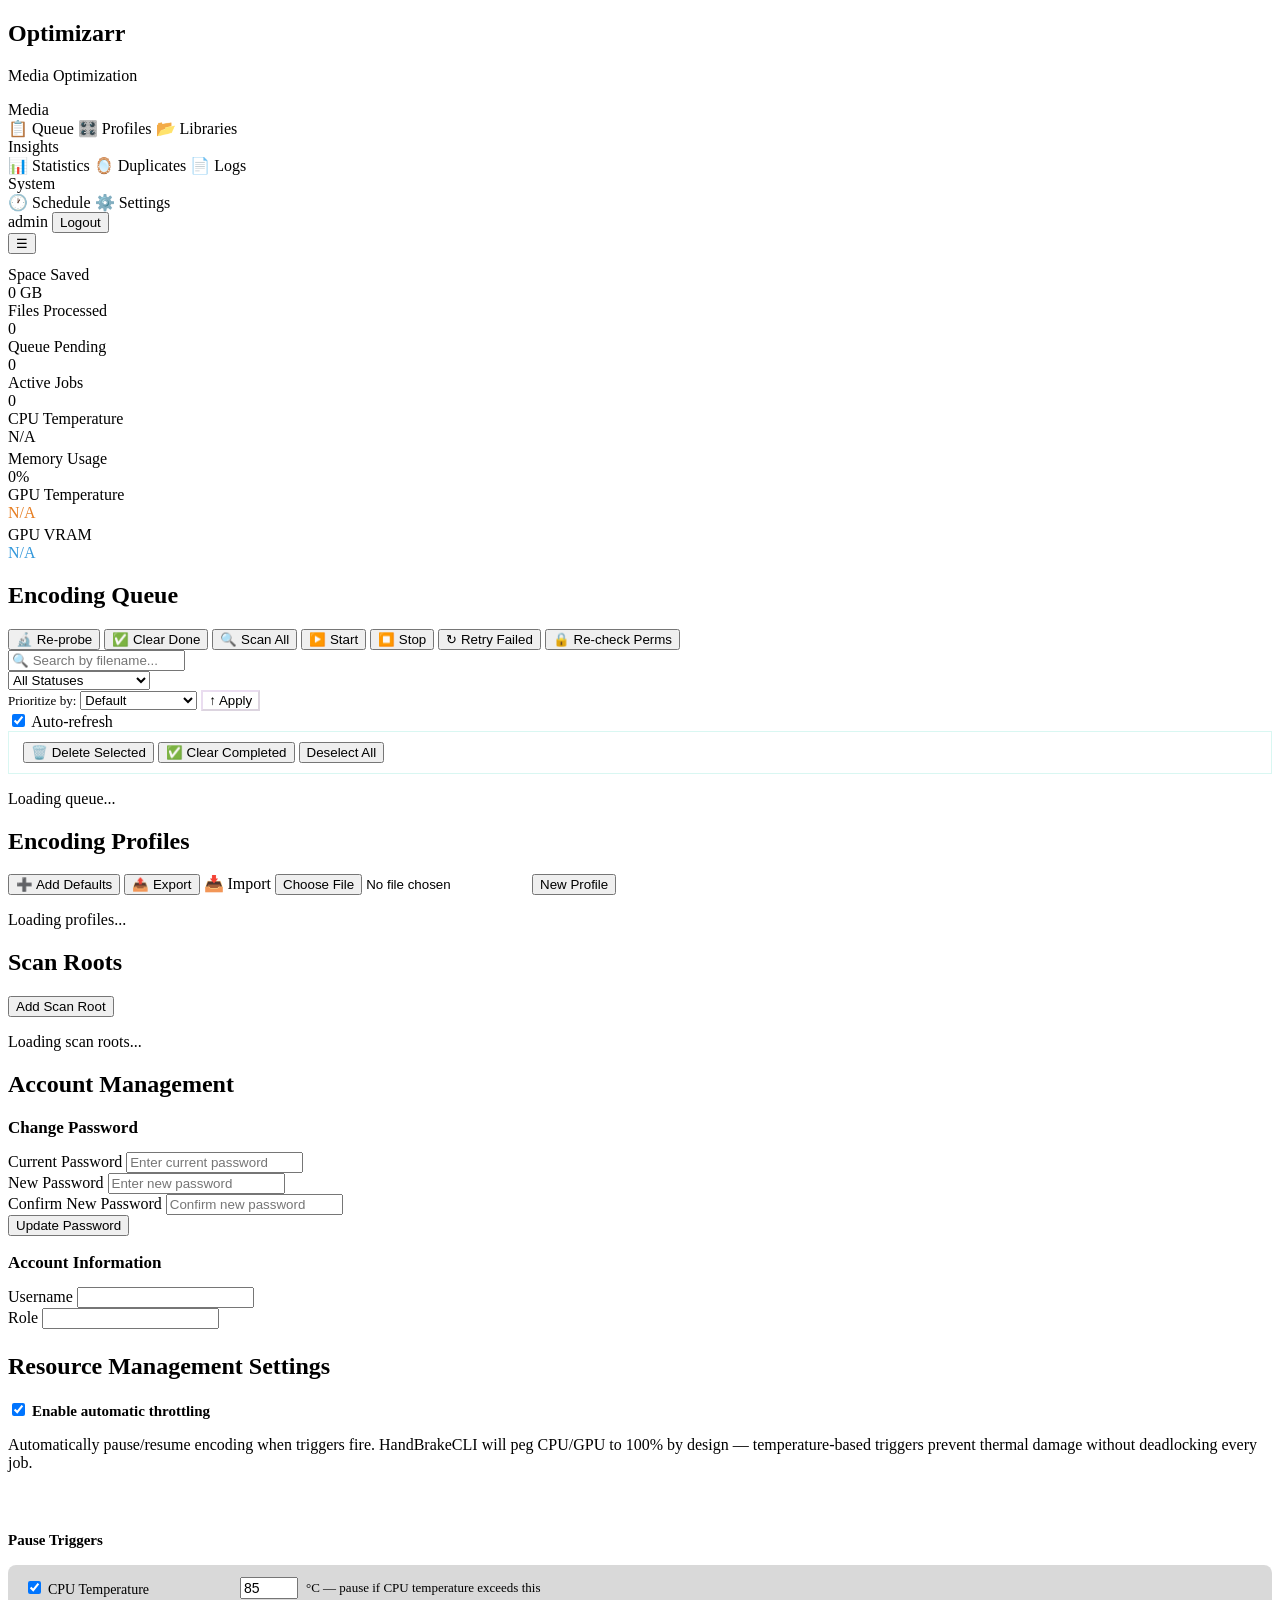
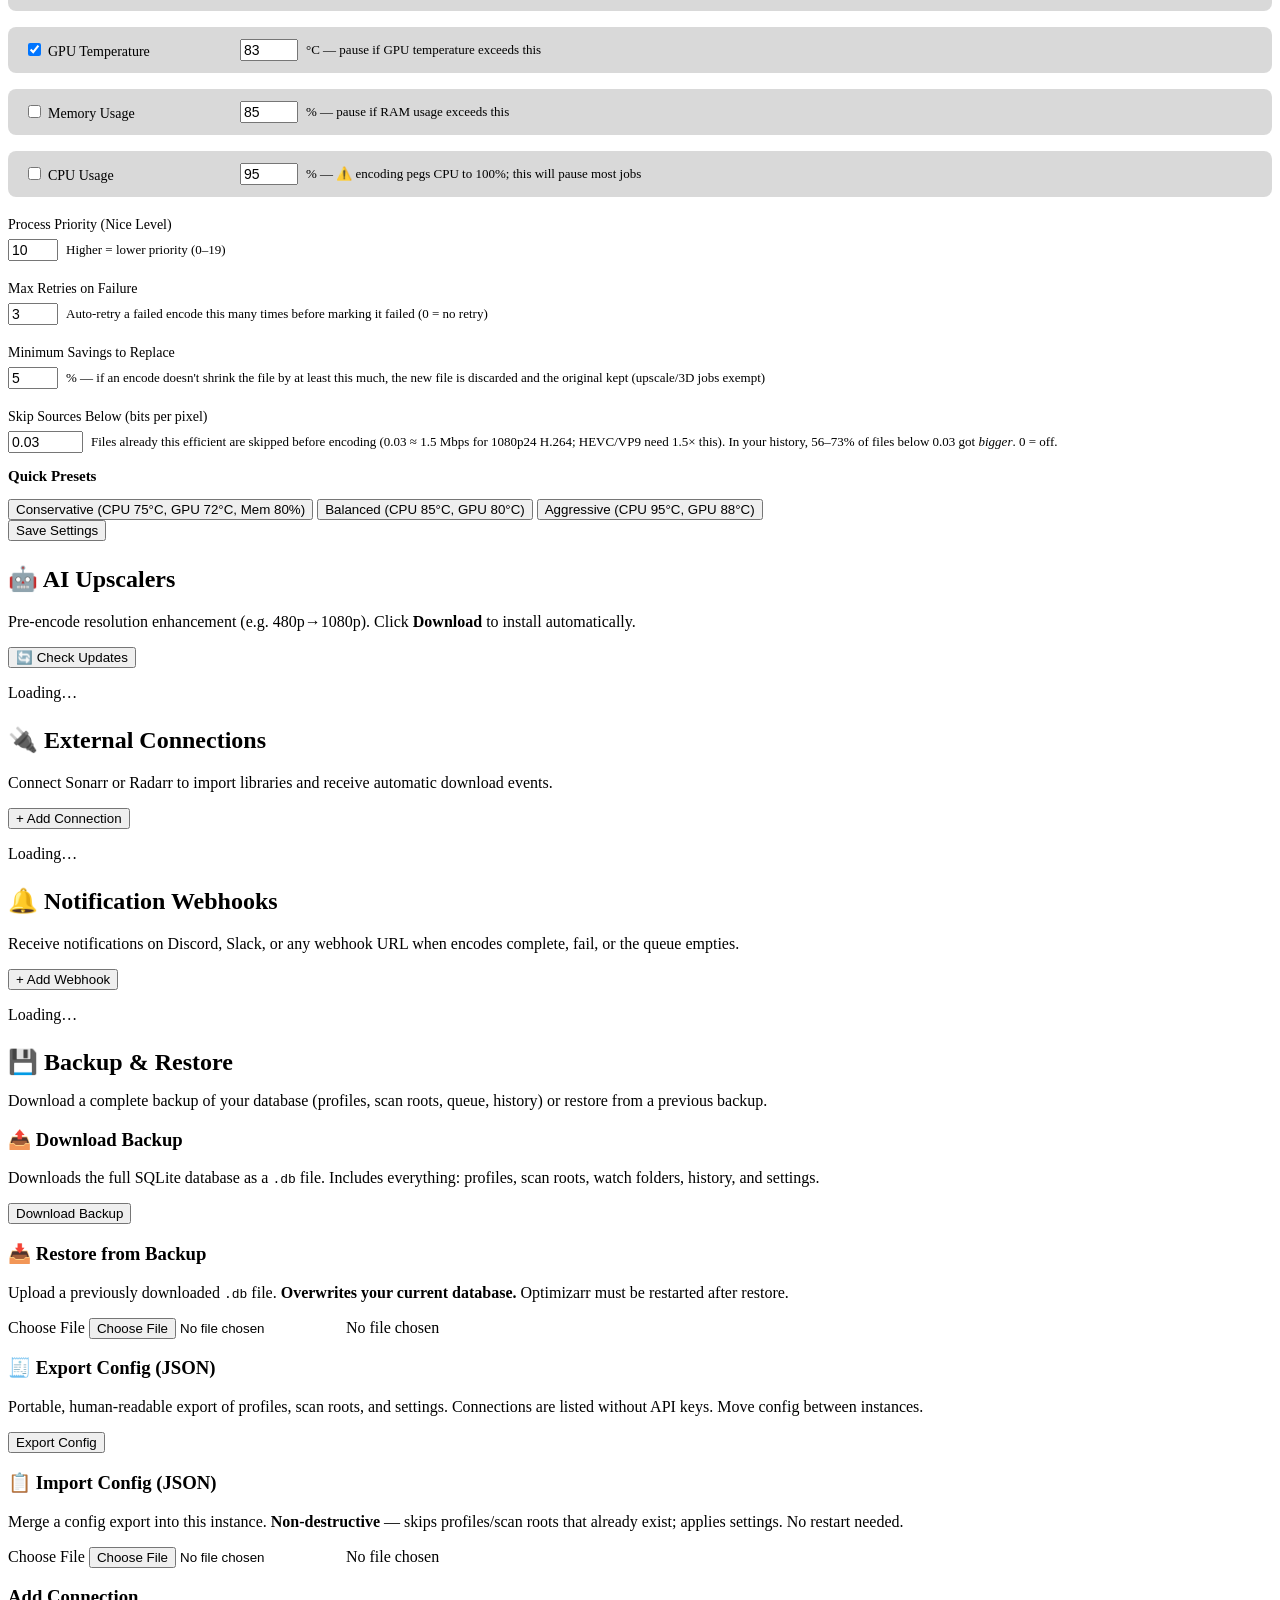
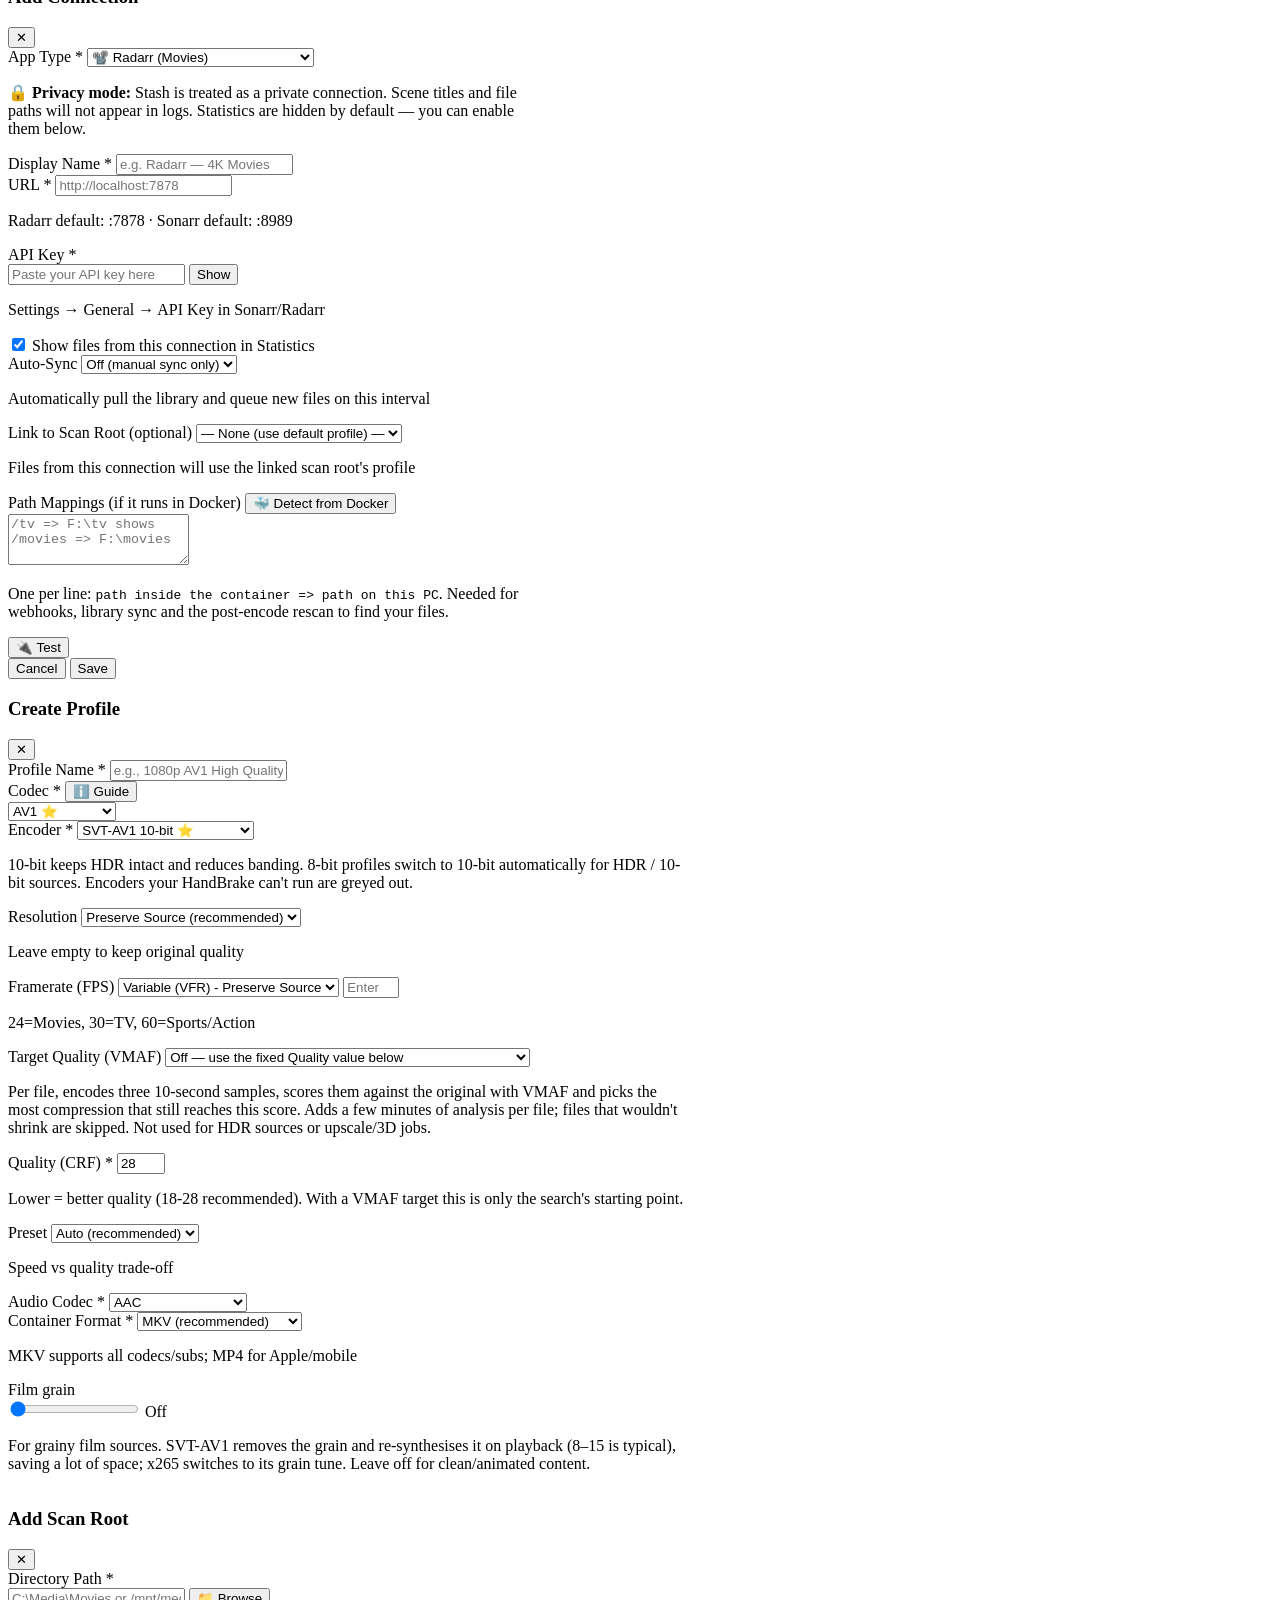
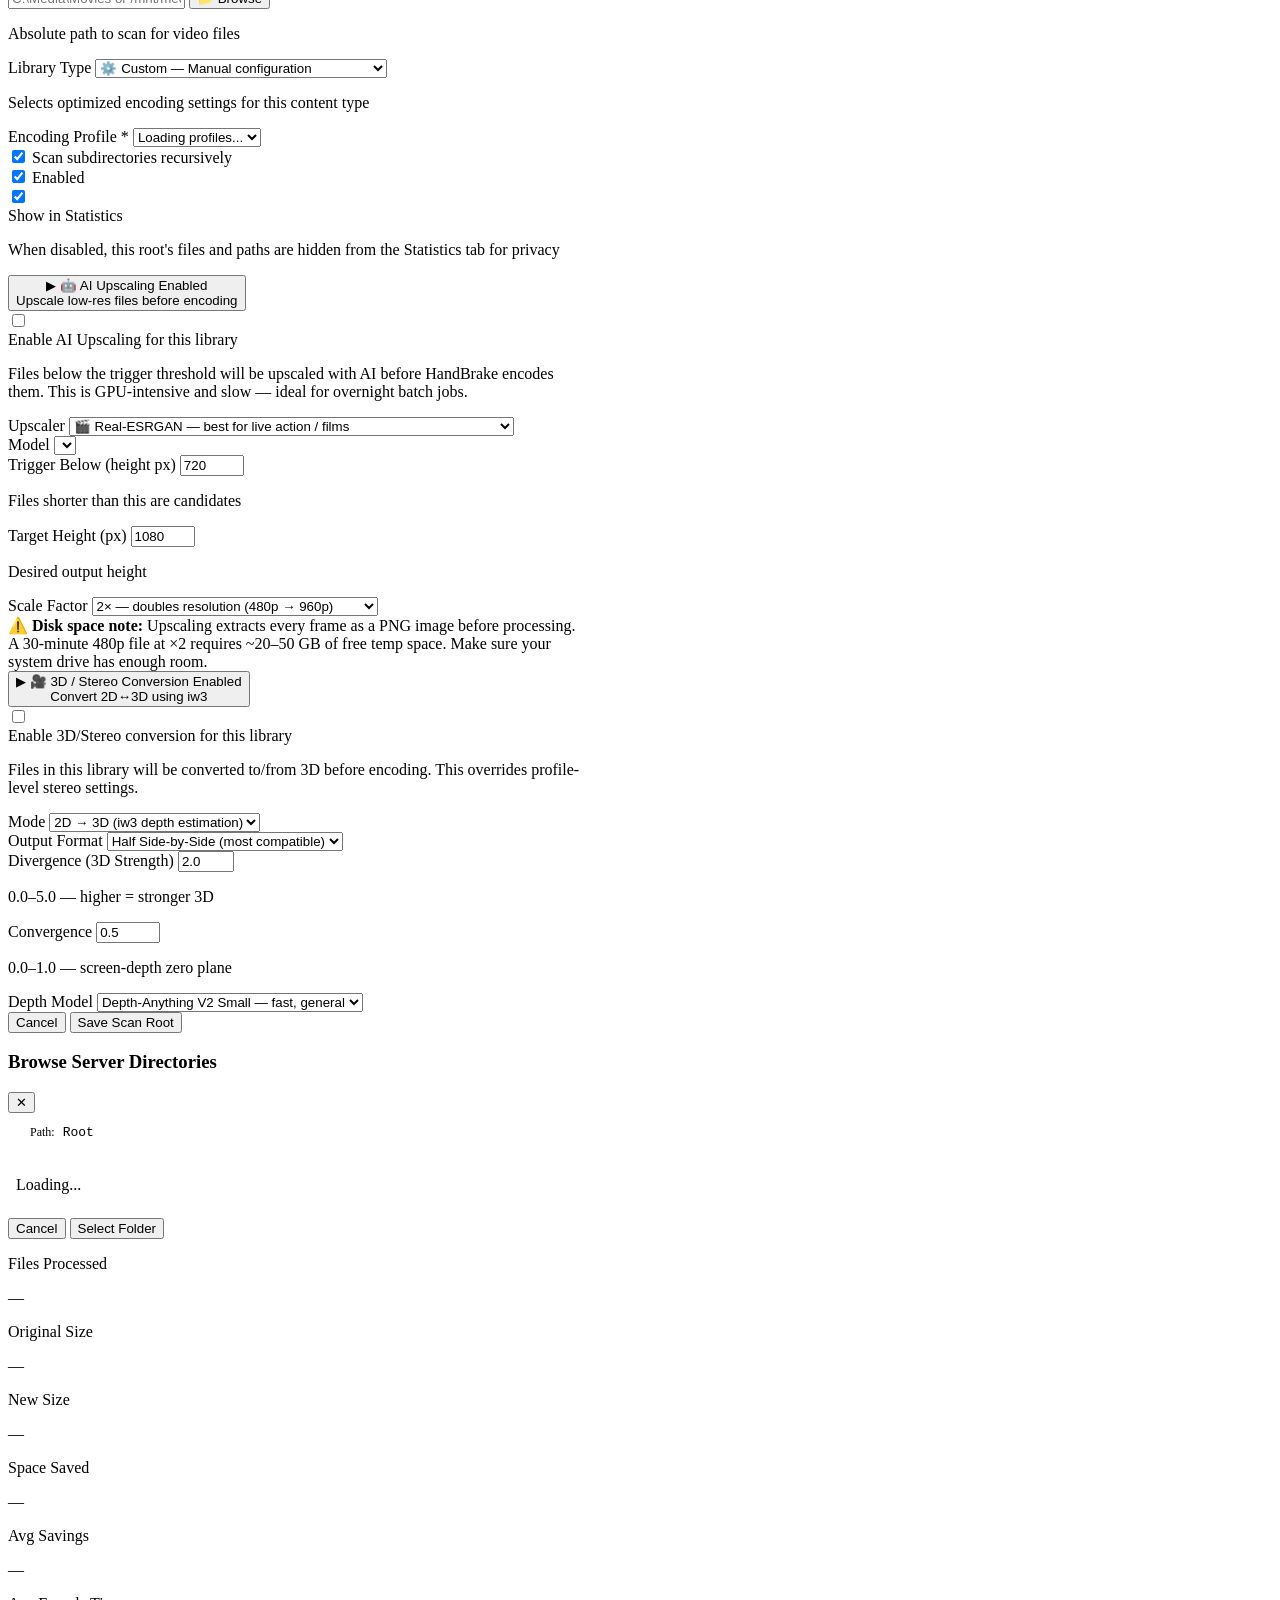
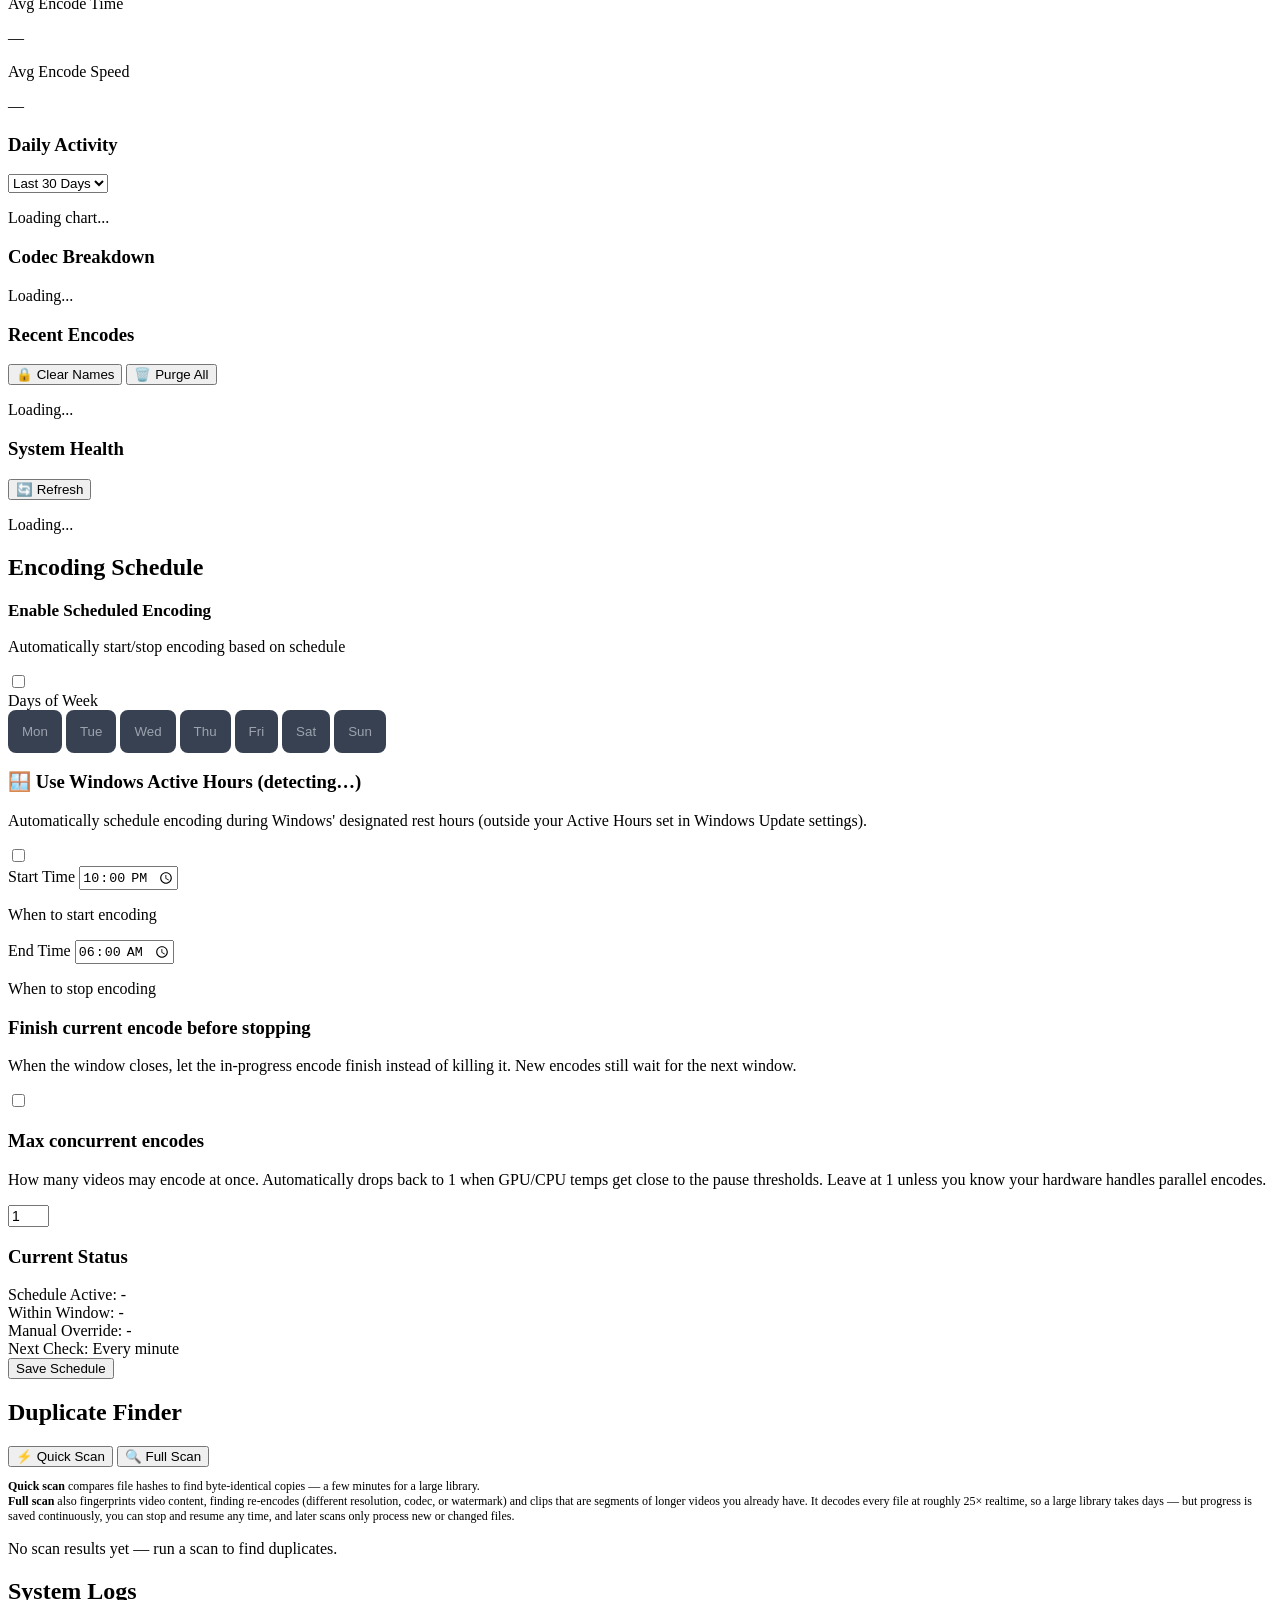
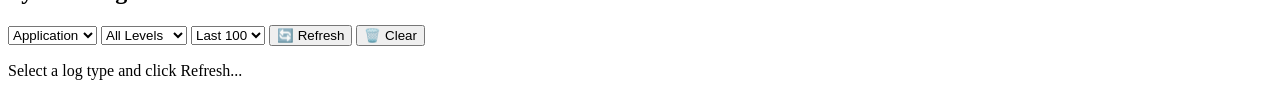
==== web/templates/index.html @ ea23f7c8 "feat(encoder): target-quality (VMAF) encoding per profile The ab-av1 approach, built on HandBrake + " ====
<!DOCTYPE html>
<html lang="en">
<head>
    <meta charset="UTF-8">
    <meta name="viewport" content="width=device-width, initial-scale=1.0">
    <title>Optimizarr - Dashboard</title>
    <link rel="stylesheet" href="/static/css/theme.css">
    <link rel="stylesheet" href="/static/css/utilities.css">
    <link rel="preconnect" href="https://fonts.googleapis.com">
    <link href="https://fonts.googleapis.com/css2?family=Inter:wght@400;500;600;700&display=swap" rel="stylesheet">
    <style>
        /* Override Tailwind defaults when glass theme active */
        body.theme-glass { background: var(--bg-base) !important; color: var(--text-primary) !important; font-family: var(--font-sans) !important; }
        .day-button {
            padding: 0.75rem;
            border-radius: 0.5rem;
            background-color: #374151;
            color: #9ca3af;
            border: 2px solid transparent;
            transition: all 0.2s;
            cursor: pointer;
            font-weight: 500;
        }
        .day-button:hover { background-color: #4b5563; }
        .day-button-active {
            background-color: #3b82f6;
            color: white;
            border-color: #60a5fa;
        }
    </style>
</head>
<body class="theme-glass">
    <!-- Toast Container -->
    <div id="toastContainer" class="toast-container"></div>
    <!-- Mobile Overlay -->
    <div class="mobile-overlay hidden" id="mobileOverlay" onclick="toggleSidebar()"></div>
    <div class="app-layout">
        <!-- SIDEBAR NAVIGATION (Sonarr/Radarr-style) -->
        <aside class="sidebar" id="sidebar">
            <div class="sidebar-brand">
                <h1>Optimizarr</h1>
                <p>Media Optimization</p>
            </div>
            <nav class="sidebar-nav">
                <div class="nav-section">Media</div>
                <a class="nav-item active" onclick="switchTab('queue')" data-tab="queue">
                    <span class="nav-icon">📋</span>
                    <span class="nav-label">Queue</span>
                    <span class="nav-badge" id="navQueueCount" style="display:none">0</span>
                </a>
                <a class="nav-item" onclick="switchTab('profiles')" data-tab="profiles">
                    <span class="nav-icon">🎛️</span>
                    <span class="nav-label">Profiles</span>
                </a>
                <a class="nav-item" onclick="switchTab('scanroots')" data-tab="scanroots">
                    <span class="nav-icon">📂</span>
                    <span class="nav-label">Libraries</span>
                </a>
                <div class="nav-section">Insights</div>
                <a class="nav-item" onclick="switchTab('statistics')" data-tab="statistics">
                    <span class="nav-icon">📊</span>
                    <span class="nav-label">Statistics</span>
                </a>
                <a class="nav-item" onclick="switchTab('duplicates')" data-tab="duplicates">
                    <span class="nav-icon">🪞</span>
                    <span class="nav-label">Duplicates</span>
                </a>
                <a class="nav-item" onclick="switchTab('logs')" data-tab="logs">
                    <span class="nav-icon">📄</span>
                    <span class="nav-label">Logs</span>
                </a>
                <div class="nav-section">System</div>
                <a class="nav-item" onclick="switchTab('schedule')" data-tab="schedule">
                    <span class="nav-icon">🕐</span>
                    <span class="nav-label">Schedule</span>
                </a>
                <a class="nav-item" onclick="switchTab('settings')" data-tab="settings">
                    <span class="nav-icon">⚙️</span>
                    <span class="nav-label">Settings</span>
                </a>
            </nav>
            <div class="sidebar-footer">
                <span id="sidebarUser">admin</span>
                <button class="btn btn-xs btn-danger" onclick="logout()">Logout</button>
            </div>
        </aside>

        <!-- MAIN CONTENT -->
        <main class="main-content">
            <button class="mobile-menu-btn btn btn-secondary btn-icon" onclick="toggleSidebar()" style="margin-bottom:12px">☰</button>
        <!-- Dashboard Stats -->
            <div class="stat-grid">
                <div class="stat-card">
                    <div class="stat-label">Space Saved</div>
                    <div class="stat-value green" id="spaceSaved">0 GB</div>
                </div>
                <div class="stat-card">
                    <div class="stat-label">Files Processed</div>
                    <div class="stat-value blue" id="filesProcessed">0</div>
                </div>
                <div class="stat-card">
                    <div class="stat-label">Queue Pending</div>
                    <div class="stat-value yellow" id="queuePending">0</div>
                </div>
                <div class="stat-card">
                    <div class="stat-label">Active Jobs</div>
                    <div class="stat-value purple" id="activeJobs">0</div>
                </div>
            </div>

        <!-- Resource Monitoring -->
            <div class="resource-grid">
                <div class="resource-card">
                    <div class="resource-label">CPU Temperature</div>
                    <div class="flex items-center gap-2">
                        <div class="resource-value" id="cpuTemp" style="color:var(--accent)">N/A</div>
                        <span style="font-size:12px;color:var(--text-muted)" id="cpuTempStatus"></span>
                    </div>
                    <div class="resource-bar-track"><div class="resource-bar-fill cyan" id="cpuTempBar" style="width:0%"></div></div>
                    <div style="font-size:11px;color:var(--text-muted);margin-top:4px" id="cpuUsageInfo"></div>
                </div>
                <div class="resource-card">
                    <div class="resource-label">Memory Usage</div>
                    <div class="flex items-center gap-2">
                        <div class="resource-value" id="memoryUsage" style="color:var(--processing)">0%</div>
                        <span style="font-size:12px;color:var(--text-muted)" id="memoryStatus"></span>
                    </div>
                    <div class="resource-bar-track"><div class="resource-bar-fill purple" id="memoryBar" style="width:0%"></div></div>
                </div>
                <div class="resource-card">
                    <div class="resource-label">GPU Temperature</div>
                    <div class="flex items-center gap-2">
                        <div class="resource-value" id="gpuTemp" style="color:#e67e22">N/A</div>
                        <span style="font-size:12px;color:var(--text-muted)" id="gpuTempStatus"></span>
                    </div>
                    <div class="resource-bar-track"><div class="resource-bar-fill orange" id="gpuTempBar" style="width:0%"></div></div>
                    <div style="font-size:11px;color:var(--text-muted);margin-top:4px" id="gpuUsageInfo"></div>
                </div>
                <div class="resource-card">
                    <div class="resource-label">GPU VRAM</div>
                    <div class="flex items-center gap-2">
                        <div class="resource-value" id="gpuVram" style="color:#3498db">N/A</div>
                        <span style="font-size:12px;color:var(--text-muted)" id="gpuVramStatus"></span>
                    </div>
                    <div class="resource-bar-track"><div class="resource-bar-fill cyan" id="gpuVramBar" style="width:0%"></div></div>
                </div>
            </div>

        <!-- Tab Panels -->
        <div id="content-queue" class="tab-panel active">
            <div class="card">
                <div class="flex justify-between items-center mb-6">
                    <h2 class="page-title">Encoding Queue</h2>
                    <div class="flex gap-3">
                        <button onclick="reprobeQueue()" id="reprobeBtn"
                            class="btn btn-secondary btn-sm"
                            title="Re-detect codec and resolution for UNKNOWN items">
                            <span id="reproBtnIcon">🔬</span>
                            <span id="reproBtnText">Re-probe</span>
                        </button>
                        <button onclick="clearCompleted()" 
                            class="btn btn-secondary btn-sm"
                            title="Remove all completed items from queue">
                            ✅ Clear Done
                        </button>
                        <button onclick="scanAllRoots()" id="scanAllBtn" 
                            class="btn btn-primary">
                            <span id="scanAllIcon">🔍</span>
                            <span id="scanAllText">Scan All</span>
                        </button>
                        <button onclick="startEncoding()" class="btn btn-success">
                            ▶️ Start
                        </button>
                        <button onclick="stopEncoding()" class="btn btn-danger">
                            ⏹️ Stop
                        </button>
                        <button onclick="retryAllFailed()" class="btn btn-secondary" title="Re-queue all failed items">
                            ↻ Retry Failed
                        </button>
                        <button onclick="recheckAllPermissions()" class="btn btn-secondary" title="Re-check file access on all permission-error items">
                            🔒 Re-check Perms
                        </button>
                    </div>
                </div>
                
                <!-- Filters & Sort Controls -->
                <div class="mb-4 flex flex-wrap gap-3 items-center">
                    <div class="flex-1 min-w-48">
                        <input type="text" id="queueSearch" placeholder="🔍 Search by filename..." 
                            oninput="debouncedFilter()"
                            class="form-input">
                    </div>
                    <div>
                        <select id="queueStatusFilter" onchange="filterQueue()"
                            class="form-select" style="width:auto">
                            <option value="">All Statuses</option>
                            <option value="pending">⏳ Pending</option>
                            <option value="processing">⚙️ Processing</option>
                            <option value="completed">✅ Completed</option>
                            <option value="failed">❌ Failed</option>
                            <option value="paused">⏸️ Paused</option>
                            <option value="cancelled">⏹️ Cancelled</option>
                            <option value="permission_error">🔒 Permission Error</option>
                            <option value="quarantined">☣️ Quarantined</option>
                            <option value="kept_original">↩️ Kept Original</option>
                        </select>
                    </div>
                    <!-- Sort & Prioritize -->
                    <div class="flex items-center gap-2">
                        <span style="font-size:13px;color:var(--text-muted);white-space:nowrap">Prioritize by:</span>
                        <select id="queueSortBy" class="form-select" style="width:auto;font-size:13px">
                            <option value="default">Default</option>
                            <option value="file_size">File Size ↓</option>
                            <option value="estimated_savings">Savings ↓</option>
                            <option value="filename">Filename A→Z</option>
                            <option value="fastest_first" title="Shortest estimated encode time first — good for short encoding windows">⚡ Fastest First</option>
                            <option value="slowest_first" title="Longest estimated encode time first — good for overnight runs">🐢 Slowest First</option>
                        </select>
                        <button onclick="applyQueuePriority()" title="Apply priority to queue"
                            class="btn btn-sm" style="background:var(--processing-dim);color:var(--processing);border-color:rgba(155,89,182,0.2)">
                            ↑ Apply
                        </button>
                    </div>
                    <div>
                        <label class="flex items-center gap-2 text-sm">
                            <input type="checkbox" id="autoRefreshQueue" checked onchange="toggleAutoRefresh()">
                            <span>Auto-refresh</span>
                        </label>
                    </div>
                </div>
                
                <!-- Bulk Actions Bar (hidden until selection) -->
                <div id="bulkActionsBar" class="hidden mb-4 flex items-center gap-4" style="padding:10px 14px;background:var(--accent-dim);border:1px solid rgba(0,200,170,0.15);border-radius:var(--radius-md)">
                    <span id="bulkSelectedCount" style="font-size:13px;font-weight:500;color:var(--accent)"></span>
                    <button onclick="bulkDeleteSelected()" class="btn btn-danger btn-sm">
                        🗑️ Delete Selected
                    </button>
                    <button onclick="bulkClearCompleted()" class="btn btn-secondary btn-sm">
                        ✅ Clear Completed
                    </button>
                    <button onclick="deselectAll()" class="btn btn-secondary btn-sm">
                        Deselect All
                    </button>
                </div>
                
                <div id="queueTable" class="overflow-x-auto">
                    <p style="color:var(--text-muted)">Loading queue...</p>
                </div>
            </div>
        </div>

        <div id="content-profiles" class="tab-panel">
            <div class="card">
                <div class="flex justify-between items-center mb-6">
                    <h2 class="page-title">Encoding Profiles</h2>
                    <div class="flex gap-2">
                        <button onclick="seedDefaultProfiles()" 
                            class="btn btn-secondary btn-sm" 
                            title="Add missing built-in default profiles">
                            ➕ Add Defaults
                        </button>
                        <button onclick="exportProfiles()" class="btn btn-secondary btn-sm" title="Export all profiles as JSON">
                            📤 Export
                        </button>
                        <label class="btn btn-secondary btn-sm cursor-pointer" title="Import profiles from JSON">
                            📥 Import
                            <input type="file" accept=".json" onchange="importProfiles(event)" class="hidden">
                        </label>
                        <button onclick="showCreateProfileForm()" class="btn btn-primary">
                            New Profile
                        </button>
                    </div>
                </div>
                
                <div id="profilesList">
                    <p style="color:var(--text-muted)">Loading profiles...</p>
                </div>
            </div>
        </div>

        <div id="content-scanroots" class="tab-panel">
            <div class="card">
                <div class="flex justify-between items-center mb-6">
                    <h2 class="page-title">Scan Roots</h2>
                    <button onclick="showCreateScanRootForm()" class="btn btn-primary">
                        Add Scan Root
                    </button>
                </div>
                
                <div id="scanRootsList">
                    <p style="color:var(--text-muted)">Loading scan roots...</p>
                </div>
            </div>
        </div>

        <div id="content-settings" class="tab-panel">
            <!-- Account Management Section -->
            <div class="card" style="margin-bottom:24px">
                <h2 class="page-title" style="margin-bottom:20px">Account Management</h2>
                
                <div class="space-y-6">
                    <!-- Change Password -->
                    <div class="border-b border-gray-700 pb-6">
                        <h3 style="font-size:17px;font-weight:600;color:var(--text-heading);margin-bottom:14px">Change Password</h3>
                        <div class="grid grid-cols-1 md:grid-cols-2 gap-4">
                            <div>
                                <label class="block text-sm font-medium text-gray-300 mb-2">Current Password</label>
                                <input type="password" id="currentPassword" 
                                    class="w-full bg-gray-700 border border-gray-600 rounded px-4 py-2 text-white"
                                    placeholder="Enter current password">
                            </div>
                            <div></div>
                            <div>
                                <label class="block text-sm font-medium text-gray-300 mb-2">New Password</label>
                                <input type="password" id="newPassword" 
                                    class="w-full bg-gray-700 border border-gray-600 rounded px-4 py-2 text-white"
                                    placeholder="Enter new password">
                            </div>
                            <div>
                                <label class="block text-sm font-medium text-gray-300 mb-2">Confirm New Password</label>
                                <input type="password" id="confirmPassword" 
                                    class="w-full bg-gray-700 border border-gray-600 rounded px-4 py-2 text-white"
                                    placeholder="Confirm new password">
                            </div>
                        </div>
                        <button onclick="changePassword()" 
                            class="mt-4 btn btn-primary">
                            Update Password
                        </button>
                    </div>
                    
                    <!-- Account Information -->
                    <div>
                        <h3 style="font-size:17px;font-weight:600;color:var(--text-heading);margin-bottom:14px">Account Information</h3>
                        <div class="grid grid-cols-1 md:grid-cols-2 gap-4">
                            <div>
                                <label class="block text-sm font-medium text-gray-300 mb-2">Username</label>
                                <input type="text" id="accountUsername" readonly
                                    class="w-full bg-gray-900 border border-gray-600 rounded px-4 py-2 text-gray-400 cursor-not-allowed">
                            </div>
                            <div>
                                <label class="block text-sm font-medium text-gray-300 mb-2">Role</label>
                                <input type="text" id="accountRole" readonly
                                    class="w-full bg-gray-900 border border-gray-600 rounded px-4 py-2 text-gray-400 cursor-not-allowed">
                            </div>
                        </div>
                    </div>
                </div>
            </div>
            
            <!-- Resource Management Section -->
            <div class="card">
                <h2 class="page-title" style="margin-bottom:20px">Resource Management Settings</h2>
                
                <!-- Master Enable -->
                <div style="margin-bottom:24px;padding-bottom:20px;border-bottom:1px solid var(--border)">
                    <label class="flex items-center gap-3 cursor-pointer">
                        <input 
                            type="checkbox" 
                            id="enableThrottling" 
                            class="w-5 h-5 bg-gray-700 border-gray-600 rounded"
                            checked
                        >
                        <span style="font-size:15px;font-weight:600;color:var(--text-heading)">
                            Enable automatic throttling
                        </span>
                    </label>
                    <p class="text-sm text-gray-400 mt-1 ml-8">
                        Automatically pause/resume encoding when triggers fire. HandBrakeCLI will peg CPU/GPU to 100% by design — temperature-based triggers prevent thermal damage without deadlocking every job.
                    </p>
                </div>

                <!-- Pause Triggers -->
                <h3 style="font-size:15px;font-weight:600;color:var(--text-heading);margin-bottom:16px">Pause Triggers</h3>
                <div style="display:flex;flex-direction:column;gap:16px">

                    <!-- CPU Temperature -->
                    <div style="display:flex;align-items:center;gap:16px;padding:12px 16px;background:var(--card-inner-bg, rgba(0,0,0,0.15));border:1px solid var(--border);border-radius:8px">
                        <label class="flex items-center gap-2 cursor-pointer" style="min-width:200px">
                            <input type="checkbox" id="pauseOnCpuTemp" class="w-4 h-4 bg-gray-700 border-gray-600 rounded" checked>
                            <span style="font-size:14px;color:var(--text-heading);font-weight:500">CPU Temperature</span>
                        </label>
                        <div style="display:flex;align-items:center;gap:8px;flex:1">
                            <input type="number" id="cpuTempThreshold" min="50" max="105" step="1" value="85"
                                class="w-20 bg-gray-700 border border-gray-600 rounded px-3 py-1.5 text-white text-center" style="font-size:14px">
                            <span style="font-size:13px;color:var(--text-muted)">°C — pause if CPU temperature exceeds this</span>
                        </div>
                        <span id="cpuTempAvail" style="font-size:11px;padding:2px 8px;border-radius:4px;white-space:nowrap"></span>
                    </div>

                    <!-- GPU Temperature -->
                    <div style="display:flex;align-items:center;gap:16px;padding:12px 16px;background:var(--card-inner-bg, rgba(0,0,0,0.15));border:1px solid var(--border);border-radius:8px">
                        <label class="flex items-center gap-2 cursor-pointer" style="min-width:200px">
                            <input type="checkbox" id="pauseOnGpuTemp" class="w-4 h-4 bg-gray-700 border-gray-600 rounded" checked>
                            <span style="font-size:14px;color:var(--text-heading);font-weight:500">GPU Temperature</span>
                        </label>
                        <div style="display:flex;align-items:center;gap:8px;flex:1">
                            <input type="number" id="gpuTempThreshold" min="50" max="100" step="1" value="83"
                                class="w-20 bg-gray-700 border border-gray-600 rounded px-3 py-1.5 text-white text-center" style="font-size:14px">
                            <span style="font-size:13px;color:var(--text-muted)">°C — pause if GPU temperature exceeds this</span>
                        </div>
                        <span id="gpuTempAvail" style="font-size:11px;padding:2px 8px;border-radius:4px;white-space:nowrap"></span>
                    </div>

                    <!-- Memory Usage -->
                    <div style="display:flex;align-items:center;gap:16px;padding:12px 16px;background:var(--card-inner-bg, rgba(0,0,0,0.15));border:1px solid var(--border);border-radius:8px">
                        <label class="flex items-center gap-2 cursor-pointer" style="min-width:200px">
                            <input type="checkbox" id="pauseOnMemory" class="w-4 h-4 bg-gray-700 border-gray-600 rounded">
                            <span style="font-size:14px;color:var(--text-heading);font-weight:500">Memory Usage</span>
                        </label>
                        <div style="display:flex;align-items:center;gap:8px;flex:1">
                            <input type="number" id="memoryThreshold" min="50" max="100" step="5" value="85"
                                class="w-20 bg-gray-700 border border-gray-600 rounded px-3 py-1.5 text-white text-center" style="font-size:14px">
                            <span style="font-size:13px;color:var(--text-muted)">% — pause if RAM usage exceeds this</span>
                        </div>
                    </div>

                    <!-- CPU Usage (optional legacy) -->
                    <div style="display:flex;align-items:center;gap:16px;padding:12px 16px;background:var(--card-inner-bg, rgba(0,0,0,0.15));border:1px solid var(--border);border-radius:8px">
                        <label class="flex items-center gap-2 cursor-pointer" style="min-width:200px">
                            <input type="checkbox" id="pauseOnCpuUsage" class="w-4 h-4 bg-gray-700 border-gray-600 rounded">
                            <span style="font-size:14px;color:var(--text-heading);font-weight:500">CPU Usage</span>
                        </label>
                        <div style="display:flex;align-items:center;gap:8px;flex:1">
                            <input type="number" id="cpuUsageThreshold" min="50" max="100" step="5" value="95"
                                class="w-20 bg-gray-700 border border-gray-600 rounded px-3 py-1.5 text-white text-center" style="font-size:14px">
                            <span style="font-size:13px;color:var(--text-muted)">% — ⚠️ encoding pegs CPU to 100%; this will pause most jobs</span>
                        </div>
                    </div>
                </div>

                <!-- Process Priority -->
                <div style="margin-top:20px">
                    <label style="font-size:14px;font-weight:500;color:var(--text-heading);display:block;margin-bottom:6px">
                        Process Priority (Nice Level)
                    </label>
                    <div style="display:flex;align-items:center;gap:8px">
                        <input type="number" id="niceLevel" min="0" max="19" step="1" value="10"
                            class="w-20 bg-gray-700 border border-gray-600 rounded px-3 py-1.5 text-white text-center" style="font-size:14px">
                        <span style="font-size:13px;color:var(--text-muted)">Higher = lower priority (0–19)</span>
                    </div>
                </div>

                <!-- Failed Encode Retries -->
                <div style="margin-top:20px">
                    <label style="font-size:14px;font-weight:500;color:var(--text-heading);display:block;margin-bottom:6px">
                        Max Retries on Failure
                    </label>
                    <div style="display:flex;align-items:center;gap:8px">
                        <input type="number" id="maxRetries" min="0" max="20" step="1" value="3"
                            class="w-20 bg-gray-700 border border-gray-600 rounded px-3 py-1.5 text-white text-center" style="font-size:14px">
                        <span style="font-size:13px;color:var(--text-muted)">Auto-retry a failed encode this many times before marking it failed (0 = no retry)</span>
                    </div>
                </div>

                <!-- Keep original unless the encode is smaller -->
                <div style="margin-top:20px">
                    <label style="font-size:14px;font-weight:500;color:var(--text-heading);display:block;margin-bottom:6px">
                        Minimum Savings to Replace
                    </label>
                    <div style="display:flex;align-items:center;gap:8px">
                        <input type="number" id="minSavingsPercent" min="0" max="90" step="1" value="5"
                            class="w-20 bg-gray-700 border border-gray-600 rounded px-3 py-1.5 text-white text-center" style="font-size:14px">
                        <span style="font-size:13px;color:var(--text-muted)">% — if an encode doesn't shrink the file by at least this much, the new file is discarded and the original kept (upscale/3D jobs exempt)</span>
                    </div>
                </div>

                <!-- Skip already-efficient sources -->
                <div style="margin-top:20px">
                    <label style="font-size:14px;font-weight:500;color:var(--text-heading);display:block;margin-bottom:6px">
                        Skip Sources Below (bits per pixel)
                    </label>
                    <div style="display:flex;align-items:center;gap:8px">
                        <input type="number" id="minSourceBpp" min="0" max="1" step="0.005" value="0.03"
                            class="w-24 bg-gray-700 border border-gray-600 rounded px-3 py-1.5 text-white text-center" style="font-size:14px">
                        <span style="font-size:13px;color:var(--text-muted)">Files already this efficient are skipped before encoding (0.03 ≈ 1.5 Mbps for 1080p24 H.264; HEVC/VP9 need 1.5× this). In your history, 56–73% of files below 0.03 got <em>bigger</em>. 0 = off.</span>
                    </div>
                </div>
                
                <!-- Preset Buttons -->
                <div class="mt-8 pt-6 border-t border-gray-700">
                    <h3 style="font-size:15px;font-weight:600;color:var(--text-heading);margin-bottom:14px">Quick Presets</h3>
                    <div class="flex gap-3 flex-wrap">
                        <button onclick="applyPreset('conservative')" class="btn btn-secondary">
                            Conservative (CPU 75°C, GPU 72°C, Mem 80%)
                        </button>
                        <button onclick="applyPreset('balanced')" class="btn btn-secondary">
                            Balanced (CPU 85°C, GPU 80°C)
                        </button>
                        <button onclick="applyPreset('aggressive')" class="btn btn-secondary">
                            Aggressive (CPU 95°C, GPU 88°C)
                        </button>
                    </div>
                </div>
                
                <!-- Save Button -->
                <div class="mt-6 flex justify-end">
                    <button onclick="saveResourceSettings()" class="btn btn-primary">
                        Save Settings
                    </button>
                </div>
                
                <div id="settingsMessage" class="mt-4 hidden"></div>
            </div>

            <!-- AI Upscalers Section -->
            <div class="card" style="margin-top:24px">
                <div class="flex justify-between items-center mb-2">
                    <div>
                        <h2 class="page-title">🤖 AI Upscalers</h2>
                        <p class="text-sm text-gray-400 mt-1">
                            Pre-encode resolution enhancement (e.g. 480p→1080p). Click <strong>Download</strong> to install automatically.
                        </p>
                    </div>
                    <button onclick="checkUpscalerUpdates()" class="btn btn-secondary btn-sm">
                        🔄 Check Updates
                    </button>
                </div>
                <div id="upscalerStatus" class="grid grid-cols-1 md:grid-cols-2 xl:grid-cols-3 gap-4 mt-4">
                    <p class="text-gray-500 text-sm">Loading…</p>
                </div>
            </div>

            <!-- External Connections Section -->
            <div class="card" style="margin-top:24px">
                <div class="flex justify-between items-center mb-2">
                    <div>
                        <h2 class="page-title">🔌 External Connections</h2>
                        <p class="text-sm text-gray-400 mt-1">
                            Connect Sonarr or Radarr to import libraries and receive automatic download events.
                        </p>
                    </div>
                    <button onclick="showAddConnectionModal()"
                        class="btn btn-primary btn-sm">
                        + Add Connection
                    </button>
                </div>
                <div id="connectionsList" class="space-y-3 mt-4">
                    <p class="text-gray-500 text-sm">Loading…</p>
                </div>
            </div>

            <!-- Notification Webhooks Section -->
            <div class="card" style="margin-top:24px">
                <div class="flex justify-between items-center mb-2">
                    <div>
                        <h2 class="page-title">🔔 Notification Webhooks</h2>
                        <p class="text-sm text-gray-400 mt-1">
                            Receive notifications on Discord, Slack, or any webhook URL when encodes complete, fail, or the queue empties.
                        </p>
                    </div>
                    <button onclick="showAddNotificationModal()" class="btn btn-primary btn-sm">
                        + Add Webhook
                    </button>
                </div>
                <div id="notificationsList" class="space-y-3 mt-4">
                    <p class="text-gray-500 text-sm">Loading…</p>
                </div>
            </div>

            <!-- Backup & Restore Section -->
            <div class="card" style="margin-top:24px">
                <h2 class="page-title" style="margin-bottom:4px">💾 Backup & Restore</h2>
                <p class="text-sm text-gray-400 mb-6">Download a complete backup of your database (profiles, scan roots, queue, history) or restore from a previous backup.</p>

                <div class="grid grid-cols-1 md:grid-cols-2 gap-6">
                    <!-- Backup -->
                    <div class="bg-gray-700 rounded-lg p-5">
                        <h3 class="font-semibold mb-1">📤 Download Backup</h3>
                        <p class="text-xs text-gray-400 mb-4">Downloads the full SQLite database as a <code class="bg-gray-900 px-1 rounded">.db</code> file. Includes everything: profiles, scan roots, watch folders, history, and settings.</p>
                        <button onclick="downloadBackup()"
                            class="btn btn-primary btn-sm">
                            Download Backup
                        </button>
                    </div>

                    <!-- Restore -->
                    <div class="bg-gray-700 rounded-lg p-5">
                        <h3 class="font-semibold mb-1">📥 Restore from Backup</h3>
                        <p class="text-xs text-gray-400 mb-3">Upload a previously downloaded <code class="bg-gray-900 px-1 rounded">.db</code> file. <strong class="text-yellow-300">Overwrites your current database.</strong> Optimizarr must be restarted after restore.</p>
                        <div class="flex items-center gap-3">
                            <label class="btn btn-secondary btn-sm cursor-pointer">
                                Choose File
                                <input type="file" accept=".db" onchange="restoreBackup(event)" class="hidden">
                            </label>
                            <span id="restoreFileName" class="text-xs text-gray-400">No file chosen</span>
                        </div>
                        <div id="restoreStatus" class="mt-3 text-xs hidden"></div>
                    </div>

                    <!-- Export Config JSON -->
                    <div class="bg-gray-700 rounded-lg p-5">
                        <h3 class="font-semibold mb-1">🧾 Export Config (JSON)</h3>
                        <p class="text-xs text-gray-400 mb-4">Portable, human-readable export of profiles, scan roots, and settings. Connections are listed without API keys. Move config between instances.</p>
                        <button onclick="exportConfigJson()" class="btn btn-primary btn-sm">
                            Export Config
                        </button>
                    </div>

                    <!-- Import Config JSON -->
                    <div class="bg-gray-700 rounded-lg p-5">
                        <h3 class="font-semibold mb-1">📋 Import Config (JSON)</h3>
                        <p class="text-xs text-gray-400 mb-3">Merge a config export into this instance. <strong class="text-green-300">Non-destructive</strong> — skips profiles/scan roots that already exist; applies settings. No restart needed.</p>
                        <div class="flex items-center gap-3">
                            <label class="btn btn-secondary btn-sm cursor-pointer">
                                Choose File
                                <input type="file" accept=".json,application/json" onchange="importConfigJson(event)" class="hidden">
                            </label>
                            <span id="importConfigFileName" class="text-xs text-gray-400">No file chosen</span>
                        </div>
                        <div id="importConfigStatus" class="mt-3 text-xs hidden"></div>
                    </div>
                </div>
            </div>
        </div>

        <!-- External Connection Modal -->
        <div id="connectionModal" class="modal-backdrop hidden">
            <div class="modal-panel" style="max-width:540px">
                <div class="modal-header">
                    <h3 class="modal-title" id="connectionModalTitle">Add Connection</h3>
                    <button onclick="closeConnectionModal()" class="modal-close">✕</button>
                </div>
                <div class="modal-body">
                <form id="connectionForm" class="space-y-4" onsubmit="return false;">
                    <input type="hidden" id="connectionId">

                    <!-- App Type -->
                    <div>
                        <label class="block text-sm font-medium text-gray-300 mb-2">App Type *</label>
                        <select id="connectionAppType" onchange="handleConnectionTypeChange()"
                            class="w-full bg-gray-700 border border-gray-600 rounded px-4 py-2 text-white">
                            <option value="radarr">📽️ Radarr (Movies)</option>
                            <option value="sonarr">📺 Sonarr (TV Shows)</option>
                            <option value="stash">🔒 Stash (Adult Content Manager)</option>
                        </select>
                    </div>

                    <!-- Privacy notice — shown only for Stash -->
                    <div id="connectionPrivacyNote" class="hidden bg-yellow-900 border border-yellow-700 rounded px-4 py-3">
                        <p class="text-xs text-yellow-200">
                            <strong>🔒 Privacy mode:</strong> Stash is treated as a private connection.
                            Scene titles and file paths will not appear in logs.
                            Statistics are hidden by default — you can enable them below.
                        </p>
                    </div>

                    <!-- Name -->
                    <div>
                        <label class="block text-sm font-medium text-gray-300 mb-2">Display Name *</label>
                        <input type="text" id="connectionName"
                            class="w-full bg-gray-700 border border-gray-600 rounded px-4 py-2 text-white"
                            placeholder="e.g. Radarr — 4K Movies">
                    </div>

                    <!-- Base URL -->
                    <div>
                        <label class="block text-sm font-medium text-gray-300 mb-2">URL *</label>
                        <input type="url" id="connectionUrl"
                            class="w-full bg-gray-700 border border-gray-600 rounded px-4 py-2 text-white"
                            placeholder="http://localhost:7878">
                        <p class="text-xs text-gray-500 mt-1" id="connectionUrlHint">Radarr default: :7878 · Sonarr default: :8989</p>
                    </div>

                    <!-- API Key -->
                    <div>
                        <label class="block text-sm font-medium text-gray-300 mb-2">API Key *</label>
                        <div class="relative">
                            <input type="password" id="connectionApiKey"
                                class="w-full bg-gray-700 border border-gray-600 rounded px-4 py-2 text-white pr-16"
                                placeholder="Paste your API key here">
                            <button type="button" onclick="toggleConnectionKeyVisibility()"
                                class="absolute right-2 top-1/2 -translate-y-1/2 text-xs text-gray-400 hover:text-white px-2 py-1 bg-gray-600 rounded">
                                Show
                            </button>
                        </div>
                        <p class="text-xs text-gray-500 mt-1" id="connectionKeyHint">Settings → General → API Key in Sonarr/Radarr</p>
                    </div>

                    <!-- Show in Stats -->
                    <div class="flex items-center gap-3">
                        <input type="checkbox" id="connectionShowInStats" checked
                            class="w-4 h-4 bg-gray-700 border-gray-600 rounded">
                        <label for="connectionShowInStats" class="text-sm text-gray-300 cursor-pointer">
                            Show files from this connection in Statistics
                        </label>
                    </div>

                    <!-- Auto-Sync Interval -->
                    <div>
                        <label class="block text-sm font-medium text-gray-300 mb-2">Auto-Sync</label>
                        <select id="connectionSyncInterval"
                            class="w-full bg-gray-700 border border-gray-600 rounded px-4 py-2 text-white">
                            <option value="0">Off (manual sync only)</option>
                            <option value="1">Every hour</option>
                            <option value="6">Every 6 hours</option>
                            <option value="12">Every 12 hours</option>
                            <option value="24">Every 24 hours</option>
                        </select>
                        <p class="text-xs text-gray-500 mt-1">Automatically pull the library and queue new files on this interval</p>
                    </div>

                    <!-- Link to Scan Root -->
                    <div>
                        <label class="block text-sm font-medium text-gray-300 mb-2">Link to Scan Root <span class="text-gray-500 font-normal">(optional)</span></label>
                        <select id="connectionScanRoot"
                            class="w-full bg-gray-700 border border-gray-600 rounded px-4 py-2 text-white">
                            <option value="">— None (use default profile) —</option>
                        </select>
                        <p class="text-xs text-gray-500 mt-1">Files from this connection will use the linked scan root's profile</p>
                    </div>

                    <!-- Path mappings (Docker) -->
                    <div>
                        <div class="flex items-center justify-between mb-2">
                            <label class="block text-sm font-medium text-gray-300">Path Mappings <span class="text-gray-500 font-normal">(if it runs in Docker)</span></label>
                            <button type="button" onclick="detectConnectionMappings()" class="text-xs text-blue-400 hover:text-blue-300">🐳 Detect from Docker</button>
                        </div>
                        <textarea id="connectionPathMappings" rows="3" spellcheck="false"
                            placeholder="/tv => F:\tv shows&#10;/movies => F:\movies"
                            class="w-full bg-gray-700 border border-gray-600 rounded px-4 py-2 text-white font-mono text-xs"></textarea>
                        <p class="text-xs text-gray-500 mt-1">One per line: <code>path inside the container =&gt; path on this PC</code>. Needed for webhooks, library sync and the post-encode rescan to find your files.</p>
                    </div>

                    <!-- Test result banner -->
                    <div id="connectionTestResult" class="hidden rounded px-4 py-2 text-sm"></div>
                </form>
                </div>
                <div class="modal-footer">
                    <button type="button" onclick="testConnectionForm()" class="btn btn-secondary btn-sm">🔌 Test</button>
                    <div style="flex:1"></div>
                    <button type="button" onclick="closeConnectionModal()" class="btn btn-secondary">Cancel</button>
                    <button type="button" id="connectionSaveBtn" onclick="saveConnection()" class="btn btn-primary">Save</button>
                </div>
            </div>
        </div>

        <!-- Profile Modal -->
        <div id="profileModal" class="modal-backdrop hidden">
            <div class="modal-panel" style="max-width:680px;max-height:90vh;overflow-y:auto">
                <div class="modal-header">
                    <h3 class="modal-title" id="profileModalTitle">Create Profile</h3>
                    <button onclick="closeProfileModal()" class="modal-close">✕</button>
                </div>
                <div class="modal-body">
                <form id="profileForm" class="space-y-4">
                    <input type="hidden" id="profileId">
                    
                    <div>
                        <label class="block text-sm font-medium mb-2">Profile Name *</label>
                        <input type="text" id="profileName" required 
                            class="w-full bg-gray-700 border border-gray-600 rounded px-4 py-2"
                            placeholder="e.g., 1080p AV1 High Quality">
                    </div>
                    
                    <div class="grid grid-cols-2 gap-4">
                        <div>
                            <div class="flex items-center gap-2 mb-2">
                                <label class="block text-sm font-medium">Codec *</label>
                                <button type="button" onclick="showCodecGuide()" 
                                    class="text-blue-400 hover:text-blue-300 text-xs" title="Codec Guide">
                                    ℹ️ Guide
                                </button>
                            </div>
                            <select id="profileCodec" required 
                                class="w-full bg-gray-700 border border-gray-600 rounded px-4 py-2">
                                <option value="h264">H.264</option>
                                <option value="h265">H.265 (HEVC)</option>
                                <option value="av1" selected>AV1 ⭐</option>
                                <option value="vp9">VP9</option>
                            </select>
                        </div>
                        
                        <div>
                            <label class="block text-sm font-medium mb-2">Encoder *</label>
                            <select id="profileEncoder" required onchange="updatePresetOptions()"
                                class="w-full bg-gray-700 border border-gray-600 rounded px-4 py-2">
                                <optgroup label="CPU">
                                    <option value="svt_av1_10bit" selected>SVT-AV1 10-bit ⭐</option>
                                    <option value="svt_av1">SVT-AV1 8-bit</option>
                                    <option value="x265_10bit">x265 10-bit</option>
                                    <option value="x265">x265 8-bit</option>
                                    <option value="x264">x264</option>
                                </optgroup>
                                <optgroup label="NVIDIA (NVENC)">
                                    <option value="nvenc_av1_10bit">NVENC AV1 10-bit</option>
                                    <option value="nvenc_av1">NVENC AV1</option>
                                    <option value="nvenc_h265_10bit">NVENC H.265 10-bit</option>
                                    <option value="nvenc_h265">NVENC H.265</option>
                                    <option value="nvenc_h264">NVENC H.264</option>
                                </optgroup>
                                <optgroup label="Intel (QuickSync)">
                                    <option value="qsv_av1_10bit">QuickSync AV1 10-bit</option>
                                    <option value="qsv_av1">QuickSync AV1</option>
                                    <option value="qsv_h265_10bit">QuickSync H.265 10-bit</option>
                                    <option value="qsv_h265">QuickSync H.265</option>
                                    <option value="qsv_h264">QuickSync H.264</option>
                                </optgroup>
                                <optgroup label="AMD (VCN)">
                                    <option value="vce_av1_10bit">AMD AV1 10-bit</option>
                                    <option value="vce_av1">AMD AV1</option>
                                    <option value="vce_h265_10bit">AMD H.265 10-bit</option>
                                    <option value="vce_h265">AMD H.265</option>
                                    <option value="vce_h264">AMD H.264</option>
                                </optgroup>
                            </select>
                            <p class="text-xs text-gray-400 mt-1">10-bit keeps HDR intact and reduces banding. 8-bit profiles switch to 10-bit automatically for HDR / 10-bit sources. Encoders your HandBrake can't run are greyed out.</p>
                        </div>
                    </div>
                    
                    <div class="grid grid-cols-2 gap-4">
                        <div>
                            <label class="block text-sm font-medium mb-2">Resolution</label>
                            <select id="profileResolution" 
                                class="w-full bg-gray-700 border border-gray-600 rounded px-4 py-2">
                                <option value="">Preserve Source (recommended)</option>
                                <option value="1920x1080">1920x1080 (1080p/HD)</option>
                                <option value="2560x1440">2560x1440 (1440p/2K)</option>
                                <option value="3840x2160">3840x2160 (2160p/4K)</option>
                                <option value="7680x4320">7680x4320 (4320p/8K)</option>
                            </select>
                            <p class="text-xs text-gray-400 mt-1">Leave empty to keep original quality</p>
                        </div>
                        
                        <div>
                            <label class="block text-sm font-medium mb-2">Framerate (FPS)</label>
                            <select id="profileFramerate" onchange="handleFramerateChange()"
                                class="w-full bg-gray-700 border border-gray-600 rounded px-4 py-2">
                                <option value="">Variable (VFR) - Preserve Source</option>
                                <option value="24">24 fps (Movies)</option>
                                <option value="30">30 fps (Standard TV)</option>
                                <option value="60">60 fps (Action/Sports)</option>
                                <option value="custom">Custom...</option>
                            </select>
                            <input type="number" id="profileFramerateCustom" 
                                class="hidden w-full bg-gray-700 border border-gray-600 rounded px-4 py-2 mt-2"
                                placeholder="Enter FPS (e.g., 25, 48, 120)" min="1" max="240">
                            <p class="text-xs text-gray-400 mt-1">24=Movies, 30=TV, 60=Sports/Action</p>
                        </div>
                    </div>
                    
                    <div>
                        <label class="block text-sm font-medium mb-2">Target Quality (VMAF)</label>
                        <select id="profileTargetVmaf" class="w-full bg-gray-700 border border-gray-600 rounded px-4 py-2">
                            <option value="0">Off — use the fixed Quality value below</option>
                            <option value="93">93 — smaller files, slight softening on close inspection</option>
                            <option value="95">95 — recommended: visually transparent for most viewing</option>
                            <option value="97">97 — near-lossless, larger files</option>
                        </select>
                        <p class="text-xs text-gray-400 mt-1">Per file, encodes three 10-second samples, scores them against the original with VMAF and picks the most compression that still reaches this score. Adds a few minutes of analysis per file; files that wouldn't shrink are skipped. Not used for HDR sources or upscale/3D jobs.</p>
                    </div>

                    <div class="grid grid-cols-2 gap-4">
                        <div>
                            <label class="block text-sm font-medium mb-2">Quality (CRF) *</label>
                            <input type="number" id="profileQuality" required min="18" max="51" value="28"
                                class="w-full bg-gray-700 border border-gray-600 rounded px-4 py-2">
                            <p class="text-xs text-gray-400 mt-1">Lower = better quality (18-28 recommended). With a VMAF target this is only the search's starting point.</p>
                        </div>
                        
                        <div>
                            <label class="block text-sm font-medium mb-2">Preset</label>
                            <select id="profilePreset" 
                                class="w-full bg-gray-700 border border-gray-600 rounded px-4 py-2">
                                <option value="">Auto (recommended)</option>
                                <!-- Options populated dynamically based on encoder -->
                            </select>
                            <p class="text-xs text-gray-400 mt-1" id="presetHelp">Speed vs quality trade-off</p>
                        </div>
                    </div>
                    
                    <div class="grid grid-cols-2 gap-4">
                        <div>
                            <label class="block text-sm font-medium mb-2">Audio Codec *</label>
                            <select id="profileAudioCodec" required 
                                class="w-full bg-gray-700 border border-gray-600 rounded px-4 py-2">
                                <option value="aac">AAC</option>
                                <option value="opus">Opus</option>
                                <option value="ac3">AC3</option>
                                <option value="flac">FLAC (Lossless)</option>
                                <option value="passthrough">Passthrough (copy)</option>
                            </select>
                        </div>
                        
                        <div>
                            <label class="block text-sm font-medium mb-2">Container Format *</label>
                            <select id="profileContainer" required 
                                class="w-full bg-gray-700 border border-gray-600 rounded px-4 py-2">
                                <option value="mkv" selected>MKV (recommended)</option>
                                <option value="mp4">MP4 (max compatibility)</option>
                                <option value="webm">WebM (web streaming)</option>
                            </select>
                            <p class="text-xs text-gray-400 mt-1">MKV supports all codecs/subs; MP4 for Apple/mobile</p>
                        </div>
                    </div>
                    
                    <div>
                        <label class="block text-sm font-medium mb-2">Film grain</label>
                        <div class="flex items-center gap-3">
                            <input type="range" id="profileFilmGrain" min="0" max="50" step="1" value="0" class="flex-1"
                                oninput="document.getElementById('profileFilmGrainValue').textContent = this.value === '0' ? 'Off' : this.value">
                            <span id="profileFilmGrainValue" class="text-sm w-10 text-right">Off</span>
                        </div>
                        <p class="text-xs text-gray-400 mt-1">For grainy film sources. SVT-AV1 removes the grain and re-synthesises it on playback (8–15 is typical), saving a lot of space; x265 switches to its grain tune. Leave off for clean/animated content.</p>
                        <!-- Two-pass has no effect on constant-quality encodes; kept hidden so saved profiles round-trip -->
                        <input type="checkbox" id="profileTwoPass" class="hidden">
                    </div>
                    
                    <!-- Phase 2: Audio/Subtitle/Filters Section -->
                    <div class="border-t border-gray-600 pt-4 mt-2">
                        <h4 class="text-sm font-bold text-blue-400 mb-3">🔧 Advanced: Audio, Subtitles & Filters</h4>
                        
                        <div class="grid grid-cols-2 gap-4">
                            <div>
                                <label class="block text-sm font-medium mb-2">Audio Handling</label>
                                <select id="profileAudioHandling" 
                                    class="w-full bg-gray-700 border border-gray-600 rounded px-4 py-2">
                                    <option value="preserve_all">🔊 Preserve All Tracks</option>
                                    <option value="keep_primary">🔈 Keep Primary Only</option>
                                    <option value="stereo_mixdown">🎧 Convert to Stereo</option>
                                    <option value="hd_plus_aac">🎭 HD Audio + AAC Fallback</option>
                                    <option value="high_quality">🎵 High Quality (256kbps)</option>
                                </select>
                                <p class="text-xs text-gray-400 mt-1" id="audioHandlingHelp">Keeps all original audio tracks</p>
                            </div>
                            
                            <div>
                                <label class="block text-sm font-medium mb-2">Subtitle Handling</label>
                                <select id="profileSubtitleHandling" 
                                    class="w-full bg-gray-700 border border-gray-600 rounded px-4 py-2">
                                    <option value="none">❌ Remove All</option>
                                    <option value="preserve_all">💬 Preserve All Subtitles</option>
                                    <option value="keep_english">🇺🇸 English Only</option>
                                    <option value="burn_in">🔥 Burn-in First Track</option>
                                    <option value="foreign_scan">🌍 Foreign Audio Scan</option>
                                </select>
                                <p class="text-xs text-gray-400 mt-1" id="subtitleHandlingHelp">No subtitles in output</p>
                            </div>
                        </div>
                        
                        <div class="grid grid-cols-3 gap-4 mt-3">
                            <div>
                                <label class="flex items-center">
                                    <input type="checkbox" id="profileEnableFilters" class="mr-2">
                                    <span class="text-sm">Auto Filters</span>
                                </label>
                                <p class="text-xs text-gray-400 mt-1">Deinterlace, denoise, crop</p>
                            </div>
                            <div>
                                <label class="flex items-center">
                                    <input type="checkbox" id="profileChapterMarkers" checked class="mr-2">
                                    <span class="text-sm">Chapter Markers</span>
                                </label>
                                <p class="text-xs text-gray-400 mt-1">Preserve DVD/Blu-ray chapters</p>
                            </div>
                            <div>
                                <label class="flex items-center">
                                    <input type="checkbox" id="profileHwAccel" class="mr-2" onchange="checkHwAccel()">
                                    <span class="text-sm">HW Acceleration</span>
                                </label>
                                <p class="text-xs text-gray-400 mt-1" id="hwAccelHelp">Use GPU encoding</p>
                            </div>
                        </div>
                    </div>
                    
                    <div>
                        <label class="flex items-center">
                            <input type="checkbox" id="profileIsDefault" class="mr-2">
                            <span class="text-sm font-medium">Set as default profile (used when no specific profile assigned)</span>
                        </label>
                    </div>
                    
                    <div>
                        <label class="block text-sm font-medium mb-2">Custom Arguments</label>
                        <input type="text" id="profileCustomArgs" 
                            class="w-full bg-gray-700 border border-gray-600 rounded px-4 py-2"
                            placeholder="Additional HandBrakeCLI arguments">
                    </div>

                    <!-- AI Upscaling — collapsible -->
                    <div class="border border-gray-700 rounded-lg overflow-hidden">
                        <button type="button" onclick="toggleProfileUpscaleSection()"
                            class="w-full flex items-center justify-between px-4 py-3 bg-gray-750 hover:bg-gray-700 transition-colors text-left">
                            <div class="flex items-center gap-2">
                                <span id="profileUpscaleToggleIcon" class="text-gray-400 text-xs">▶</span>
                                <span class="text-sm font-medium">🤖 AI Upscaling</span>
                                <span id="profileUpscaleEnabledBadge" class="hidden text-xs bg-blue-600 text-white px-2 py-0.5 rounded-full">Enabled</span>
                            </div>
                            <span class="text-xs text-gray-500">Upscale low-res files before encoding</span>
                        </button>

                        <div id="profileUpscaleSection" class="hidden px-4 py-4 space-y-4 bg-gray-900 border-t border-gray-700">

                            <div class="flex items-start gap-3">
                                <input type="checkbox" id="profileUpscaleEnabled" class="mt-0.5 w-4 h-4 flex-shrink-0"
                                    onchange="handleProfileUpscaleToggle()">
                                <div>
                                    <label for="profileUpscaleEnabled" class="text-sm font-medium cursor-pointer">Enable AI Upscaling for this profile</label>
                                    <p class="text-xs text-gray-400 mt-0.5">Files assigned this profile will be upscaled before encoding when below the trigger threshold. Per-library scan root settings take priority over this.</p>
                                </div>
                            </div>

                            <div id="profileUpscaleFields" class="space-y-4 opacity-50 pointer-events-none">

                                <div>
                                    <label class="block text-sm font-medium text-gray-300 mb-2">Upscaler</label>
                                    <select id="profileUpscaleKey" onchange="handleProfileUpscalerKeyChange()"
                                        class="w-full bg-gray-700 border border-gray-600 rounded px-4 py-2 text-white">
                                        <option value="realesrgan">🎬 Real-ESRGAN — best for live action / films</option>
                                        <option value="realcugan">⚡ Real-CUGAN — fast, good for anime</option>
                                        <option value="waifu2x">🎌 Waifu2x NCNN — classic anime upscaler</option>
                                        <option value="rtxvsr">🟩 NVIDIA RTX VSR — fast, cleans compression artifacts (RTX GPUs)</option>
                                    </select>
                                </div>

                                <div>
                                    <label class="block text-sm font-medium text-gray-300 mb-2">Model</label>
                                    <select id="profileUpscaleModel"
                                        class="w-full bg-gray-700 border border-gray-600 rounded px-4 py-2 text-white">
                                        <!-- populated by handleProfileUpscalerKeyChange() -->
                                    </select>
                                </div>

                                <div class="grid grid-cols-2 gap-4">
                                    <div>
                                        <label class="block text-sm font-medium text-gray-300 mb-2">Trigger Below (height px)</label>
                                        <input type="number" id="profileUpscaleTrigger" value="720" min="240" max="2160"
                                            class="w-full bg-gray-700 border border-gray-600 rounded px-4 py-2 text-white">
                                        <p class="text-xs text-gray-500 mt-1">Files shorter than this are candidates</p>
                                    </div>
                                    <div>
                                        <label class="block text-sm font-medium text-gray-300 mb-2">Target Height (px)</label>
                                        <input type="number" id="profileUpscaleTarget" value="1080" min="480" max="4320"
                                            class="w-full bg-gray-700 border border-gray-600 rounded px-4 py-2 text-white">
                                        <p class="text-xs text-gray-500 mt-1">Desired output height</p>
                                    </div>
                                </div>

                                <div>
                                    <label class="block text-sm font-medium text-gray-300 mb-2">Scale Factor</label>
                                    <select id="profileUpscaleFactor"
                                        class="w-full bg-gray-700 border border-gray-600 rounded px-4 py-2 text-white">
                                        <option value="2">2× — doubles resolution (e.g. 480p → 960p)</option>
                                        <option value="3">3× — triples resolution (e.g. 480p → 1440p)</option>
                                        <option value="4">4× — quadruples resolution (e.g. 480p → 1920p)</option>
                                    </select>
                                </div>

                                <div class="bg-yellow-900 border border-yellow-700 rounded px-4 py-3 text-xs text-yellow-200">
                                    ⚠️ <strong>Note:</strong> Profile-level upscaling applies to all libraries and watched folders using this profile. If a scan root has its own upscale settings enabled, those take priority over these profile settings.
                                </div>
                            </div>
                        </div>
                    </div>

                    <!-- 3D / Stereo Conversion — collapsible -->
                    <div class="border border-gray-700 rounded-lg overflow-hidden">
                        <button type="button" onclick="toggleProfileStereoSection()"
                            class="w-full flex items-center justify-between px-4 py-3 bg-gray-750 hover:bg-gray-700 transition-colors text-left">
                            <div class="flex items-center gap-2">
                                <span id="profileStereoToggleIcon" class="text-gray-400 text-xs">▶</span>
                                <span class="text-sm font-medium">🎥 3D / Stereo Conversion</span>
                                <span id="profileStereoEnabledBadge" class="hidden text-xs bg-purple-600 text-white px-2 py-0.5 rounded-full">Enabled</span>
                            </div>
                            <span class="text-xs text-gray-500">Convert 2D↔3D using iw3</span>
                        </button>

                        <div id="profileStereoSection" class="hidden px-4 py-4 space-y-4 bg-gray-900 border-t border-gray-700">

                            <div class="flex items-start gap-3">
                                <input type="checkbox" id="profileStereoEnabled" class="mt-0.5 w-4 h-4 flex-shrink-0"
                                    onchange="handleProfileStereoToggle()">
                                <div>
                                    <label for="profileStereoEnabled" class="text-sm font-medium cursor-pointer">Enable 3D/Stereo conversion for this profile</label>
                                    <p class="text-xs text-gray-400 mt-0.5">Files will be converted to/from 3D before encoding. Requires iw3 (nunif) for 2D→3D or ffmpeg for 3D→2D.</p>
                                </div>
                            </div>

                            <div id="profileStereoFields" class="space-y-4 opacity-50 pointer-events-none">

                                <div class="grid grid-cols-2 gap-4">
                                    <div>
                                        <label class="block text-sm font-medium text-gray-300 mb-2">Mode</label>
                                        <select id="profileStereoMode"
                                            class="w-full bg-gray-700 border border-gray-600 rounded px-4 py-2 text-white">
                                            <option value="2d_to_3d">2D → 3D (iw3 depth estimation)</option>
                                            <option value="3d_to_2d">3D → 2D (extract left eye)</option>
                                        </select>
                                    </div>
                                    <div>
                                        <label class="block text-sm font-medium text-gray-300 mb-2">Output Format</label>
                                        <select id="profileStereoFormat"
                                            class="w-full bg-gray-700 border border-gray-600 rounded px-4 py-2 text-white">
                                            <option value="half_sbs">Half Side-by-Side (most compatible)</option>
                                            <option value="sbs">Full Side-by-Side (highest quality)</option>
                                            <option value="half_tb">Half Top-Bottom</option>
                                            <option value="tb">Full Top-Bottom</option>
                                            <option value="vr180">VR180 Equirectangular</option>
                                            <option value="anaglyph">Anaglyph (Red/Cyan glasses)</option>
                                        </select>
                                    </div>
                                </div>

                                <div class="grid grid-cols-2 gap-4">
                                    <div>
                                        <label class="block text-sm font-medium text-gray-300 mb-2">Divergence (3D Strength)</label>
                                        <input type="number" id="profileStereoDivergence" value="2.0" min="0" max="5" step="0.1"
                                            class="w-full bg-gray-700 border border-gray-600 rounded px-4 py-2 text-white">
                                        <p class="text-xs text-gray-500 mt-1">0.0–5.0 — higher = stronger 3D effect</p>
                                    </div>
                                    <div>
                                        <label class="block text-sm font-medium text-gray-300 mb-2">Convergence</label>
                                        <input type="number" id="profileStereoConvergence" value="0.5" min="0" max="1" step="0.05"
                                            class="w-full bg-gray-700 border border-gray-600 rounded px-4 py-2 text-white">
                                        <p class="text-xs text-gray-500 mt-1">0.0–1.0 — screen-depth zero plane</p>
                                    </div>
                                </div>

                                <div>
                                    <label class="block text-sm font-medium text-gray-300 mb-2">Depth Model</label>
                                    <select id="profileStereoDepthModel"
                                        class="w-full bg-gray-700 border border-gray-600 rounded px-4 py-2 text-white">
                                        <option value="Any_V2_S">Depth-Anything V2 Small — fast, general purpose</option>
                                        <option value="Any_V2_N_B">Depth-Anything V2 Base — better quality</option>
                                        <option value="ZoeD_Any_N">ZoeDepth Any N — mixed indoor/outdoor</option>
                                        <option value="ZoeD_N">ZoeDepth NYUv2 — best for indoor scenes</option>
                                        <option value="ZoeD_K">ZoeDepth KITTI — best for outdoor/driving</option>
                                    </select>
                                </div>

                                <div class="bg-blue-900 border border-blue-700 rounded px-4 py-3 text-xs text-blue-200">
                                    ℹ️ <strong>Note:</strong> 2D→3D requires iw3 (nunif) installed with GPU support. 3D→2D only needs ffmpeg. Check Settings → Stereo 3D to verify tool availability.
                                </div>
                            </div>
                        </div>
                    </div>
                    
                </form>
                </div>
                <div class="modal-footer">
                    <button type="button" onclick="closeProfileModal()" class="btn btn-secondary">Cancel</button>
                    <button type="submit" onclick="document.getElementById('profileForm').requestSubmit()" class="btn btn-primary">Save Profile</button>
                </div>
            </div>
        </div>

        <!-- Scan Root Modal -->
        <div id="scanRootModal" class="modal-backdrop hidden">
            <div class="modal-panel" style="max-width:580px">
                <div class="modal-header">
                    <h3 class="modal-title" id="scanRootModalTitle">Add Scan Root</h3>
                    <button onclick="closeScanRootModal()" class="modal-close">✕</button>
                </div>
                <div class="modal-body">
                <form id="scanRootForm" class="space-y-4">
                    <input type="hidden" id="scanRootId">
                    
                    <div>
                        <label class="block text-sm font-medium mb-2">Directory Path *</label>
                        <div class="flex gap-2">
                            <input type="text" id="scanRootPath" required
                                class="flex-1 bg-gray-700 border border-gray-600 rounded px-4 py-2"
                                placeholder="C:\Media\Movies or /mnt/media/movies">
                            <button type="button" onclick="browseFolderPath()"
                                class="btn btn-primary">
                                📁 Browse
                            </button>
                        </div>
                        <p class="text-xs text-gray-400 mt-1">Absolute path to scan for video files</p>
                    </div>
                    
                    <div>
                        <label class="block text-sm font-medium mb-2">Library Type</label>
                        <select id="scanRootLibraryType" onchange="handleLibraryTypeChange()"
                            class="w-full bg-gray-700 border border-gray-600 rounded px-4 py-2">
                            <option value="custom">⚙️ Custom — Manual configuration</option>
                            <option value="movie">🎬 Movies — Feature films, documentaries</option>
                            <option value="tv_show">📺 TV Shows — Series, sitcoms, episodic</option>
                            <option value="anime">🎌 Anime — Japanese animation</option>
                            <option value="home_video">🎥 Home Videos — Personal recordings</option>
                            <option value="4k_content">🖥️ 4K/UHD — Ultra HD content</option>
                            <option value="web_content">🌐 Web/YouTube — Downloaded web videos</option>
                            <option value="archive">📦 Archive — Long-term preservation</option>
                            <option value="music_video">🎵 Music Videos — Concerts, MVs</option>
                        </select>
                        <p class="text-xs text-gray-400 mt-1">Selects optimized encoding settings for this content type</p>
                        <div id="libraryTypeRecommendation" class="hidden mt-2 p-3 bg-gray-600 rounded text-sm">
                        </div>
                    </div>
                    
                    <div>
                        <label class="block text-sm font-medium mb-2">Encoding Profile *</label>
                        <select id="scanRootProfile" required 
                            class="w-full bg-gray-700 border border-gray-600 rounded px-4 py-2">
                            <option value="">Loading profiles...</option>
                        </select>
                    </div>
                    
                    <div>
                        <label class="flex items-center">
                            <input type="checkbox" id="scanRootRecursive" checked class="mr-2">
                            <span class="text-sm">Scan subdirectories recursively</span>
                        </label>
                    </div>
                    
                    <div>
                        <label class="flex items-center">
                            <input type="checkbox" id="scanRootEnabled" checked class="mr-2">
                            <span class="text-sm">Enabled</span>
                        </label>
                    </div>

                    <div>
                        <label class="flex items-center gap-2">
                            <input type="checkbox" id="scanRootShowInStats" checked class="mr-1">
                            <div>
                                <span class="text-sm">Show in Statistics</span>
                                <p class="text-xs text-gray-400">When disabled, this root's files and paths are hidden from the Statistics tab for privacy</p>
                            </div>
                        </label>
                    </div>

                    <!-- AI Upscale Settings (collapsible) -->
                    <div class="border border-gray-700 rounded-lg overflow-hidden">
                        <button type="button" onclick="toggleUpscaleSection()"
                            class="w-full flex items-center justify-between px-4 py-3 bg-gray-750 hover:bg-gray-700 transition-colors text-left">
                            <div class="flex items-center gap-2">
                                <span id="upscaleSectionToggleIcon" class="text-gray-400 text-xs">▶</span>
                                <span class="text-sm font-medium">🤖 AI Upscaling</span>
                                <span id="upscaleEnabledBadge" class="hidden text-xs bg-blue-600 text-white px-2 py-0.5 rounded">Enabled</span>
                            </div>
                            <span class="text-xs text-gray-500">Upscale low-res files before encoding</span>
                        </button>
                        <div id="upscaleSection" class="hidden px-4 py-4 space-y-4 bg-gray-900 border-t border-gray-700">

                            <!-- Enable toggle -->
                            <div class="flex items-start gap-3">
                                <input type="checkbox" id="scanRootUpscaleEnabled" class="mt-0.5 w-4 h-4"
                                    onchange="handleUpscaleToggle()">
                                <div>
                                    <label for="scanRootUpscaleEnabled" class="text-sm font-medium cursor-pointer">Enable AI Upscaling for this library</label>
                                    <p class="text-xs text-gray-400 mt-0.5">Files below the trigger threshold will be upscaled with AI before HandBrake encodes them. This is GPU-intensive and slow — ideal for overnight batch jobs.</p>
                                </div>
                            </div>

                            <div id="upscaleSettingsFields" class="space-y-4 opacity-50 pointer-events-none">

                                <!-- Upscaler selection -->
                                <div>
                                    <label class="block text-sm font-medium text-gray-300 mb-2">Upscaler</label>
                                    <select id="scanRootUpscaleKey" onchange="handleUpscalerKeyChange()"
                                        class="w-full bg-gray-700 border border-gray-600 rounded px-4 py-2 text-white">
                                        <option value="realesrgan">🎬 Real-ESRGAN — best for live action / films</option>
                                        <option value="realcugan">⚡ Real-CUGAN — fast, good for anime</option>
                                        <option value="waifu2x">🎌 Waifu2x NCNN — classic anime upscaler</option>
                                        <option value="rtxvsr">🟩 NVIDIA RTX VSR — fast, cleans compression artifacts (RTX GPUs)</option>
                                    </select>
                                </div>

                                <!-- Model -->
                                <div>
                                    <label class="block text-sm font-medium text-gray-300 mb-2">Model</label>
                                    <select id="scanRootUpscaleModel"
                                        class="w-full bg-gray-700 border border-gray-600 rounded px-4 py-2 text-white">
                                        <!-- populated by handleUpscalerKeyChange() -->
                                    </select>
                                </div>

                                <!-- Trigger + Target in two columns -->
                                <div class="grid grid-cols-2 gap-4">
                                    <div>
                                        <label class="block text-sm font-medium text-gray-300 mb-2">Trigger Below (height px)</label>
                                        <input type="number" id="scanRootUpscaleTrigger" value="720" min="240" max="2160" step="1"
                                            class="w-full bg-gray-700 border border-gray-600 rounded px-4 py-2 text-white">
                                        <p class="text-xs text-gray-500 mt-1">Files shorter than this are candidates</p>
                                    </div>
                                    <div>
                                        <label class="block text-sm font-medium text-gray-300 mb-2">Target Height (px)</label>
                                        <input type="number" id="scanRootUpscaleTarget" value="1080" min="480" max="4320" step="1"
                                            class="w-full bg-gray-700 border border-gray-600 rounded px-4 py-2 text-white">
                                        <p class="text-xs text-gray-500 mt-1">Desired output height</p>
                                    </div>
                                </div>

                                <!-- Scale factor -->
                                <div>
                                    <label class="block text-sm font-medium text-gray-300 mb-2">Scale Factor</label>
                                    <select id="scanRootUpscaleFactor"
                                        class="w-full bg-gray-700 border border-gray-600 rounded px-4 py-2 text-white">
                                        <option value="2">2× — doubles resolution (480p → 960p)</option>
                                        <option value="3">3× — triples resolution (480p → 1440p)</option>
                                        <option value="4">4× — quadruples resolution (480p → 1920p)</option>
                                    </select>
                                </div>

                                <!-- Disk space warning -->
                                <div class="bg-yellow-900 border border-yellow-700 rounded px-4 py-3 text-xs text-yellow-200">
                                    ⚠️ <strong>Disk space note:</strong> Upscaling extracts every frame as a PNG image before processing.
                                    A 30-minute 480p file at ×2 requires ~20–50 GB of free temp space.
                                    Make sure your system drive has enough room.
                                </div>

                            </div><!-- /upscaleSettingsFields -->
                        </div><!-- /upscaleSection -->
                    </div><!-- /collapsible wrapper -->

                    <!-- 3D / Stereo Conversion — collapsible -->
                    <div class="border border-gray-700 rounded-lg overflow-hidden mt-4">
                        <button type="button" onclick="toggleScanRootStereoSection()"
                            class="w-full flex items-center justify-between px-4 py-3 bg-gray-750 hover:bg-gray-700 transition-colors text-left">
                            <div class="flex items-center gap-2">
                                <span id="scanRootStereoToggleIcon" class="text-gray-400 text-xs">▶</span>
                                <span class="text-sm font-medium">🎥 3D / Stereo Conversion</span>
                                <span id="scanRootStereoEnabledBadge" class="hidden text-xs bg-purple-600 text-white px-2 py-0.5 rounded">Enabled</span>
                            </div>
                            <span class="text-xs text-gray-500">Convert 2D↔3D using iw3</span>
                        </button>
                        <div id="scanRootStereoSection" class="hidden px-4 py-4 space-y-4 bg-gray-900 border-t border-gray-700">
                            <div class="flex items-start gap-3">
                                <input type="checkbox" id="scanRootStereoEnabled" class="mt-0.5 w-4 h-4"
                                    onchange="handleScanRootStereoToggle()">
                                <div>
                                    <label for="scanRootStereoEnabled" class="text-sm font-medium cursor-pointer">Enable 3D/Stereo conversion for this library</label>
                                    <p class="text-xs text-gray-400 mt-0.5">Files in this library will be converted to/from 3D before encoding. This overrides profile-level stereo settings.</p>
                                </div>
                            </div>
                            <div id="scanRootStereoFields" class="space-y-4 opacity-50 pointer-events-none">
                                <div class="grid grid-cols-2 gap-4">
                                    <div>
                                        <label class="block text-sm font-medium text-gray-300 mb-2">Mode</label>
                                        <select id="scanRootStereoMode"
                                            class="w-full bg-gray-700 border border-gray-600 rounded px-4 py-2 text-white">
                                            <option value="2d_to_3d">2D → 3D (iw3 depth estimation)</option>
                                            <option value="3d_to_2d">3D → 2D (extract left eye)</option>
                                        </select>
                                    </div>
                                    <div>
                                        <label class="block text-sm font-medium text-gray-300 mb-2">Output Format</label>
                                        <select id="scanRootStereoFormat"
                                            class="w-full bg-gray-700 border border-gray-600 rounded px-4 py-2 text-white">
                                            <option value="half_sbs">Half Side-by-Side (most compatible)</option>
                                            <option value="sbs">Full Side-by-Side (highest quality)</option>
                                            <option value="half_tb">Half Top-Bottom</option>
                                            <option value="tb">Full Top-Bottom</option>
                                            <option value="vr180">VR180 Equirectangular</option>
                                            <option value="anaglyph">Anaglyph (Red/Cyan glasses)</option>
                                        </select>
                                    </div>
                                </div>
                                <div class="grid grid-cols-2 gap-4">
                                    <div>
                                        <label class="block text-sm font-medium text-gray-300 mb-2">Divergence (3D Strength)</label>
                                        <input type="number" id="scanRootStereoDivergence" value="2.0" min="0" max="5" step="0.1"
                                            class="w-full bg-gray-700 border border-gray-600 rounded px-4 py-2 text-white">
                                        <p class="text-xs text-gray-500 mt-1">0.0–5.0 — higher = stronger 3D</p>
                                    </div>
                                    <div>
                                        <label class="block text-sm font-medium text-gray-300 mb-2">Convergence</label>
                                        <input type="number" id="scanRootStereoConvergence" value="0.5" min="0" max="1" step="0.05"
                                            class="w-full bg-gray-700 border border-gray-600 rounded px-4 py-2 text-white">
                                        <p class="text-xs text-gray-500 mt-1">0.0–1.0 — screen-depth zero plane</p>
                                    </div>
                                </div>
                                <div>
                                    <label class="block text-sm font-medium text-gray-300 mb-2">Depth Model</label>
                                    <select id="scanRootStereoDepthModel"
                                        class="w-full bg-gray-700 border border-gray-600 rounded px-4 py-2 text-white">
                                        <option value="Any_V2_S">Depth-Anything V2 Small — fast, general</option>
                                        <option value="Any_V2_N_B">Depth-Anything V2 Base — better quality</option>
                                        <option value="ZoeD_Any_N">ZoeDepth Any N — mixed scenes</option>
                                        <option value="ZoeD_N">ZoeDepth NYUv2 — indoor</option>
                                        <option value="ZoeD_K">ZoeDepth KITTI — outdoor/driving</option>
                                    </select>
                                </div>
                            </div>
                        </div>
                    </div>
                    
                </form>
                </div>
                <div class="modal-footer">
                    <button type="button" onclick="closeScanRootModal()" class="btn btn-secondary">Cancel</button>
                    <button type="submit" onclick="document.getElementById('scanRootForm').requestSubmit()" class="btn btn-primary">Save Scan Root</button>
                </div>
            </div>
        </div>

        <!-- Folder Browser Modal -->
        <div id="folderBrowserModal" class="modal-backdrop hidden" style="z-index:110">
            <div class="modal-panel" style="max-width:560px;max-height:70vh">
                <div class="modal-header">
                    <h3 class="modal-title">Browse Server Directories</h3>
                    <button onclick="closeFolderBrowser()" class="modal-close">✕</button>
                </div>
                <div class="modal-body" style="padding:0">
                    <div style="padding:12px 22px;border-bottom:1px solid var(--border-subtle);display:flex;align-items:center;gap:8px">
                        <span style="font-size:12px;color:var(--text-muted)">Path:</span>
                        <code id="folderBrowserPath" style="font-size:13px;color:var(--accent)" data-current-path="">Root</code>
                    </div>
                    <div id="folderBrowserList" style="max-height:400px;overflow-y:auto;padding:8px">
                        <p class="text-gray-400 p-4">Loading...</p>
                    </div>
                </div>
                <div class="modal-footer">
                    <button onclick="closeFolderBrowser()" class="btn btn-secondary">Cancel</button>
                    <button onclick="selectCurrentFolder()" class="btn btn-primary">Select Folder</button>
                </div>
            </div>
        </div>

        <!-- ============================================================ -->
        <!-- STATISTICS TAB -->
        <!-- ============================================================ -->
        <div id="content-statistics" class="tab-panel">
            <div class="space-y-6">
                <!-- Summary Cards -->
                <div class="grid grid-cols-2 md:grid-cols-3 xl:grid-cols-7 gap-4">
                    <div class="bg-gray-800 p-5 rounded-lg text-center">
                        <p class="text-gray-400 text-xs mb-1">Files Processed</p>
                        <p id="statTotalFiles" class="text-2xl font-bold text-blue-400">—</p>
                    </div>
                    <div class="bg-gray-800 p-5 rounded-lg text-center">
                        <p class="text-gray-400 text-xs mb-1">Original Size</p>
                        <p id="statOriginalSize" class="text-2xl font-bold text-gray-300">—</p>
                    </div>
                    <div class="bg-gray-800 p-5 rounded-lg text-center">
                        <p class="text-gray-400 text-xs mb-1">New Size</p>
                        <p id="statNewSize" class="text-2xl font-bold text-blue-300">—</p>
                    </div>
                    <div class="bg-gray-800 p-5 rounded-lg text-center">
                        <p class="text-gray-400 text-xs mb-1">Space Saved</p>
                        <p id="statSaved" class="text-2xl font-bold text-green-400">—</p>
                    </div>
                    <div class="bg-gray-800 p-5 rounded-lg text-center">
                        <p class="text-gray-400 text-xs mb-1">Avg Savings</p>
                        <p id="statAvgPct" class="text-2xl font-bold text-yellow-400">—</p>
                    </div>
                    <div class="bg-gray-800 p-5 rounded-lg text-center">
                        <p class="text-gray-400 text-xs mb-1">Avg Encode Time</p>
                        <p id="statAvgTime" class="text-2xl font-bold text-purple-400">—</p>
                    </div>
                    <div class="bg-gray-800 p-5 rounded-lg text-center" title="Video seconds encoded per second of wall-clock time — 2.0× means a 1-hour video takes 30 minutes">
                        <p class="text-gray-400 text-xs mb-1">Avg Encode Speed</p>
                        <p id="statSpeed" class="text-2xl font-bold text-cyan-400">—</p>
                    </div>
                </div>
                
                <!-- Daily Activity Chart -->
                <div class="card">
                    <div class="flex justify-between items-center mb-4">
                        <h3 class="text-lg font-bold">Daily Activity</h3>
                        <select id="statsDays" onchange="loadStatistics()" 
                            class="bg-gray-700 border border-gray-600 rounded px-3 py-1 text-sm">
                            <option value="7">Last 7 Days</option>
                            <option value="30" selected>Last 30 Days</option>
                            <option value="90">Last 90 Days</option>
                            <option value="365">Last Year</option>
                        </select>
                    </div>
                    <div id="dailyChart" class="h-48 flex items-end gap-1 overflow-x-auto">
                        <p class="text-gray-500 text-sm">Loading chart...</p>
                    </div>
                </div>
                
                <!-- Two Column: Codecs + Recent History -->
                <div class="grid grid-cols-1 md:grid-cols-2 gap-6">
                    <!-- Codec Breakdown -->
                    <div class="card">
                        <h3 class="text-lg font-bold mb-4">Codec Breakdown</h3>
                        <div id="codecBreakdown" class="space-y-3">
                            <p class="text-gray-500 text-sm">Loading...</p>
                        </div>
                    </div>
                    
                    <!-- Recent History -->
                    <div class="card">
                        <div class="flex items-center justify-between mb-4">
                            <h3 class="text-lg font-bold">Recent Encodes</h3>
                            <div class="flex gap-2">
                                <button onclick="clearHistoryFileNames()" class="btn btn-secondary btn-sm" title="Remove file names but keep stats data">
                                    🔒 Clear Names
                                </button>
                                <button onclick="purgeHistory()" class="btn btn-danger btn-sm" title="Delete all history (resets stats to zero)">
                                    🗑️ Purge All
                                </button>
                            </div>
                        </div>
                        <div id="recentHistory" class="space-y-2 max-h-80 overflow-y-auto">
                            <p class="text-gray-500 text-sm">Loading...</p>
                        </div>
                    </div>
                </div>
                
                <!-- System Health -->
                <div class="card">
                    <div class="flex items-center justify-between mb-4">
                        <h3 class="text-lg font-bold">System Health</h3>
                        <button onclick="loadHealth()" class="btn btn-secondary btn-sm">
                            🔄 Refresh
                        </button>
                    </div>
                    <div id="healthStatus">
                        <p class="text-gray-500 text-sm">Loading...</p>
                    </div>
                </div>
            </div>
        </div>

        <div id="content-schedule" class="tab-panel">
            <div class="card">
                <h2 class="page-title" style="margin-bottom:20px">Encoding Schedule</h2>
                
                <div class="space-y-6">
                    <!-- Enable/Disable Schedule -->
                    <div class="flex items-center justify-between p-4 bg-gray-700 rounded-lg">
                        <div>
                            <h3 style="font-size:17px;font-weight:600;color:var(--text-heading)">Enable Scheduled Encoding</h3>
                            <p class="text-sm text-gray-400">Automatically start/stop encoding based on schedule</p>
                        </div>
                        <label class="relative inline-flex items-center cursor-pointer">
                            <input type="checkbox" id="scheduleEnabled" class="sr-only peer">
                            <div class="w-11 h-6 bg-gray-600 peer-focus:outline-none rounded-full peer peer-checked:after:translate-x-full peer-checked:after:border-white after:content-[''] after:absolute after:top-[2px] after:left-[2px] after:bg-white after:border-gray-300 after:border after:rounded-full after:h-5 after:w-5 after:transition-all peer-checked:bg-blue-600"></div>
                        </label>
                    </div>
                    
                    <!-- Days of Week -->
                    <div>
                        <label class="block text-sm font-medium text-gray-300 mb-3">Days of Week</label>
                        <div class="grid grid-cols-7 gap-2">
                            <button type="button" onclick="toggleDay(0)" id="day-0" class="day-button">Mon</button>
                            <button type="button" onclick="toggleDay(1)" id="day-1" class="day-button">Tue</button>
                            <button type="button" onclick="toggleDay(2)" id="day-2" class="day-button">Wed</button>
                            <button type="button" onclick="toggleDay(3)" id="day-3" class="day-button">Thu</button>
                            <button type="button" onclick="toggleDay(4)" id="day-4" class="day-button">Fri</button>
                            <button type="button" onclick="toggleDay(5)" id="day-5" class="day-button">Sat</button>
                            <button type="button" onclick="toggleDay(6)" id="day-6" class="day-button">Sun</button>
                        </div>
                    </div>
                    
                    <!-- Windows Rest Hours (Windows only) -->
                    <div id="windowsRestHoursSection" class="p-4 bg-gray-700 rounded-lg border border-blue-600/30">
                        <div class="flex items-center justify-between">
                            <div>
                                <h3 class="font-semibold flex items-center gap-2">
                                    🪟 Use Windows Active Hours
                                    <span id="windowsHoursAvailable" class="text-xs text-gray-400 font-normal">(detecting…)</span>
                                </h3>
                                <p class="text-sm text-gray-400 mt-1">
                                    Automatically schedule encoding during Windows' designated rest hours
                                    (outside your Active Hours set in Windows Update settings).
                                </p>
                                <p id="windowsHoursInfo" class="text-xs text-blue-400 mt-1 hidden"></p>
                            </div>
                            <label class="relative inline-flex items-center cursor-pointer ml-4">
                                <input type="checkbox" id="useWindowsRestHours" class="sr-only peer" onchange="toggleWindowsHours()">
                                <div class="w-11 h-6 bg-gray-600 peer-focus:outline-none rounded-full peer peer-checked:after:translate-x-full peer-checked:after:border-white after:content-[''] after:absolute after:top-[2px] after:left-[2px] after:bg-white after:border-gray-300 after:border after:rounded-full after:h-5 after:w-5 after:transition-all peer-checked:bg-blue-600"></div>
                            </label>
                        </div>
                    </div>

                    <!-- Time Window (hidden when Windows hours active) -->
                    <div id="manualTimeWindow">
                    <!-- Time Window -->
                    <div class="grid grid-cols-1 md:grid-cols-2 gap-6">
                        <div>
                            <label class="block text-sm font-medium text-gray-300 mb-2">Start Time</label>
                            <input 
                                type="time" 
                                id="startTime" 
                                class="w-full bg-gray-700 border border-gray-600 rounded px-4 py-2 text-white"
                                value="22:00"
                            >
                            <p class="text-sm text-gray-400 mt-1">When to start encoding</p>
                        </div>
                        
                        <div>
                            <label class="block text-sm font-medium text-gray-300 mb-2">End Time</label>
                            <input 
                                type="time" 
                                id="endTime" 
                                class="w-full bg-gray-700 border border-gray-600 rounded px-4 py-2 text-white"
                                value="06:00"
                            >
                            <p class="text-sm text-gray-400 mt-1">When to stop encoding</p>
                        </div>
                    </div>
                    </div> <!-- end manualTimeWindow -->

                    <!-- Finish current encode before stopping at window end -->
                    <div class="p-4 bg-gray-700 rounded-lg flex items-center justify-between">
                        <div>
                            <h3 class="font-semibold">Finish current encode before stopping</h3>
                            <p class="text-sm text-gray-400 mt-1">When the window closes, let the in-progress encode finish instead of killing it. New encodes still wait for the next window.</p>
                        </div>
                        <label class="relative inline-flex items-center cursor-pointer">
                            <input type="checkbox" id="finishBeforeStop" class="sr-only peer">
                            <div class="w-11 h-6 bg-gray-600 peer-focus:outline-none rounded-full peer peer-checked:after:translate-x-full peer-checked:after:border-white after:content-[''] after:absolute after:top-0.5 after:left-[2px] after:bg-white after:rounded-full after:h-5 after:w-5 after:transition-all peer-checked:bg-green-600"></div>
                        </label>
                    </div>

                    <!-- Max concurrent encodes -->
                    <div class="p-4 bg-gray-700 rounded-lg flex items-center justify-between">
                        <div>
                            <h3 class="font-semibold">Max concurrent encodes</h3>
                            <p class="text-sm text-gray-400 mt-1">How many videos may encode at once. Automatically drops back to 1 when GPU/CPU temps get close to the pause thresholds. Leave at 1 unless you know your hardware handles parallel encodes.</p>
                        </div>
                        <input type="number" id="maxConcurrentJobs" min="1" max="8" step="1" value="1"
                            class="w-20 bg-gray-800 border border-gray-600 rounded px-3 py-1.5 text-white text-center" style="font-size:14px">
                    </div>

                    <!-- Current Status -->
                    <div class="p-4 bg-gray-700 rounded-lg">
                        <h3 class="font-semibold mb-2">Current Status</h3>
                        <div class="grid grid-cols-2 gap-4 text-sm">
                            <div>
                                <span class="text-gray-400">Schedule Active:</span>
                                <span id="scheduleStatus" class="ml-2 font-medium">-</span>
                            </div>
                            <div>
                                <span class="text-gray-400">Within Window:</span>
                                <span id="withinWindow" class="ml-2 font-medium">-</span>
                            </div>
                            <div>
                                <span class="text-gray-400">Manual Override:</span>
                                <span id="manualOverride" class="ml-2 font-medium">-</span>
                            </div>
                            <div>
                                <span class="text-gray-400">Next Check:</span>
                                <span id="nextCheck" class="ml-2 font-medium">Every minute</span>
                            </div>
                        </div>
                    </div>
                    
                    <!-- Save Button -->
                    <div class="flex justify-end gap-3">
                        <button onclick="saveSchedule()" class="btn btn-primary">
                            Save Schedule
                        </button>
                    </div>
                    
                    <div id="scheduleMessage" class="hidden mt-4"></div>
                </div>
            </div>
        </div>

        <!-- Duplicates Tab -->
        <div id="content-duplicates" class="tab-panel">
            <div class="card">
                <div class="flex justify-between items-center mb-4">
                    <h2 class="page-title">Duplicate Finder</h2>
                    <div class="flex gap-2">
                        <button id="dupeQuickBtn" class="btn btn-primary" onclick="startDupeScan('quick')">⚡ Quick Scan</button>
                        <button id="dupeScanBtn" class="btn btn-secondary" onclick="startDupeScan('full')">🔍 Full Scan</button>
                        <button id="dupeCancelBtn" class="btn btn-secondary" onclick="cancelDupeScan()" style="display:none">Stop</button>
                    </div>
                </div>
                <p style="font-size:12px;color:var(--text-muted);margin-bottom:12px">
                    <strong>Quick scan</strong> compares file hashes to find byte-identical copies — a few minutes for a large library.<br>
                    <strong>Full scan</strong> also fingerprints video content, finding re-encodes (different resolution, codec, or watermark)
                    and clips that are segments of longer videos you already have. It decodes every file at roughly 25× realtime,
                    so a large library takes days — but progress is saved continuously, you can stop and resume any time,
                    and later scans only process new or changed files.
                </p>
                <div id="dupeScanStatus" style="display:none;font-size:12px;color:var(--text-secondary);margin-bottom:12px"></div>
                <div id="dupeResults">
                    <p style="color:var(--text-muted)">No scan results yet — run a scan to find duplicates.</p>
                </div>
            </div>
        </div>

        <!-- Logs Tab -->
        <div id="content-logs" class="tab-panel">
            <div class="card">
                <div class="flex justify-between items-center mb-6">
                    <h2 class="page-title">System Logs</h2>
                    <div class="flex gap-3">
                        <select id="logType" onchange="loadLogs()" 
                            class="bg-gray-700 border border-gray-600 rounded px-3 py-2 text-sm">
                            <option value="app">Application</option>
                            <option value="handbrake">HandBrake</option>
                            <option value="errors">Errors</option>
                        </select>
                        <select id="logLevel" onchange="loadLogs()" 
                            class="bg-gray-700 border border-gray-600 rounded px-3 py-2 text-sm">
                            <option value="ALL">All Levels</option>
                            <option value="DEBUG">DEBUG</option>
                            <option value="INFO">INFO</option>
                            <option value="WARNING">WARNING</option>
                            <option value="ERROR">ERROR</option>
                        </select>
                        <select id="logLines" onchange="loadLogs()" 
                            class="bg-gray-700 border border-gray-600 rounded px-3 py-2 text-sm">
                            <option value="50">Last 50</option>
                            <option value="100" selected>Last 100</option>
                            <option value="250">Last 250</option>
                            <option value="500">Last 500</option>
                        </select>
                        <button onclick="loadLogs()" 
                            class="btn btn-primary btn-sm">
                            🔄 Refresh
                        </button>
                        <button onclick="clearLogs()" 
                            class="btn btn-danger btn-sm">
                            🗑️ Clear
                        </button>
                    </div>
                </div>
                
                <!-- Log Stats -->
                <div id="logStats" class="mb-4 text-xs text-gray-400"></div>
                
                <!-- Log Output -->
                <div id="logOutput" 
                    class="bg-gray-900 rounded-lg p-4 font-mono text-xs leading-relaxed overflow-x-auto max-h-[600px] overflow-y-auto">
                    <p class="text-gray-500">Select a log type and click Refresh...</p>
                </div>
            </div>
        </div>
        </main><!-- /.main-content -->
    </div><!-- /.app-layout -->

    <!-- Load order matters: these share one global scope, in this order -->
    <script src="/static/js/app/core.js"></script>
    <script src="/static/js/app/queue.js"></script>
    <script src="/static/js/app/notifications.js"></script>
    <script src="/static/js/app/profiles.js"></script>
    <script src="/static/js/app/scan-roots.js"></script>
    <script src="/static/js/app/profile-ui.js"></script>
    <script src="/static/js/app/folder-account.js"></script>
    <script src="/static/js/app/queue-tools.js"></script>
    <script src="/static/js/app/duplicates.js"></script>
    <script src="/static/js/app/library-logs.js"></script>
    <script src="/static/js/app/stats.js"></script>
    <script src="/static/js/app/presets.js"></script>
    <script src="/static/js/app/upscalers.js"></script>
    <script src="/static/js/app/schedule.js"></script>
    <script src="/static/js/app/connections.js"></script>
    <script src="/static/js/app/upscale-stereo.js"></script>
</body>
</html>
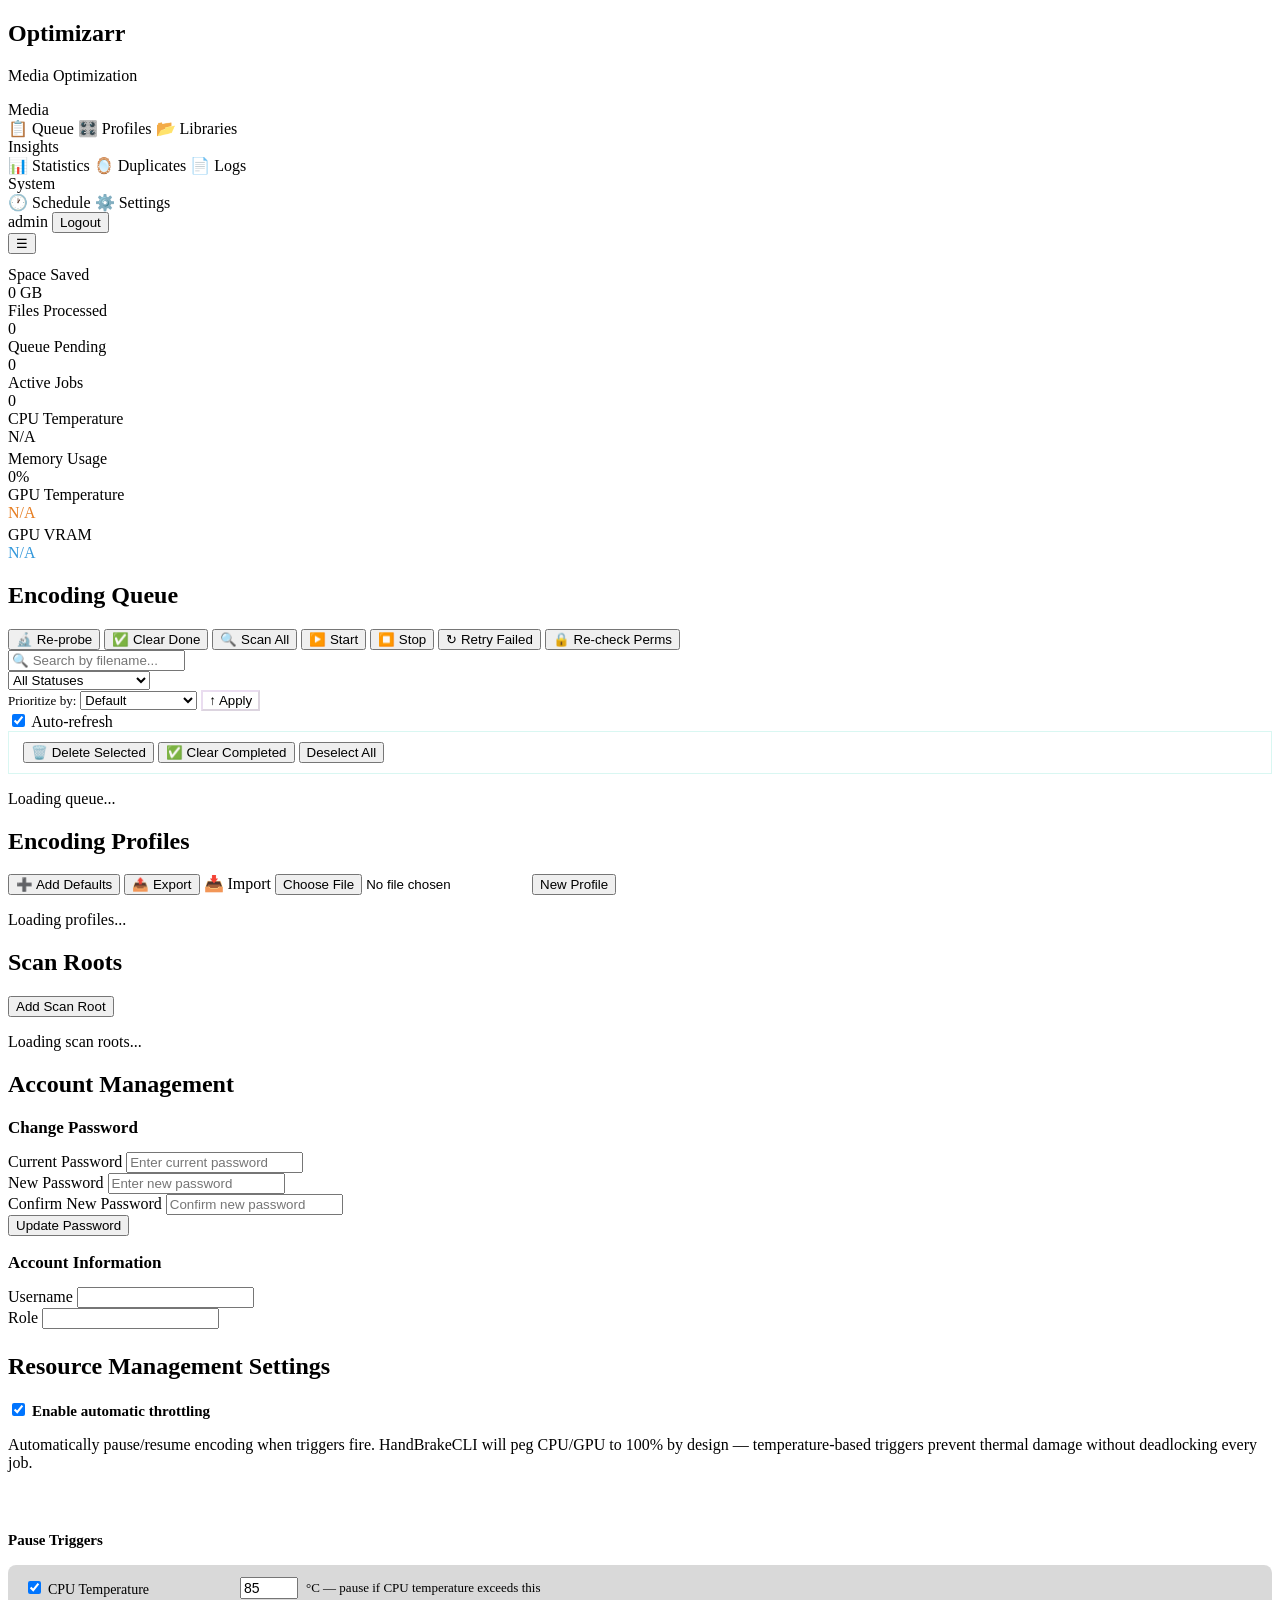
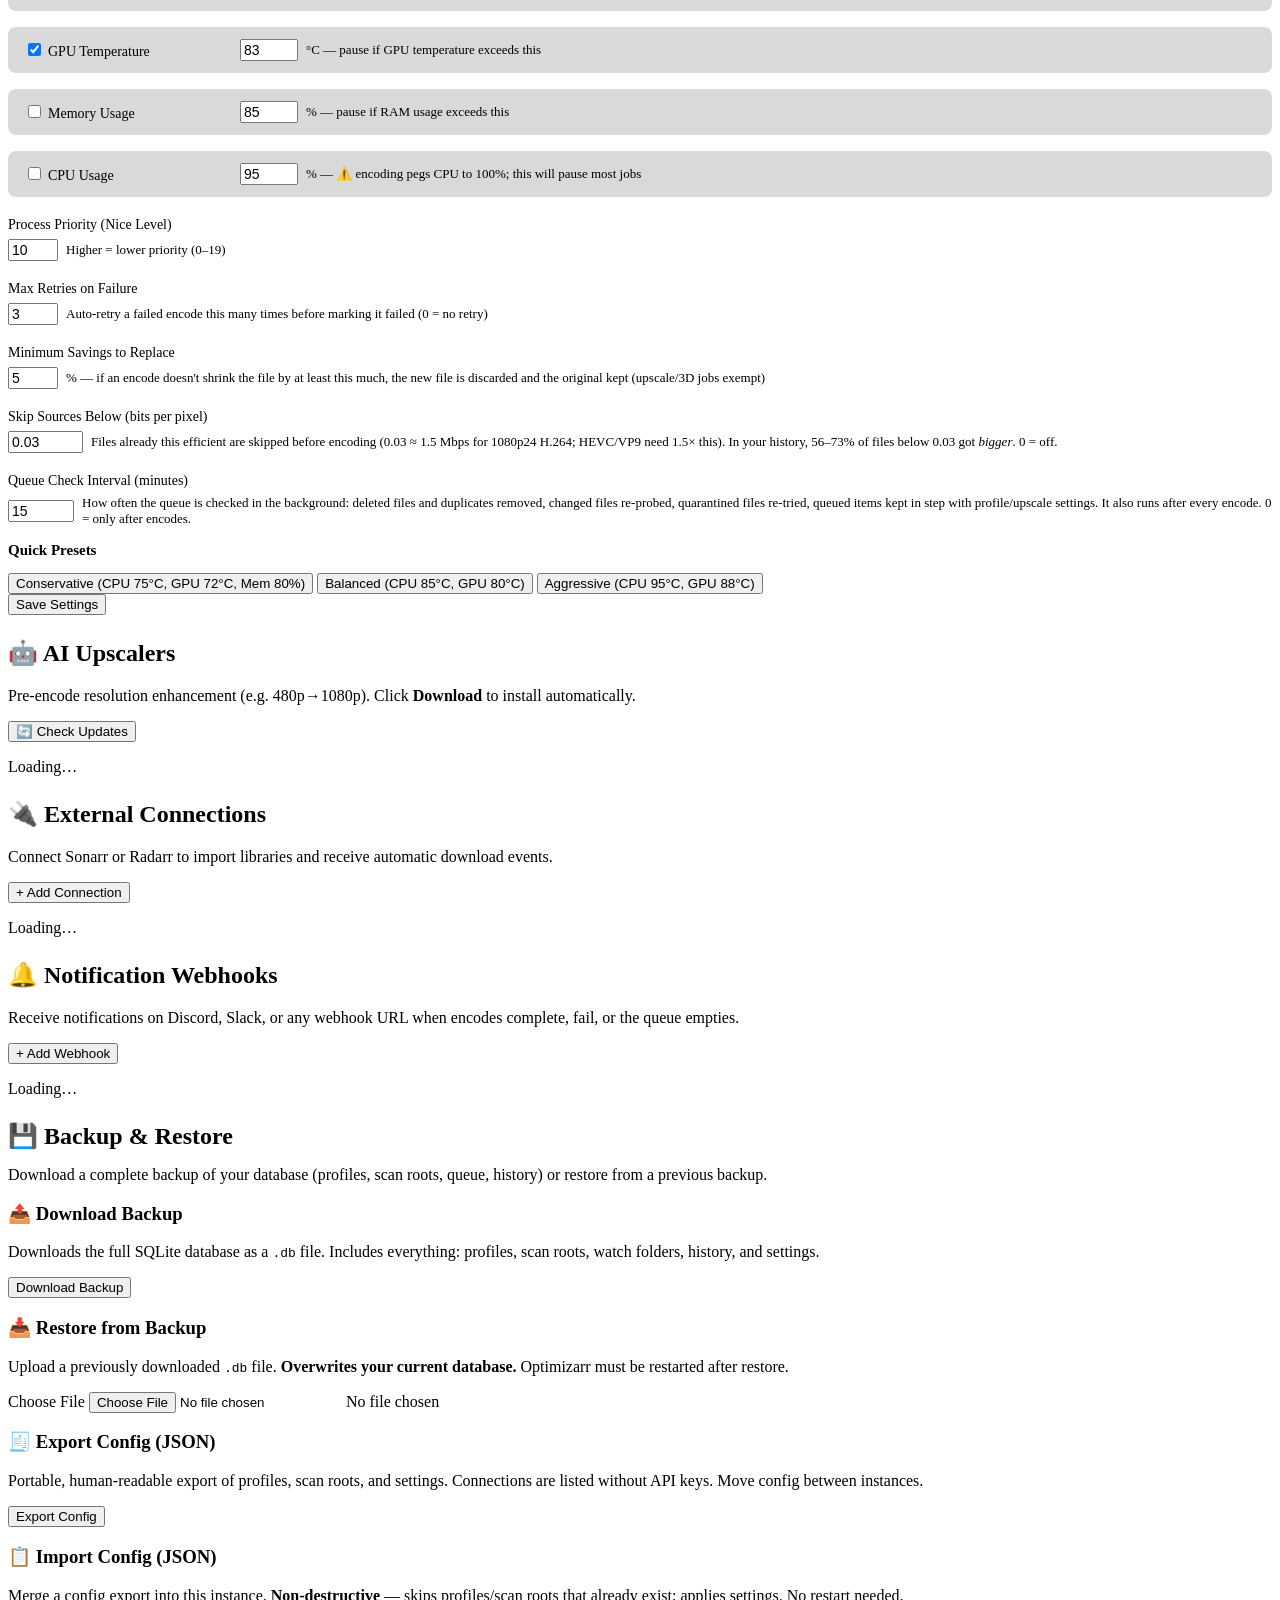
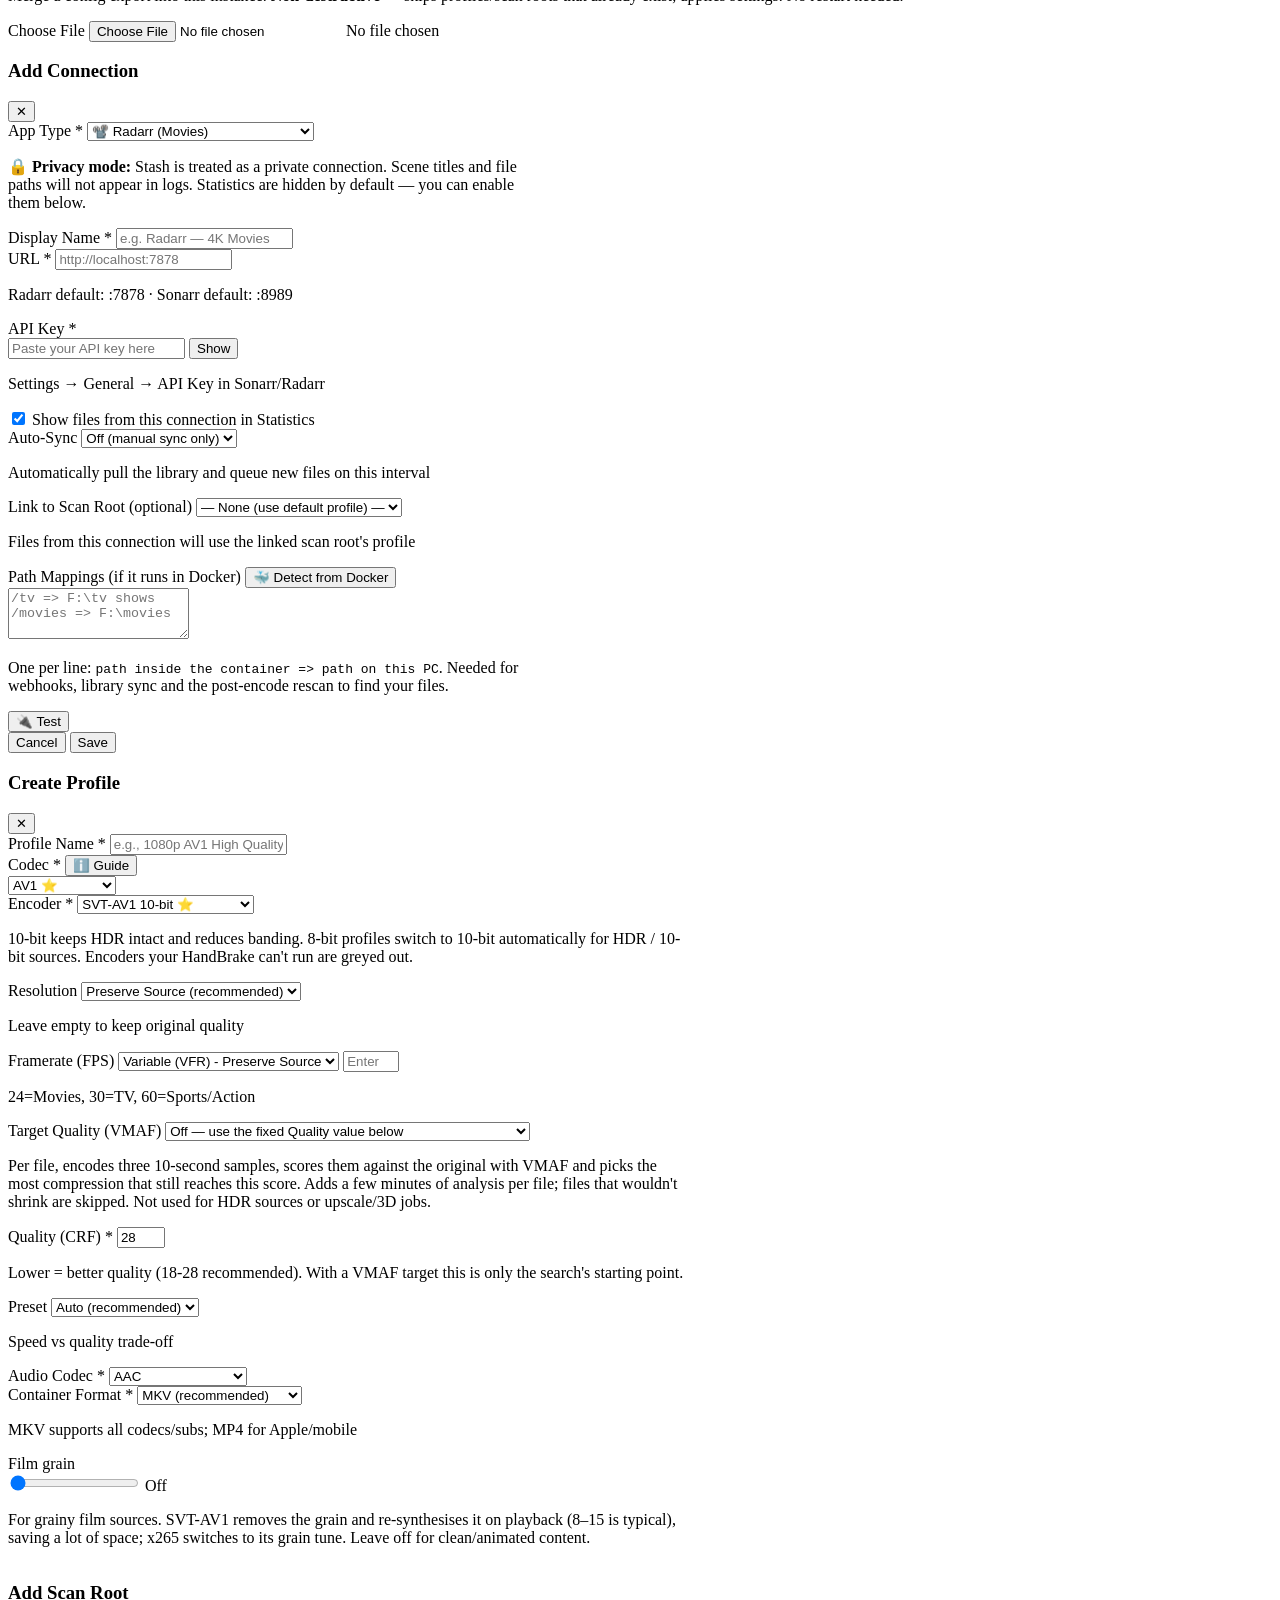
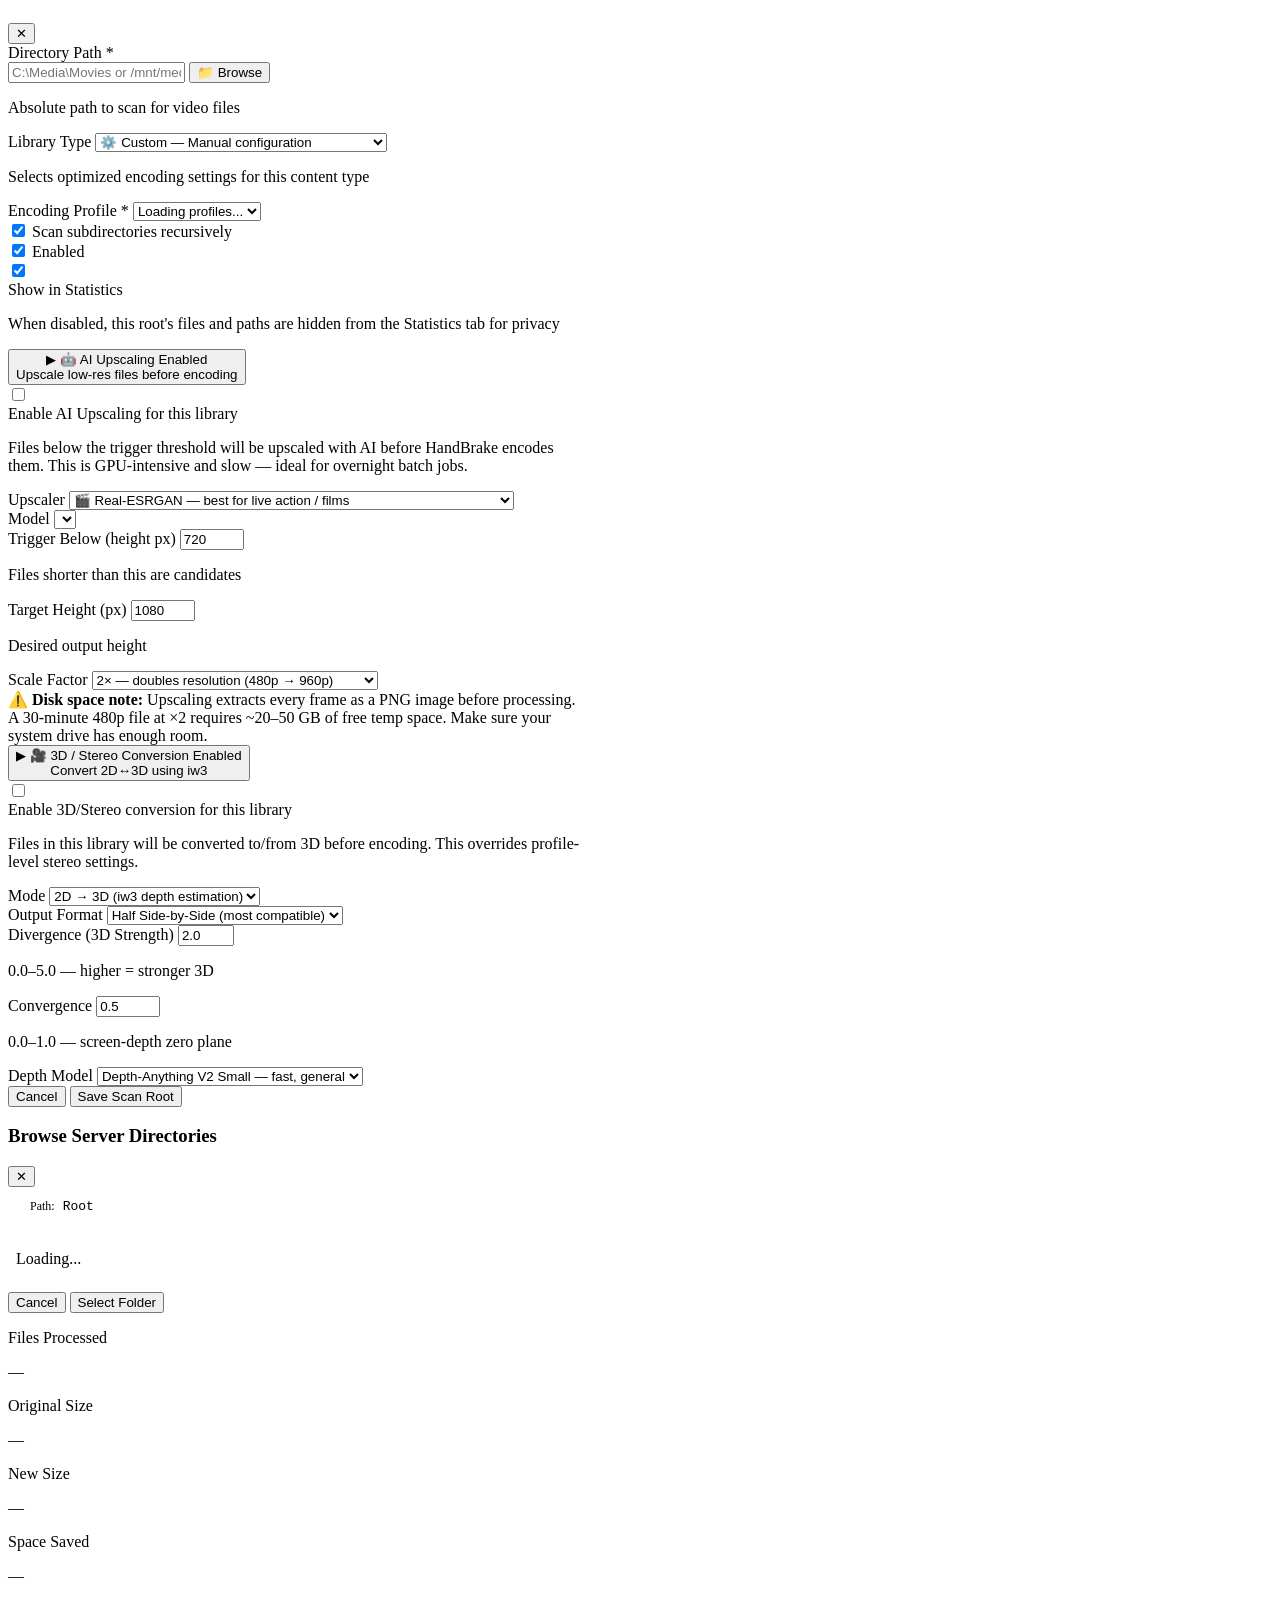
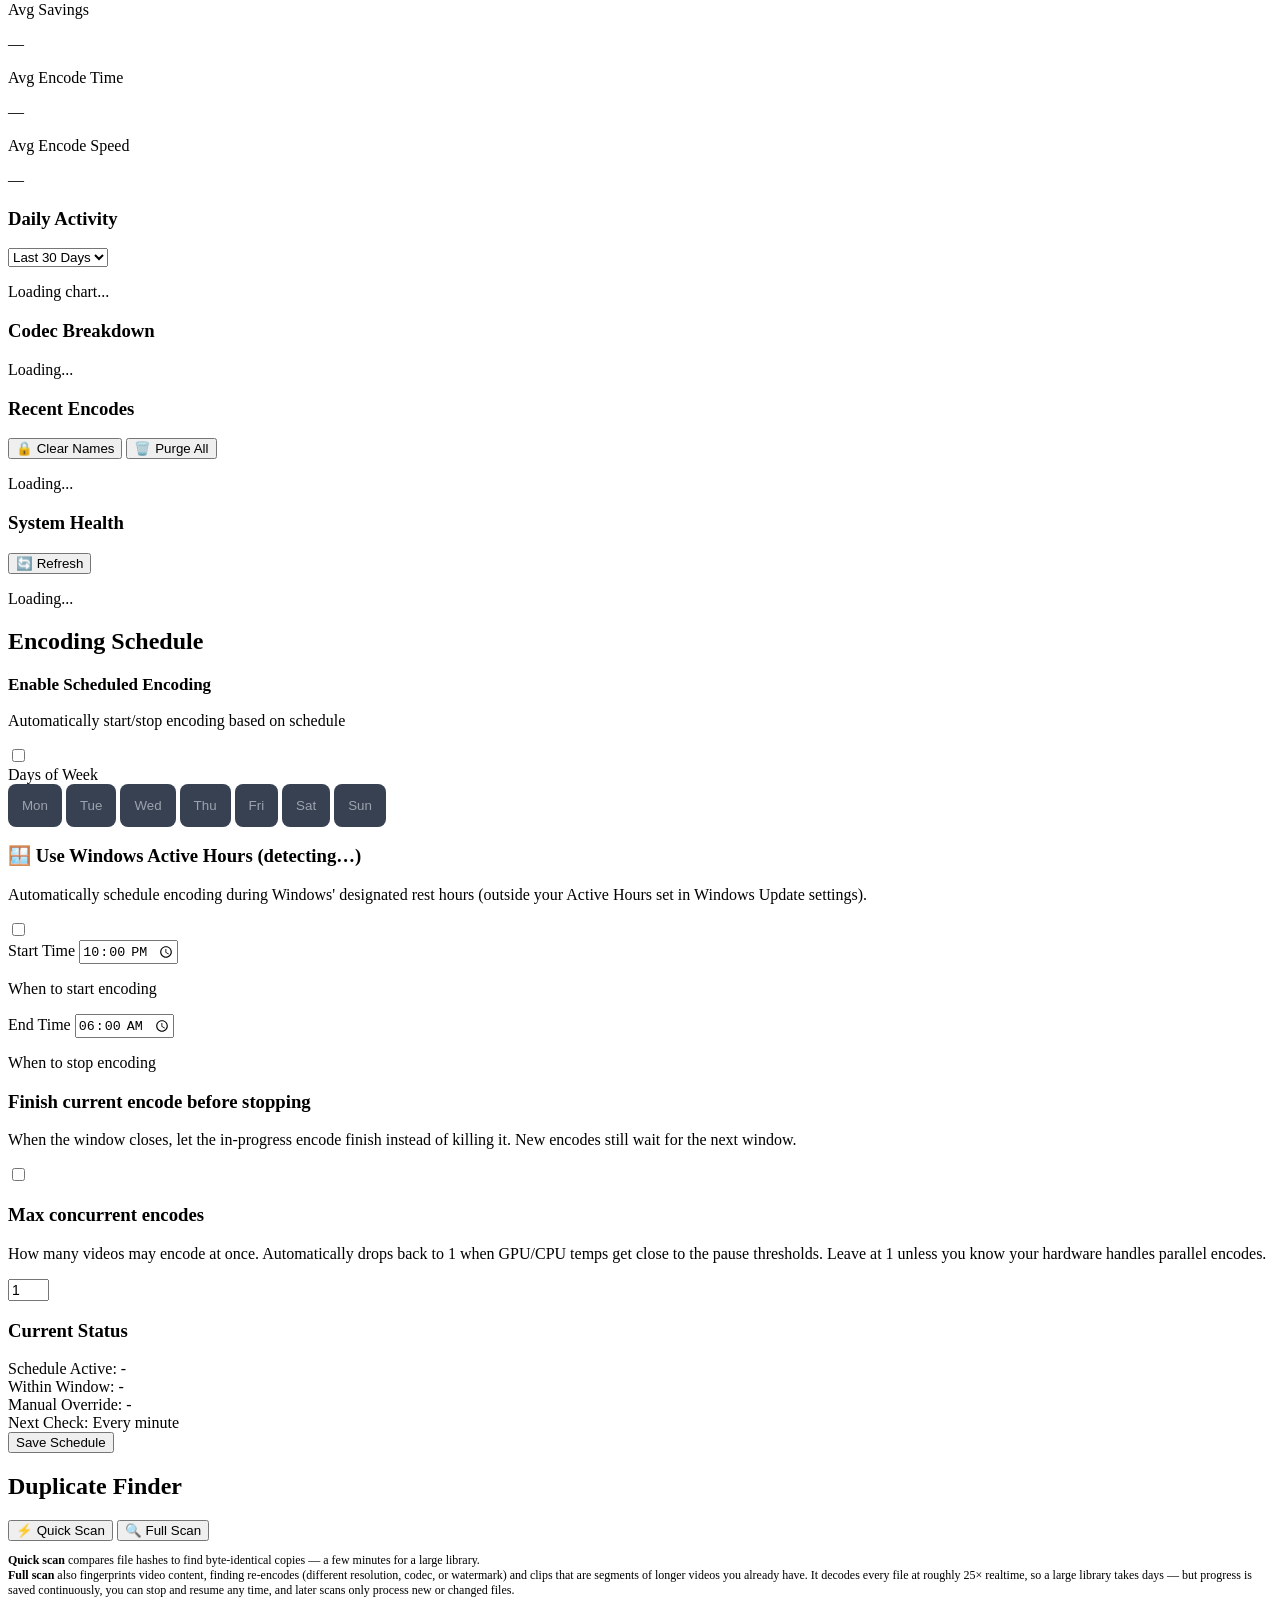
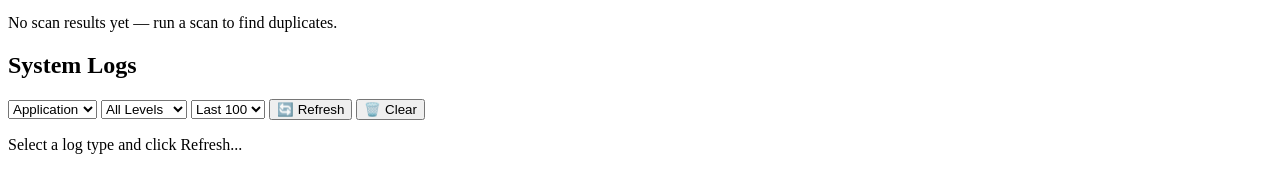
==== commit bad77cb1: "feat(queue): fuller background queue check - Waiting rows of any status (pending/failed/permission_e" ====
--- a/web/templates/index.html
+++ b/web/templates/index.html
@@ -221,6 +221,7 @@
                             ↑ Apply
                         </button>
                     </div>
+                    <span id="queueCheckStatus" style="font-size:12px;color:var(--text-muted)"></span>
                     <div>
                         <label class="flex items-center gap-2 text-sm">
                             <input type="checkbox" id="autoRefreshQueue" checked onchange="toggleAutoRefresh()">
@@ -477,6 +478,18 @@
                     </div>
                 </div>
                 
+                <!-- Background queue check -->
+                <div style="margin-top:20px">
+                    <label style="font-size:14px;font-weight:500;color:var(--text-heading);display:block;margin-bottom:6px">
+                        Queue Check Interval (minutes)
+                    </label>
+                    <div style="display:flex;align-items:center;gap:8px">
+                        <input type="number" id="queueCheckInterval" min="0" max="1440" step="1" value="15"
+                            class="w-20 bg-gray-700 border border-gray-600 rounded px-3 py-1.5 text-white text-center" style="font-size:14px">
+                        <span style="font-size:13px;color:var(--text-muted)">How often the queue is checked in the background: deleted files and duplicates removed, changed files re-probed, quarantined files re-tried, queued items kept in step with profile/upscale settings. It also runs after every encode. 0 = only after encodes.</span>
+                    </div>
+                </div>
+
                 <!-- Preset Buttons -->
                 <div class="mt-8 pt-6 border-t border-gray-700">
                     <h3 style="font-size:15px;font-weight:600;color:var(--text-heading);margin-bottom:14px">Quick Presets</h3>
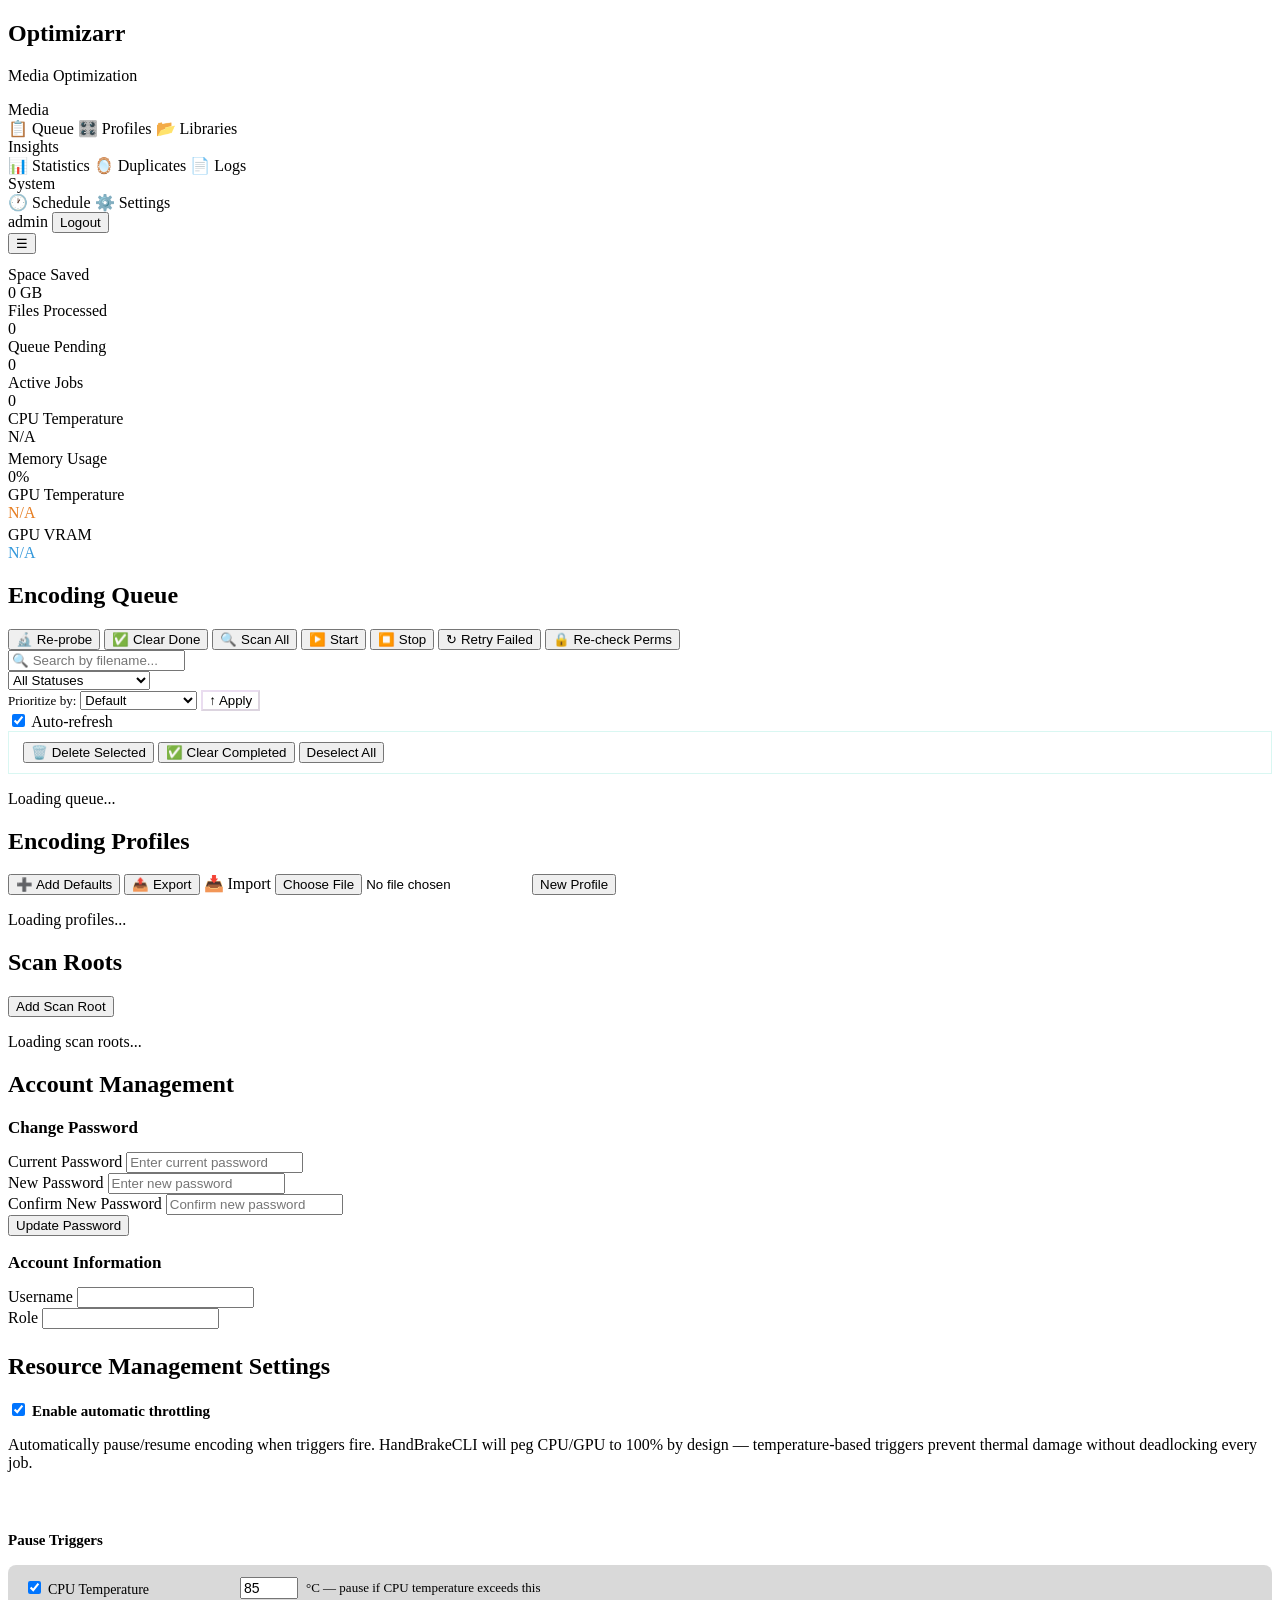
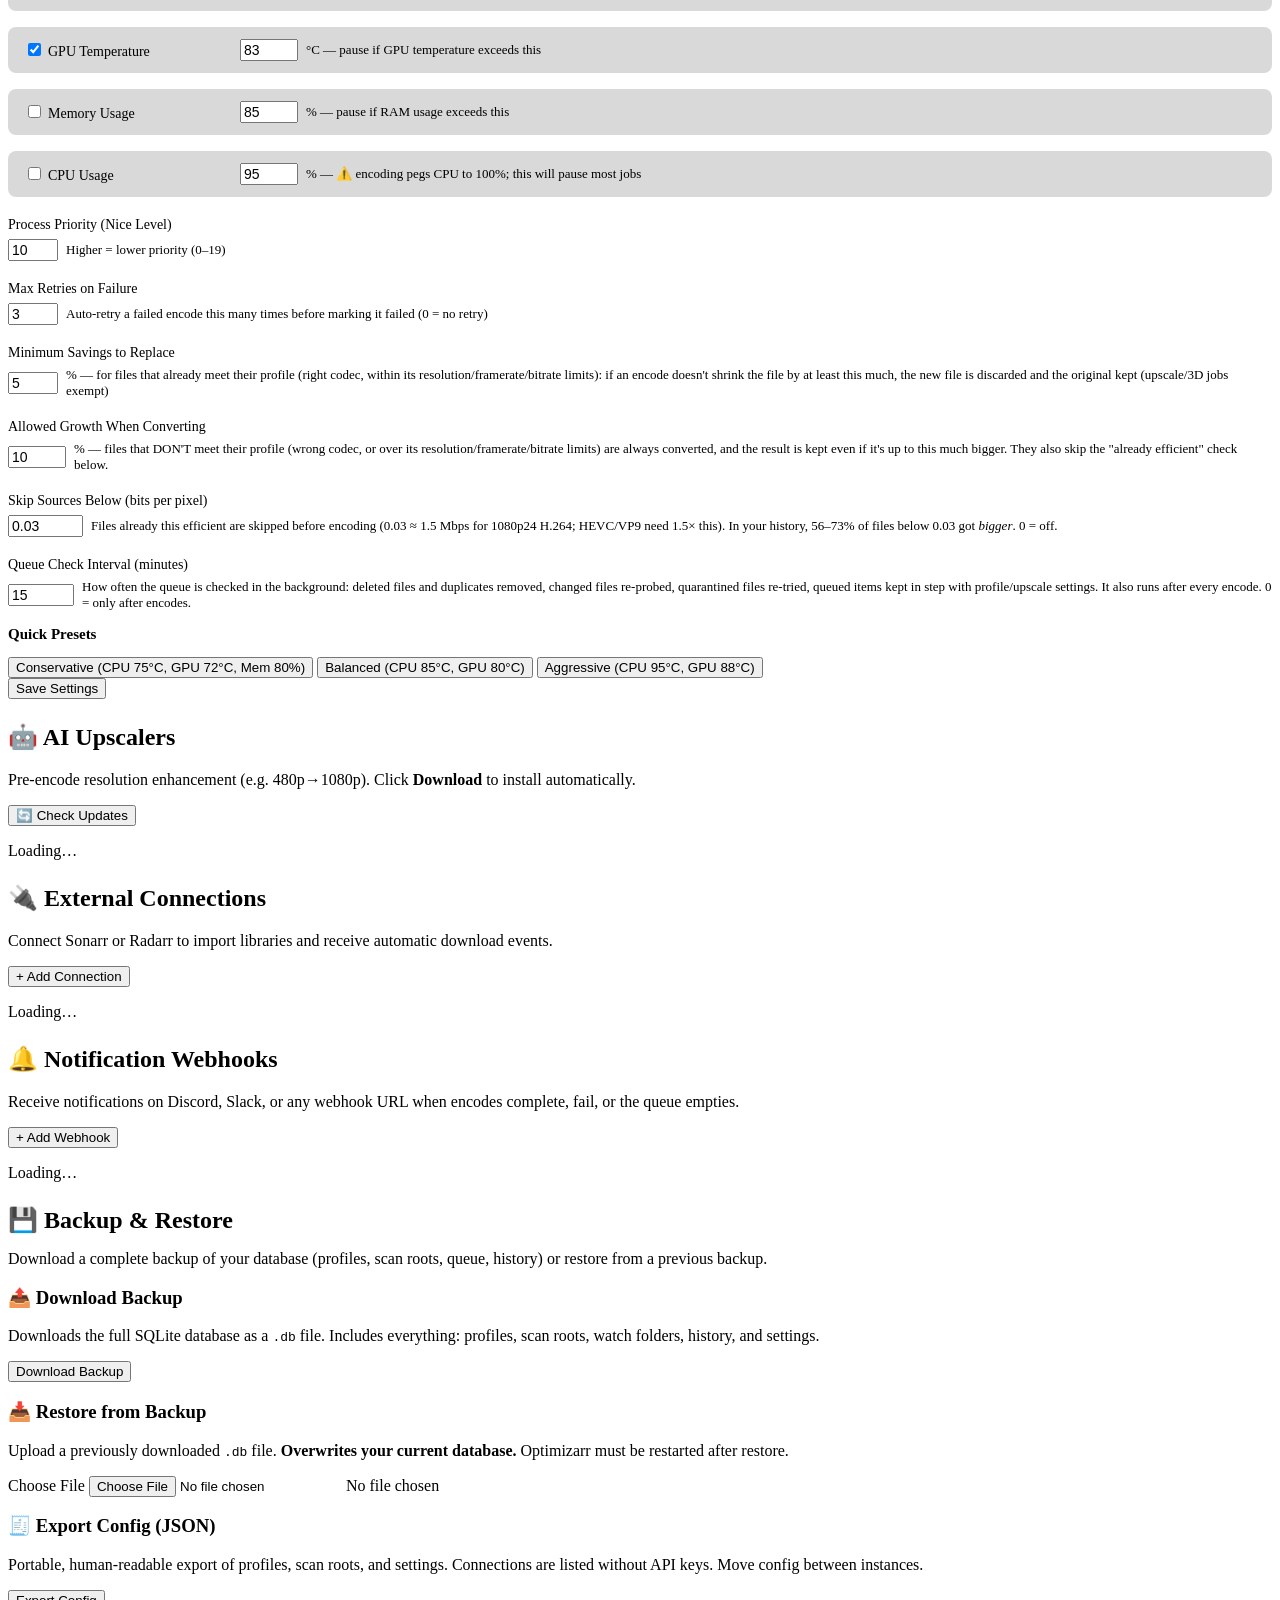
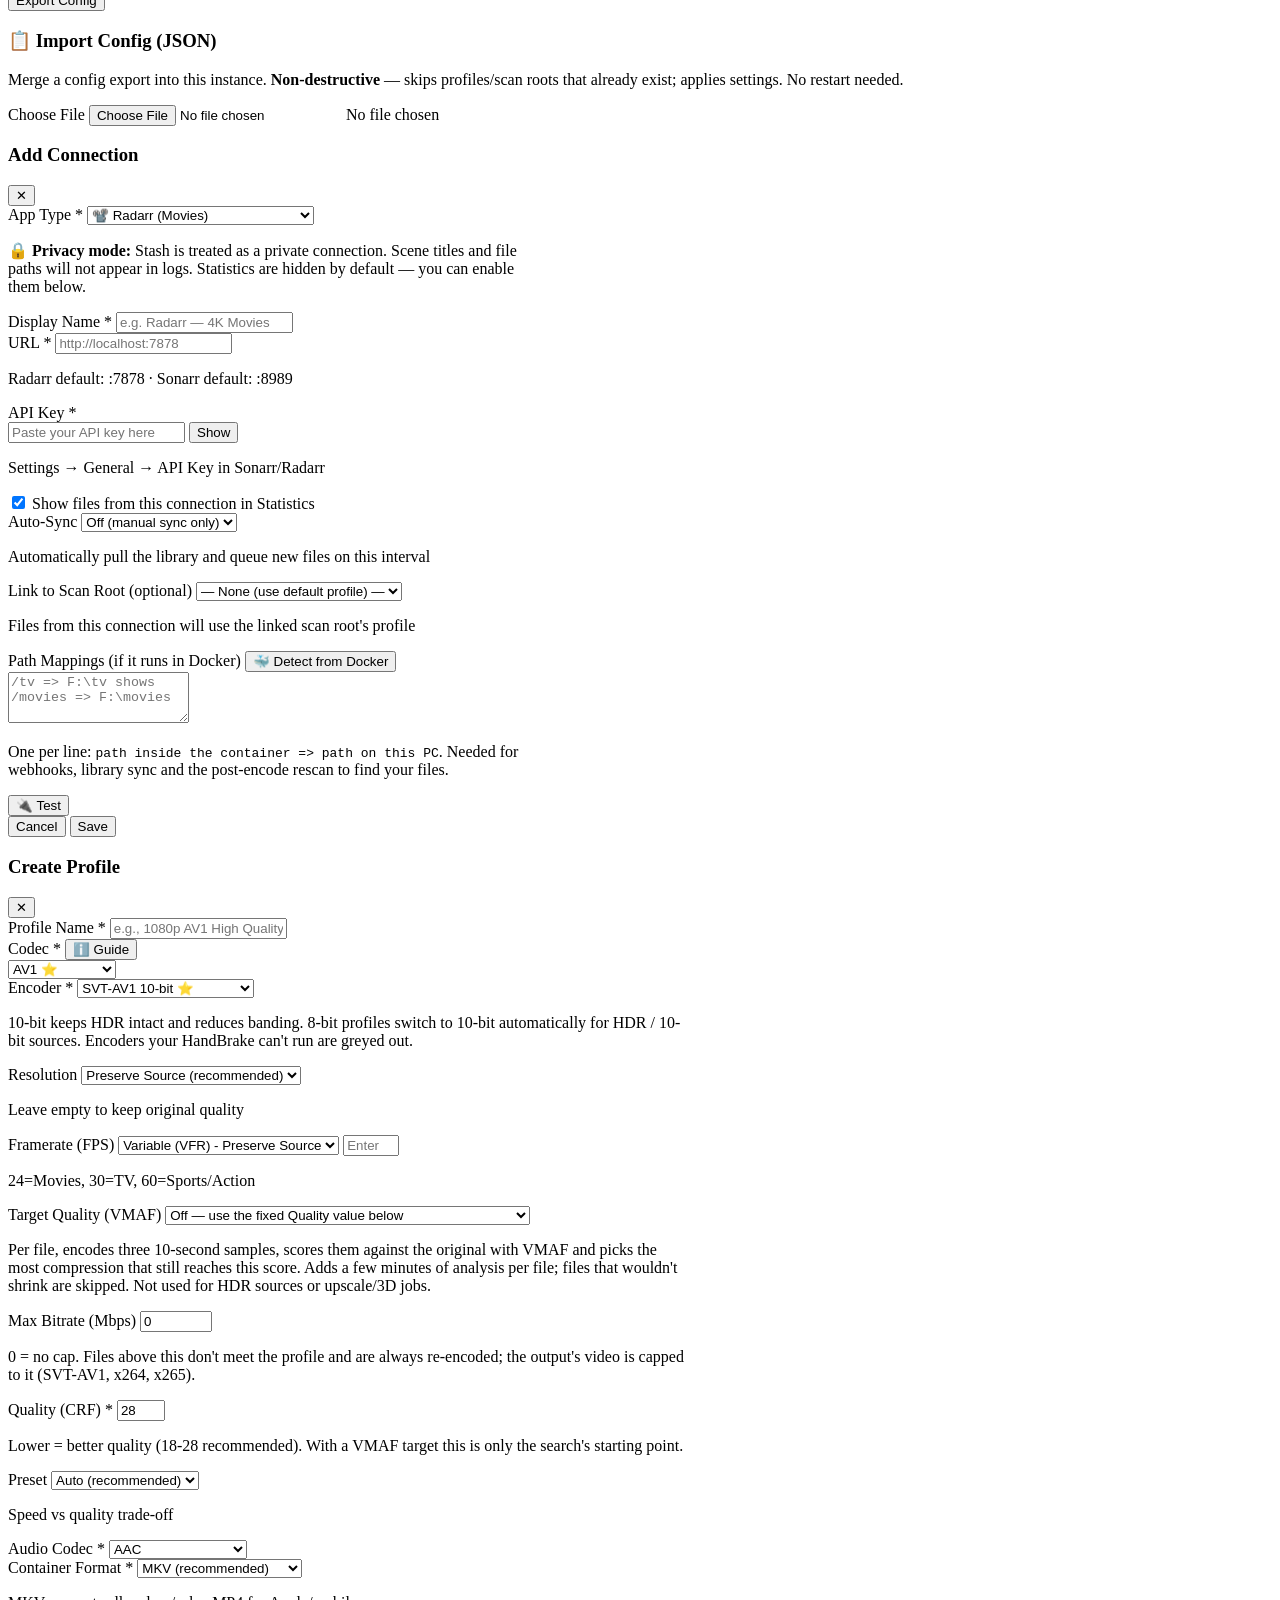
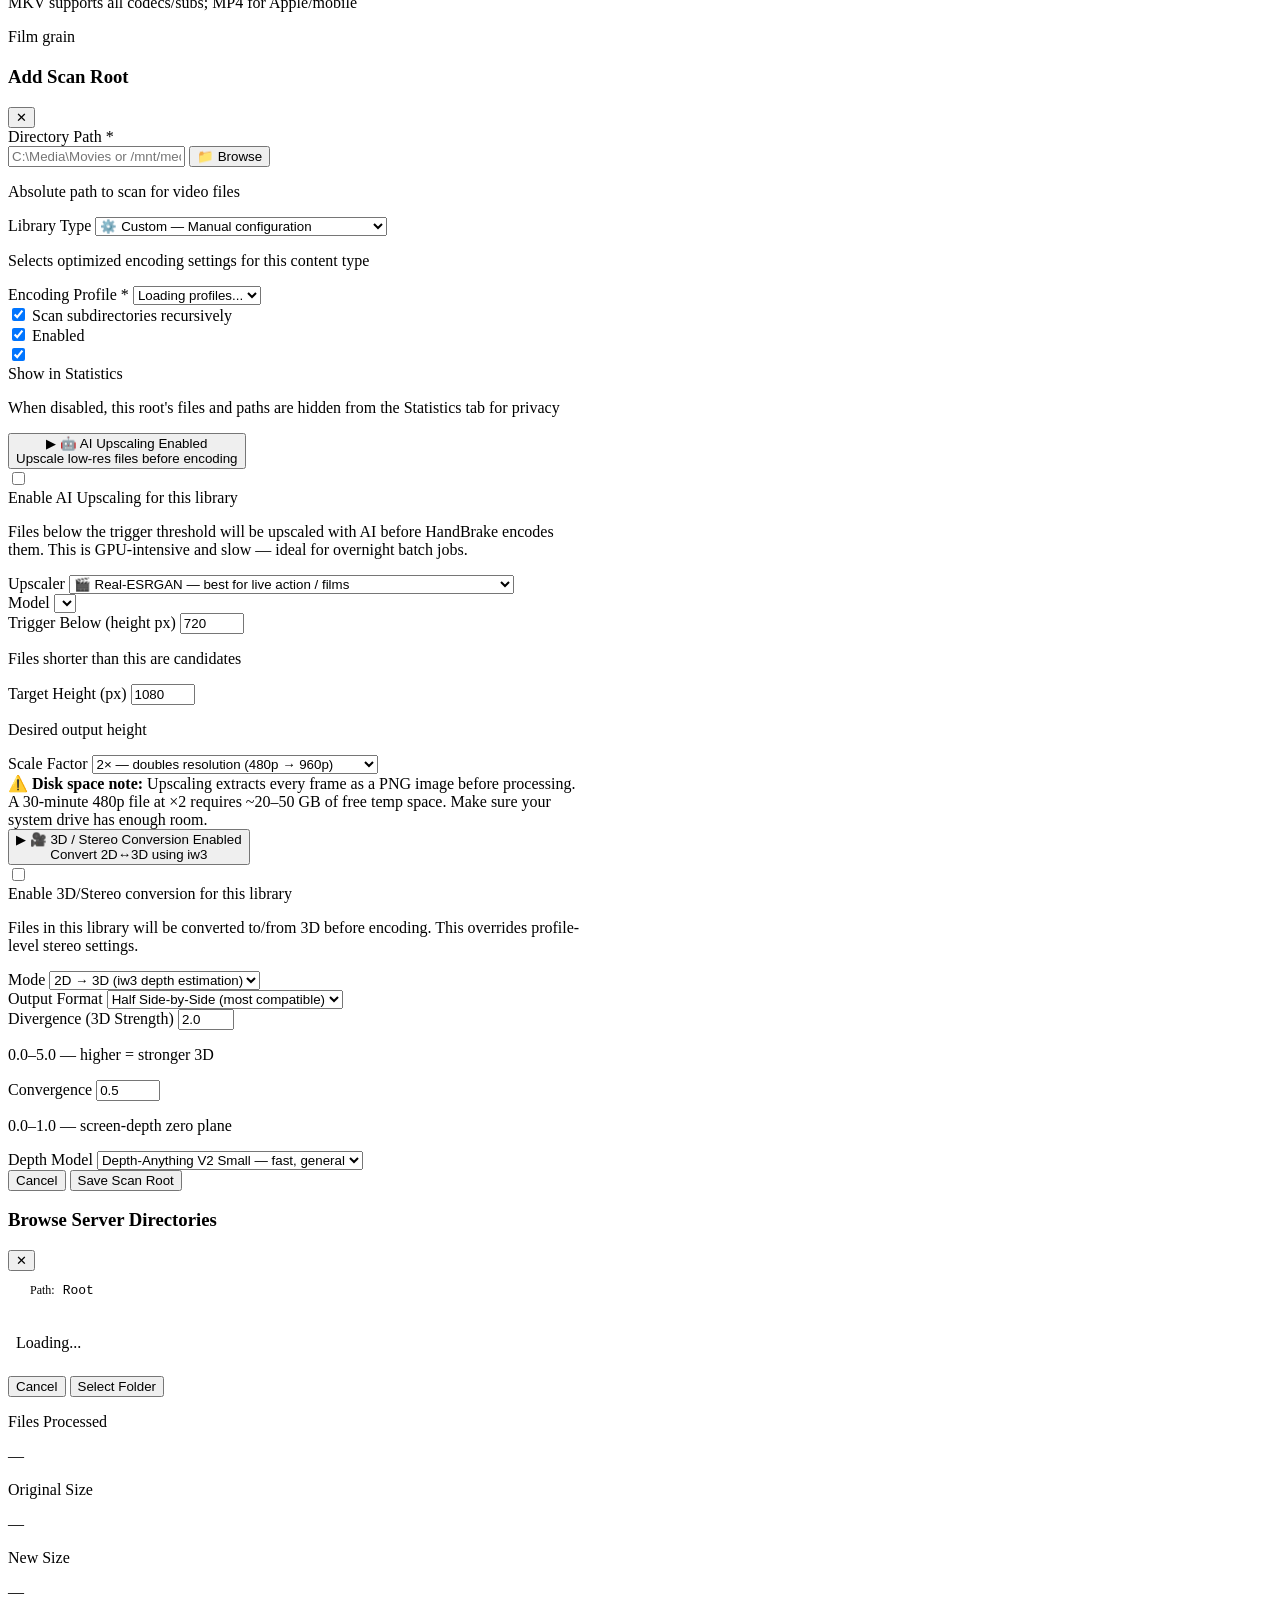
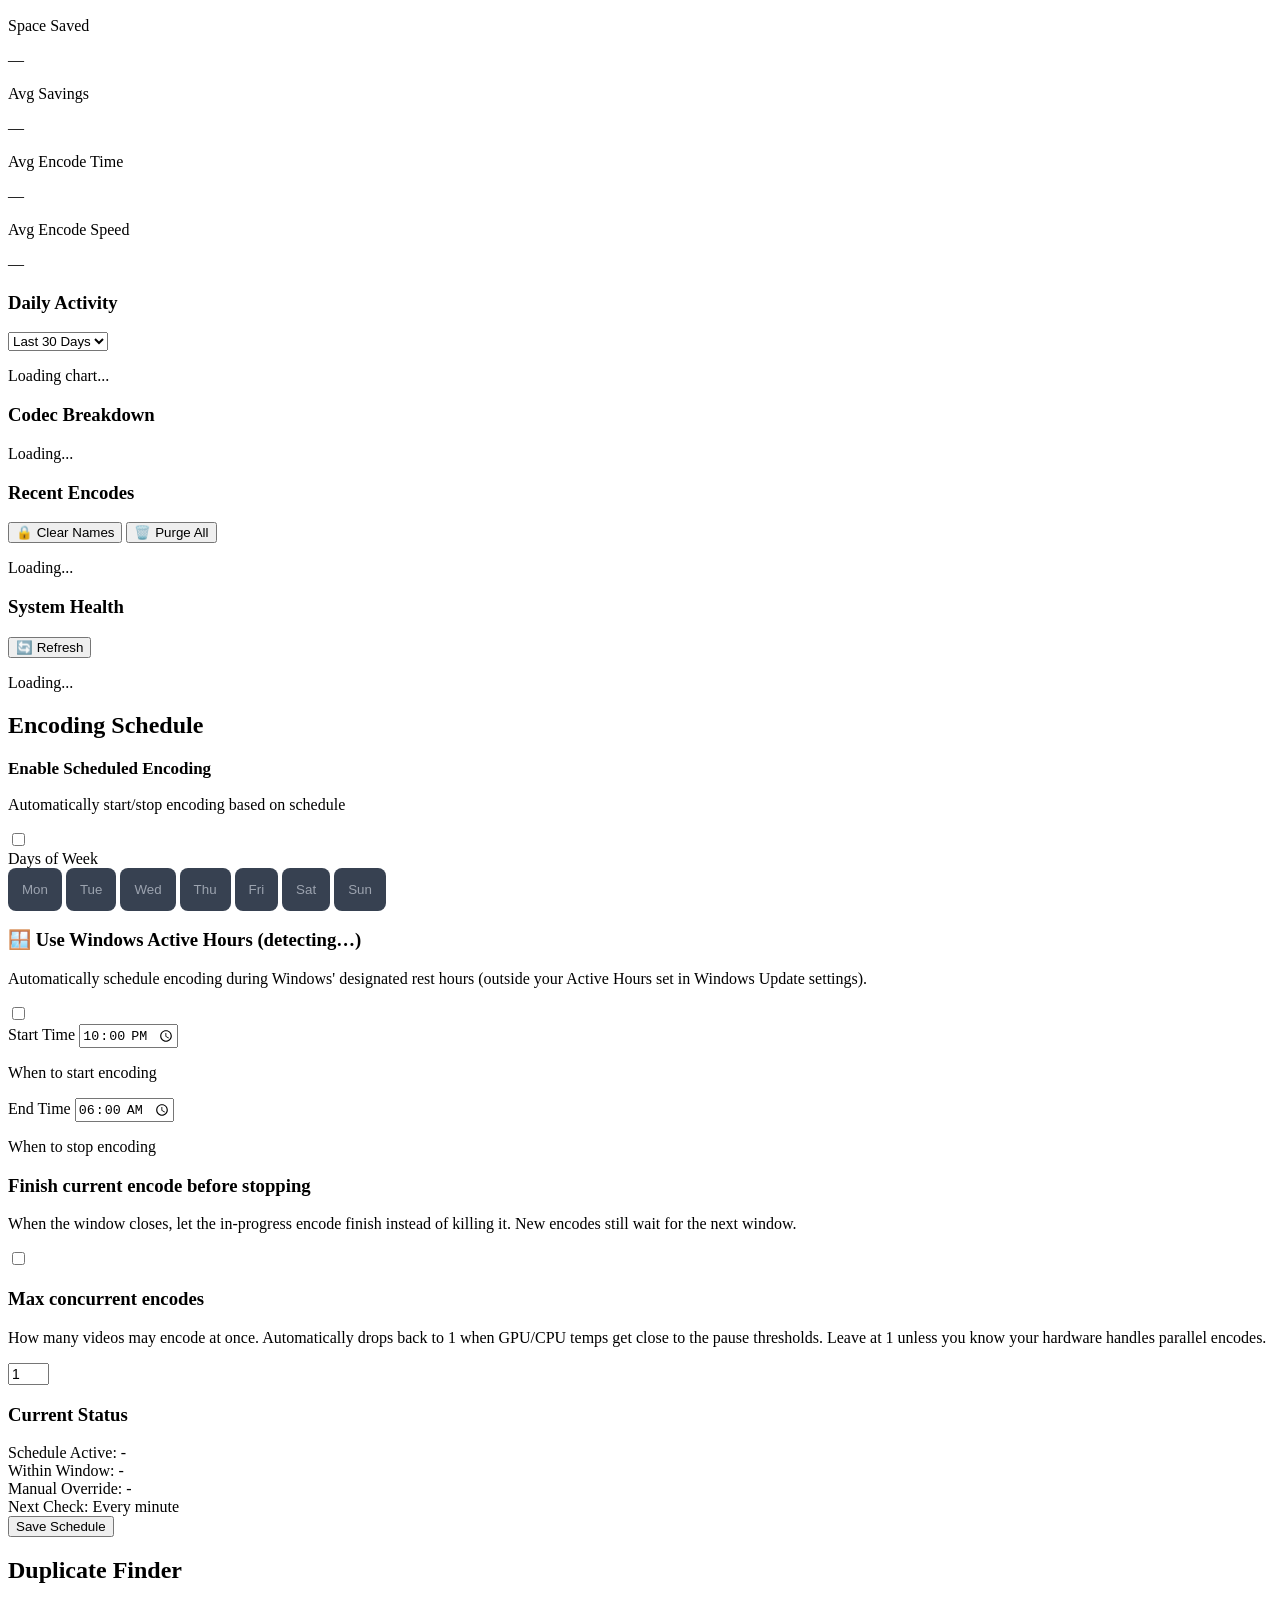
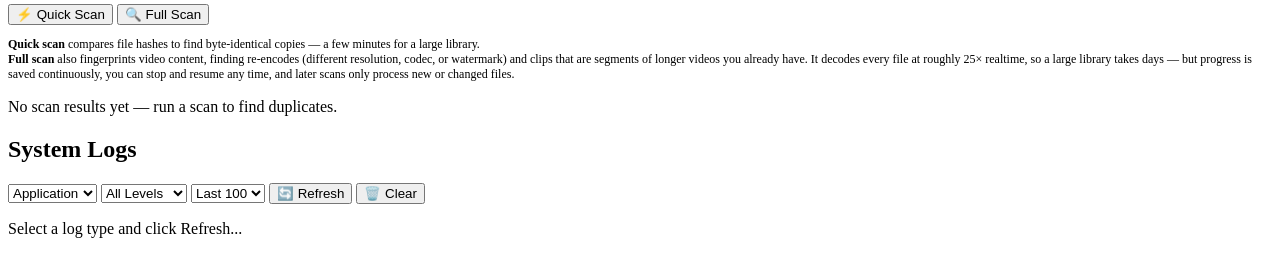
==== commit 859cee63: "feat(encode): optimize to the profile, not just to a smaller file A file that doesn't meet its profi" ====
--- a/web/templates/index.html
+++ b/web/templates/index.html
@@ -462,7 +462,19 @@
                     <div style="display:flex;align-items:center;gap:8px">
                         <input type="number" id="minSavingsPercent" min="0" max="90" step="1" value="5"
                             class="w-20 bg-gray-700 border border-gray-600 rounded px-3 py-1.5 text-white text-center" style="font-size:14px">
-                        <span style="font-size:13px;color:var(--text-muted)">% — if an encode doesn't shrink the file by at least this much, the new file is discarded and the original kept (upscale/3D jobs exempt)</span>
+                        <span style="font-size:13px;color:var(--text-muted)">% — for files that already meet their profile (right codec, within its resolution/framerate/bitrate limits): if an encode doesn't shrink the file by at least this much, the new file is discarded and the original kept (upscale/3D jobs exempt)</span>
+                    </div>
+                </div>
+
+                <!-- Conversion growth allowance -->
+                <div style="margin-top:20px">
+                    <label style="font-size:14px;font-weight:500;color:var(--text-heading);display:block;margin-bottom:6px">
+                        Allowed Growth When Converting
+                    </label>
+                    <div style="display:flex;align-items:center;gap:8px">
+                        <input type="number" id="maxConversionGrowth" min="0" max="100" step="1" value="10"
+                            class="w-20 bg-gray-700 border border-gray-600 rounded px-3 py-1.5 text-white text-center" style="font-size:14px">
+                        <span style="font-size:13px;color:var(--text-muted)">% — files that DON'T meet their profile (wrong codec, or over its resolution/framerate/bitrate limits) are always converted, and the result is kept even if it's up to this much bigger. They also skip the "already efficient" check below.</span>
                     </div>
                 </div>
 
@@ -863,6 +875,13 @@
                         <p class="text-xs text-gray-400 mt-1">Per file, encodes three 10-second samples, scores them against the original with VMAF and picks the most compression that still reaches this score. Adds a few minutes of analysis per file; files that wouldn't shrink are skipped. Not used for HDR sources or upscale/3D jobs.</p>
                     </div>
 
+                    <div>
+                        <label class="block text-sm font-medium mb-2">Max Bitrate (Mbps)</label>
+                        <input type="number" id="profileMaxBitrate" min="0" max="500" step="0.5" value="0"
+                            class="w-full bg-gray-700 border border-gray-600 rounded px-4 py-2">
+                        <p class="text-xs text-gray-400 mt-1">0 = no cap. Files above this don't meet the profile and are always re-encoded; the output's video is capped to it (SVT-AV1, x264, x265).</p>
+                    </div>
+
                     <div class="grid grid-cols-2 gap-4">
                         <div>
                             <label class="block text-sm font-medium mb-2">Quality (CRF) *</label>
@@ -1022,6 +1041,7 @@
                                         <option value="realesrgan">🎬 Real-ESRGAN — best for live action / films</option>
                                         <option value="realcugan">⚡ Real-CUGAN — fast, good for anime</option>
                                         <option value="waifu2x">🎌 Waifu2x NCNN — classic anime upscaler</option>
+                                        <option value="upscayl">🆙 Upscayl — Lite model is ~12× faster than Real-ESRGAN</option>
                                         <option value="rtxvsr">🟩 NVIDIA RTX VSR — fast, cleans compression artifacts (RTX GPUs)</option>
                                     </select>
                                 </div>
@@ -1266,6 +1286,7 @@
                                         <option value="realesrgan">🎬 Real-ESRGAN — best for live action / films</option>
                                         <option value="realcugan">⚡ Real-CUGAN — fast, good for anime</option>
                                         <option value="waifu2x">🎌 Waifu2x NCNN — classic anime upscaler</option>
+                                        <option value="upscayl">🆙 Upscayl — Lite model is ~12× faster than Real-ESRGAN</option>
                                         <option value="rtxvsr">🟩 NVIDIA RTX VSR — fast, cleans compression artifacts (RTX GPUs)</option>
                                     </select>
                                 </div>
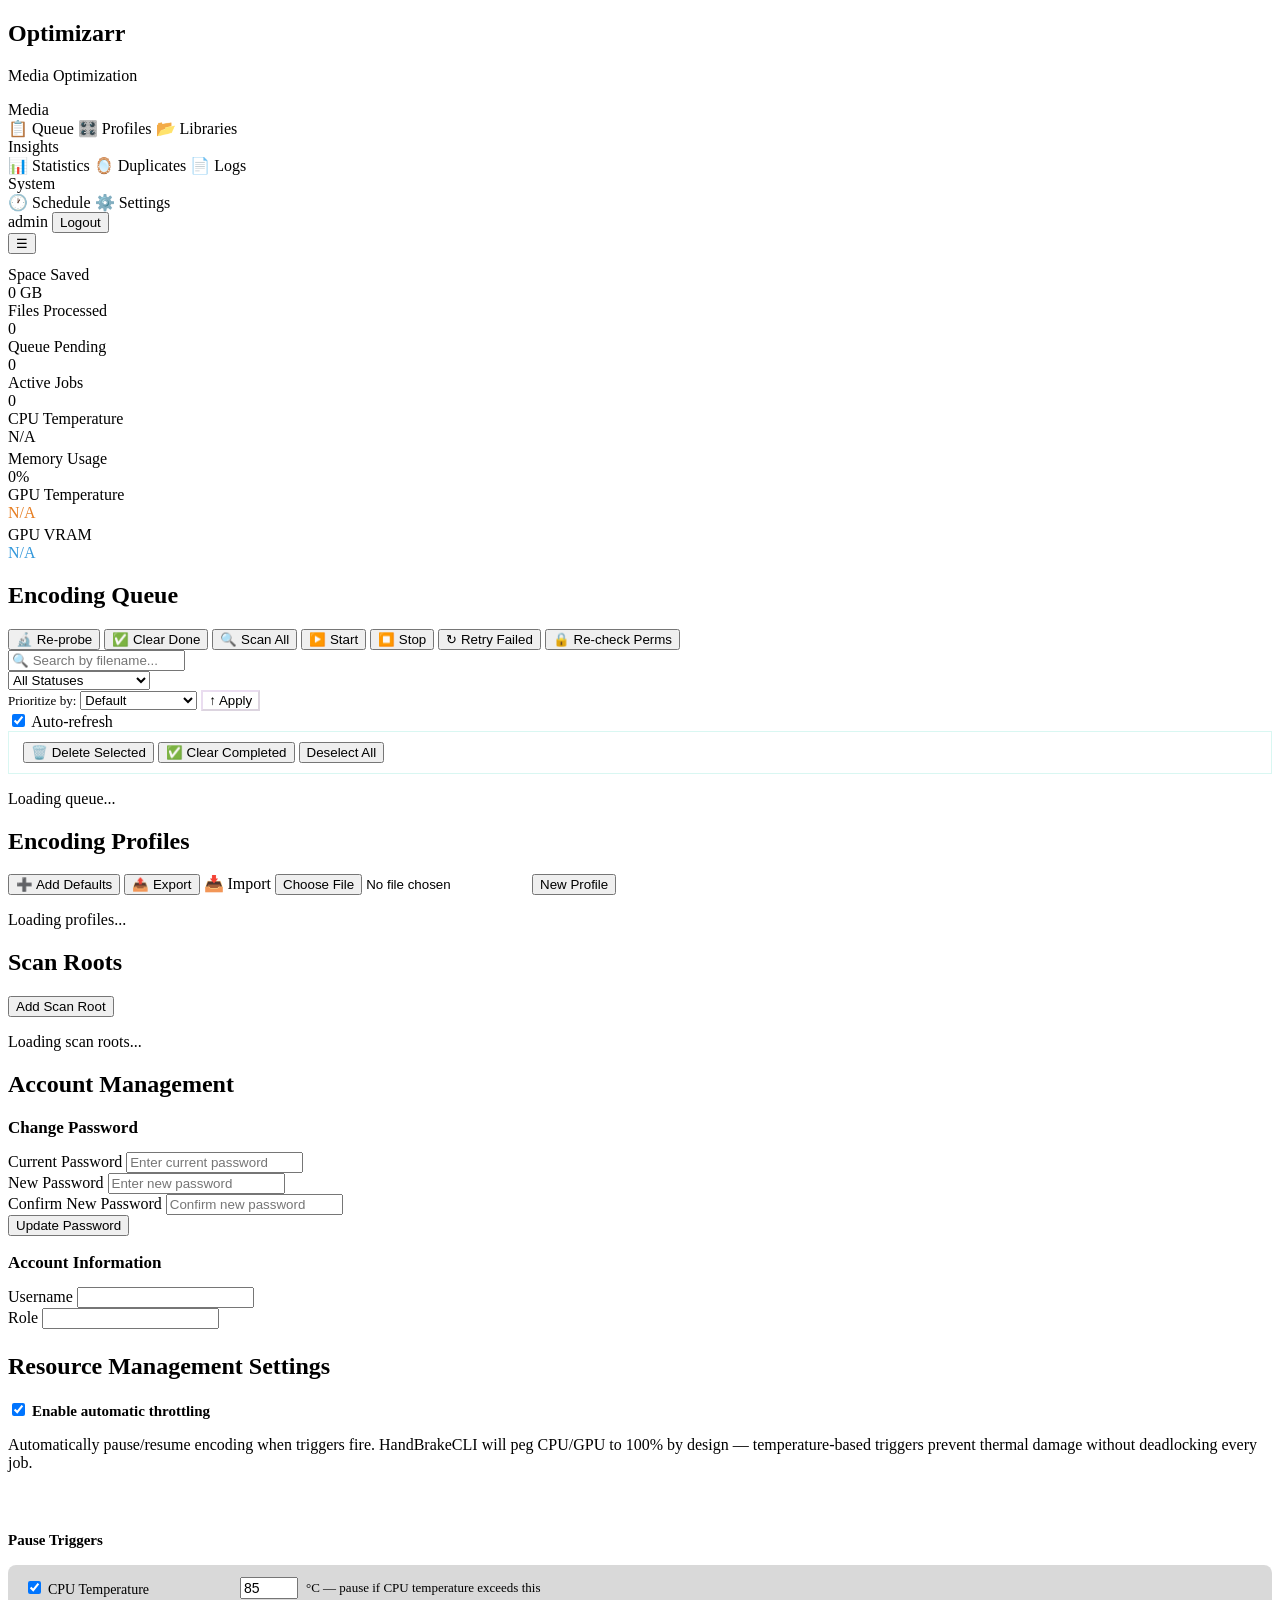
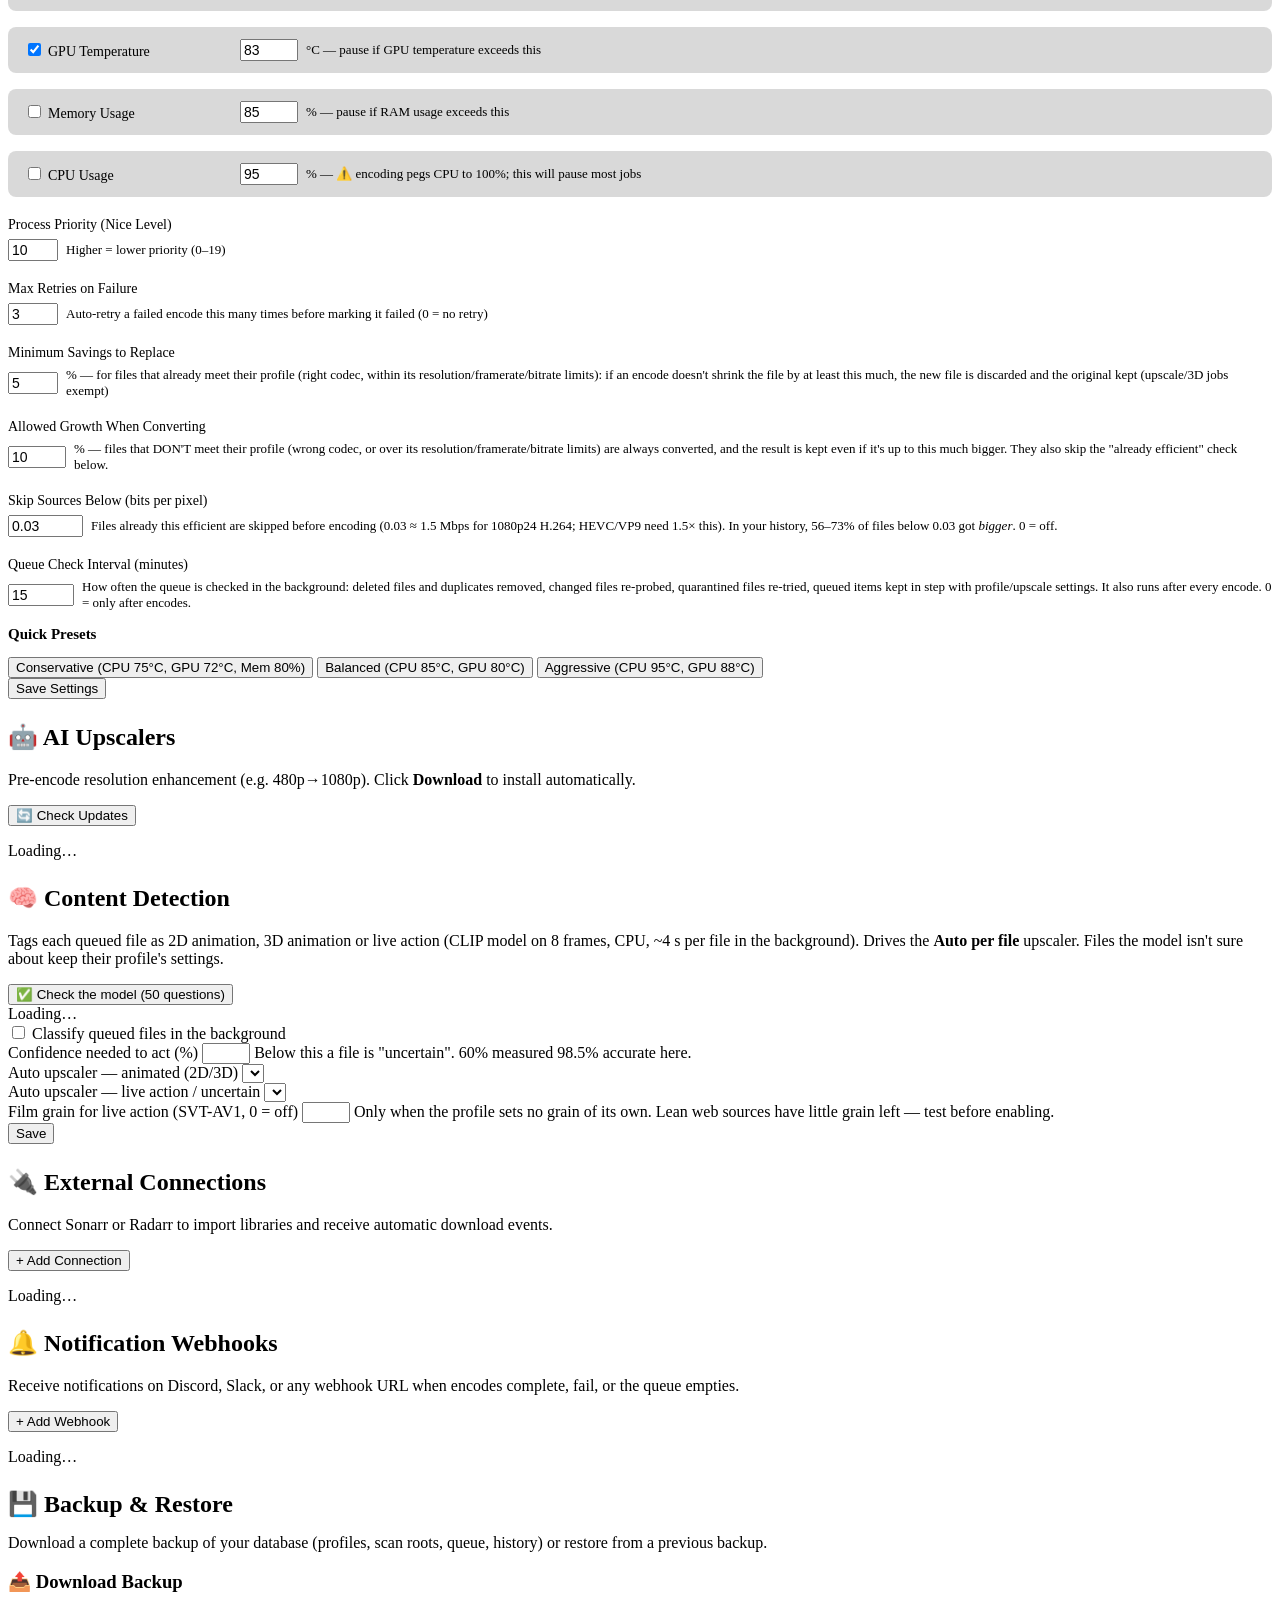
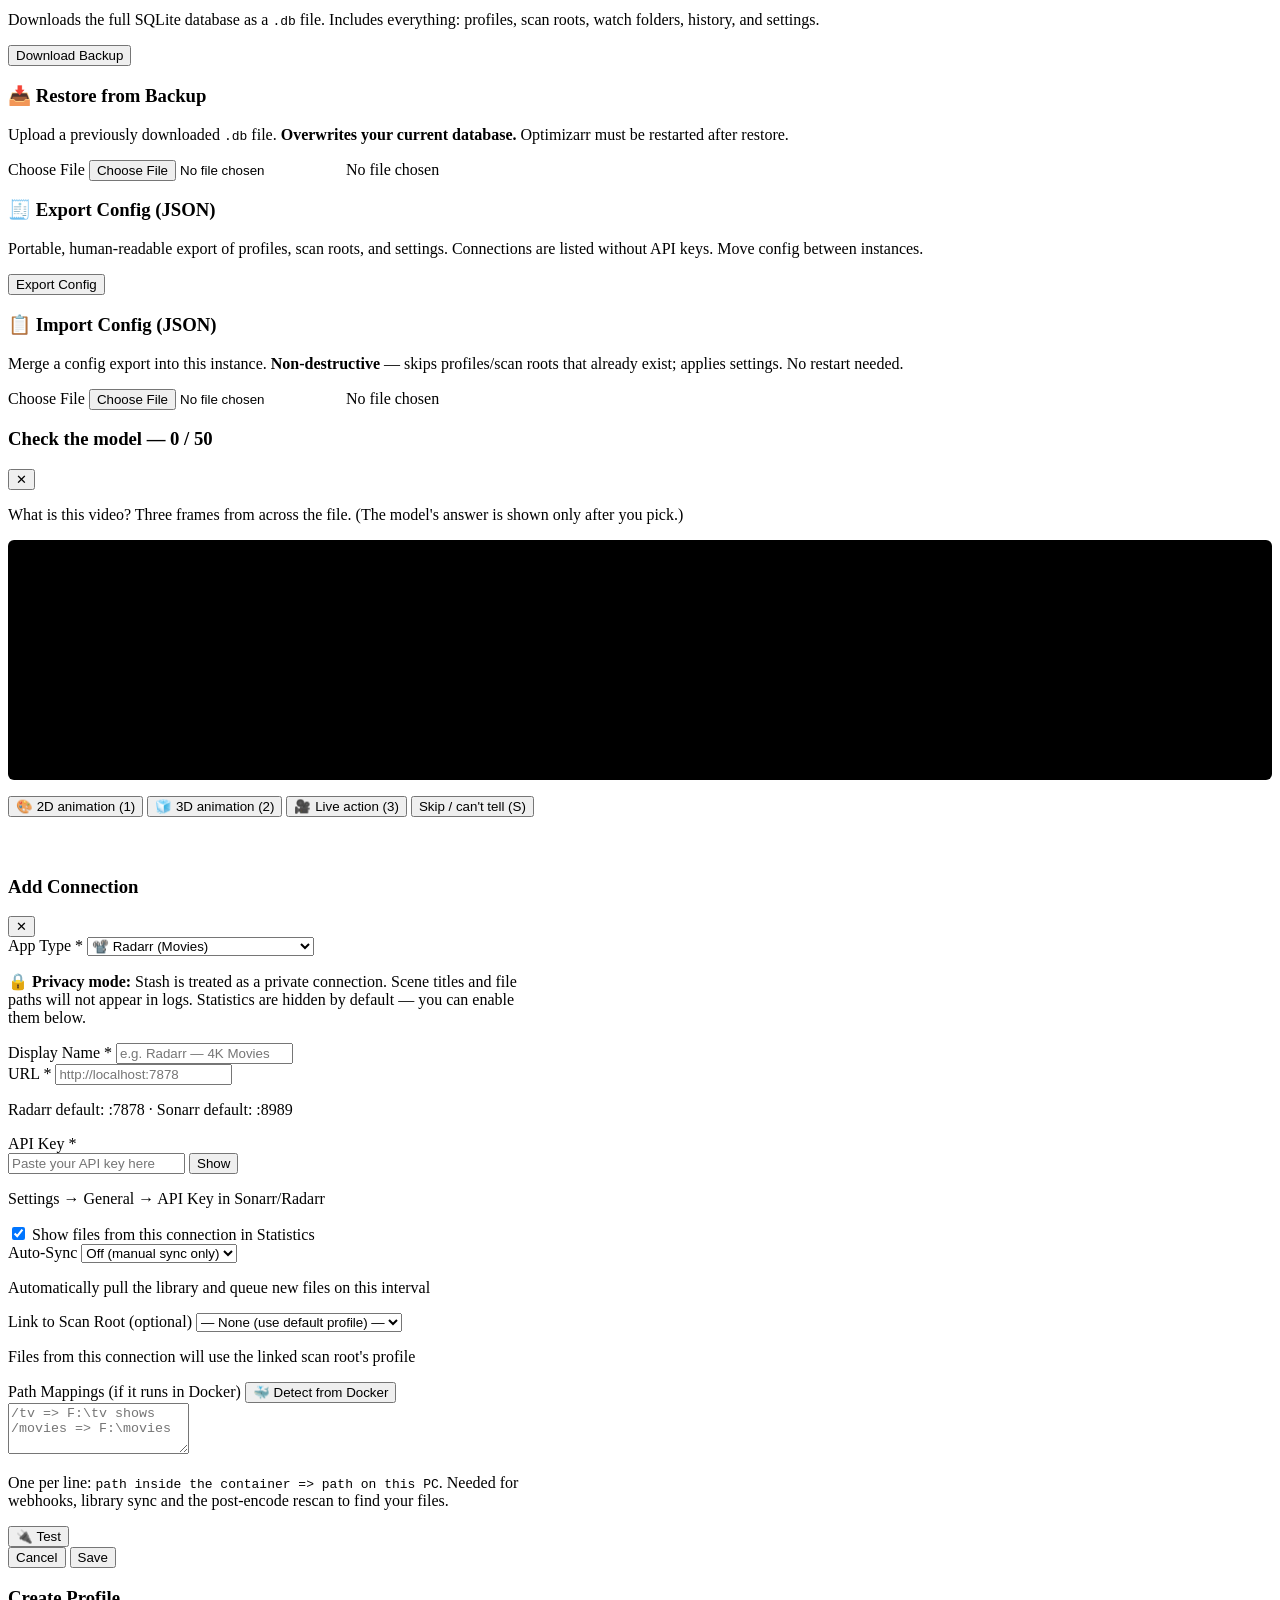
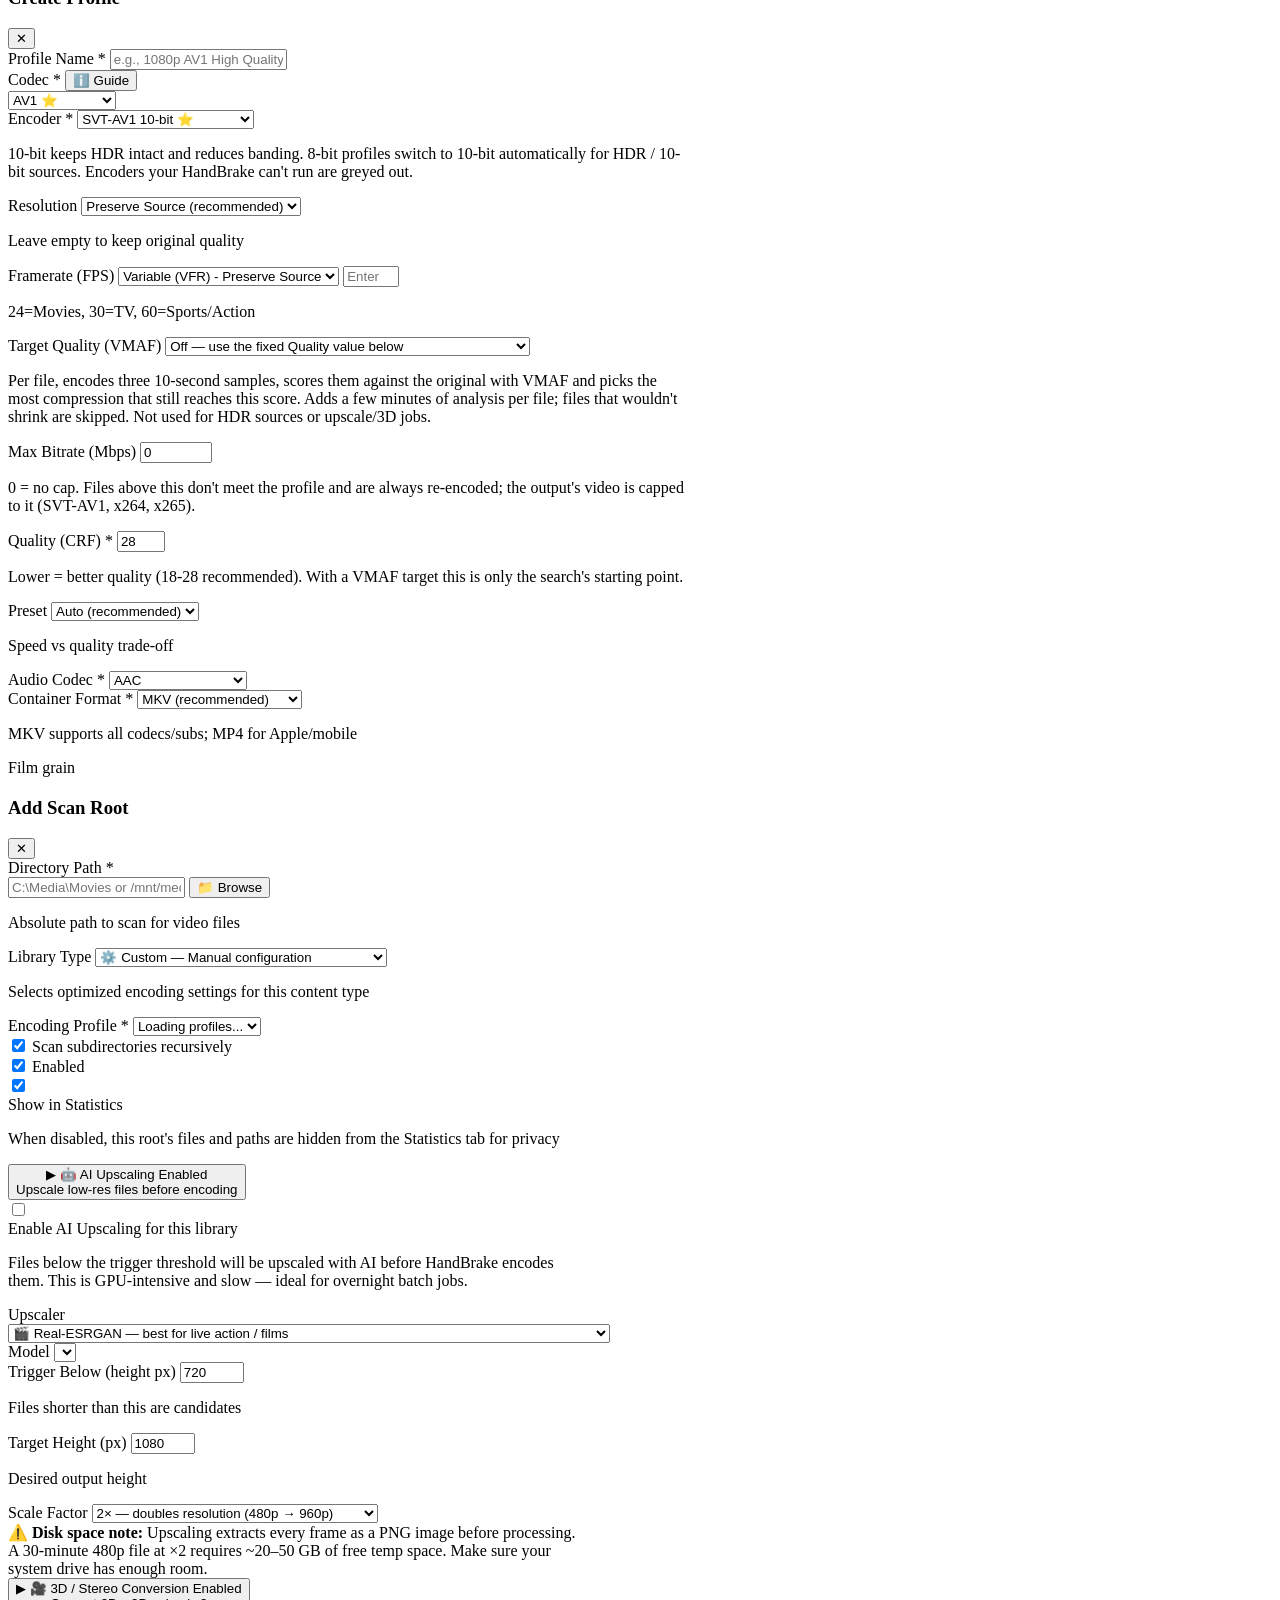
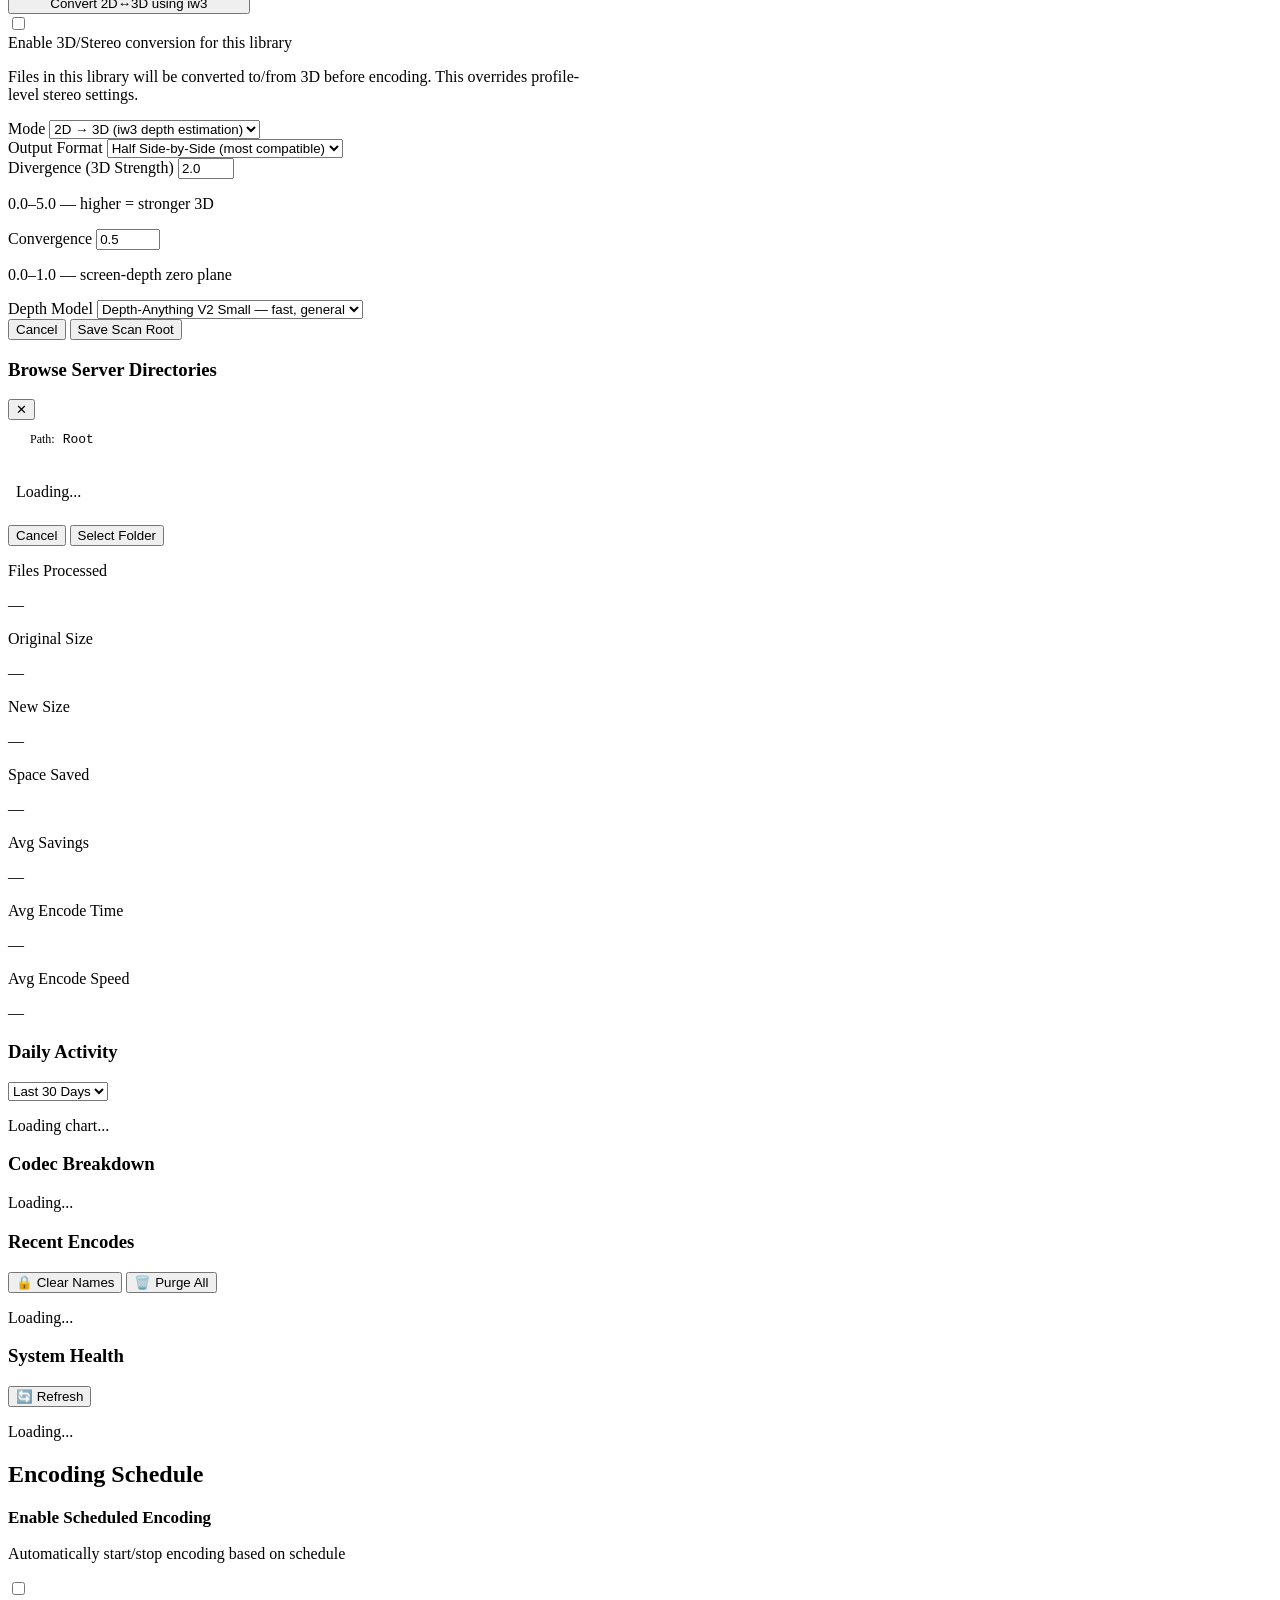
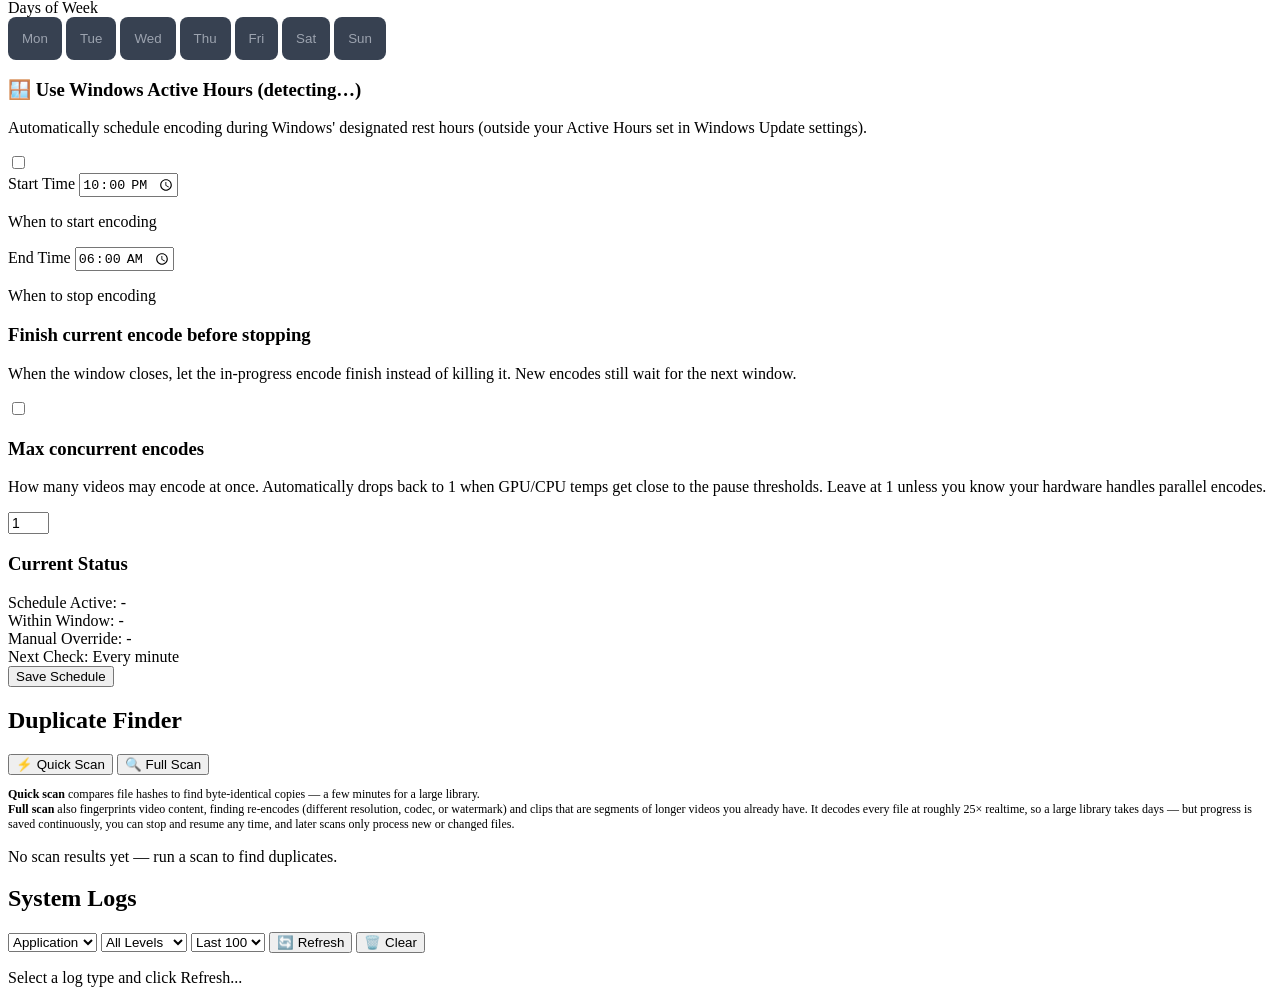
==== commit b65e7a1c: "feat: content detection (2D / 3D / live) with auto upscaler and 50-question check - app/content_clas" ====
--- a/web/templates/index.html
+++ b/web/templates/index.html
@@ -546,6 +546,51 @@
                 </div>
             </div>
 
+            <!-- Content Detection Section -->
+            <div class="card" style="margin-top:24px">
+                <div class="flex justify-between items-center mb-2">
+                    <div>
+                        <h2 class="page-title">🧠 Content Detection</h2>
+                        <p class="text-sm text-gray-400 mt-1">
+                            Tags each queued file as 2D animation, 3D animation or live action (CLIP model on 8 frames, CPU, ~4&nbsp;s per file in the background).
+                            Drives the <strong>Auto per file</strong> upscaler. Files the model isn't sure about keep their profile's settings.
+                        </p>
+                    </div>
+                    <button id="classifierQuizBtn" onclick="startClassifierQuiz()" class="btn btn-primary btn-sm" title="Label 50 files yourself to check how well the model agrees with you">
+                        ✅ Check the model (50 questions)
+                    </button>
+                </div>
+                <div id="classifierStatus" class="text-sm text-gray-300 mt-3">Loading…</div>
+                <div id="classifierSettings" class="grid grid-cols-1 md:grid-cols-2 gap-4 mt-4 hidden">
+                    <label class="flex items-center gap-2 text-sm">
+                        <input type="checkbox" id="classifierEnabled"> Classify queued files in the background
+                    </label>
+                    <div class="text-sm">
+                        <label class="block mb-1">Confidence needed to act (%)</label>
+                        <input type="number" id="classifierThreshold" min="34" max="99" step="1"
+                            class="w-24 bg-gray-700 border border-gray-600 rounded px-3 py-1.5 text-white text-center">
+                        <span class="text-xs text-gray-400 ml-2">Below this a file is "uncertain". 60% measured 98.5% accurate here.</span>
+                    </div>
+                    <div class="text-sm">
+                        <label class="block mb-1">Auto upscaler — animated (2D/3D)</label>
+                        <select id="classifierAutoAnimated" class="form-select w-full"></select>
+                    </div>
+                    <div class="text-sm">
+                        <label class="block mb-1">Auto upscaler — live action / uncertain</label>
+                        <select id="classifierAutoLive" class="form-select w-full"></select>
+                    </div>
+                    <div class="text-sm">
+                        <label class="block mb-1">Film grain for live action (SVT-AV1, 0 = off)</label>
+                        <input type="number" id="classifierFilmGrain" min="0" max="50" step="1"
+                            class="w-24 bg-gray-700 border border-gray-600 rounded px-3 py-1.5 text-white text-center">
+                        <span class="text-xs text-gray-400 ml-2">Only when the profile sets no grain of its own. Lean web sources have little grain left — test before enabling.</span>
+                    </div>
+                    <div class="flex items-end">
+                        <button onclick="saveClassifierSettings()" class="btn btn-secondary btn-sm">Save</button>
+                    </div>
+                </div>
+            </div>
+
             <!-- External Connections Section -->
             <div class="card" style="margin-top:24px">
                 <div class="flex justify-between items-center mb-2">
@@ -640,6 +685,34 @@
         </div>
 
         <!-- External Connection Modal -->
+        <!-- Content-detection quiz -->
+        <div id="classifierQuizModal" class="modal-backdrop hidden">
+            <div class="modal-panel" style="max-width:1340px">
+                <div class="modal-header">
+                    <h3 class="modal-title">Check the model — <span id="quizProgress">0 / 50</span></h3>
+                    <button onclick="closeClassifierQuiz()" class="modal-close">✕</button>
+                </div>
+                <div class="modal-body">
+                    <div id="quizQuestion">
+                        <p class="text-sm text-gray-400 mb-2">What is this video? Three frames from across the file. (The model's answer is shown only after you pick.)</p>
+                        <div style="min-height:240px;display:flex;align-items:center;justify-content:center;background:#000;border-radius:6px">
+                            <img id="quizStrip" alt="frames" style="max-width:100%;display:none">
+                            <span id="quizLoading" class="text-gray-500 text-sm">Loading frames…</span>
+                        </div>
+                        <p id="quizFile" class="text-xs text-gray-500 mt-1 truncate"></p>
+                        <div class="flex gap-2 mt-3 flex-wrap">
+                            <button class="btn btn-primary" onclick="answerQuiz('2d')">🎨 2D animation <span class="text-xs opacity-60">(1)</span></button>
+                            <button class="btn btn-primary" onclick="answerQuiz('3d')">🧊 3D animation <span class="text-xs opacity-60">(2)</span></button>
+                            <button class="btn btn-primary" onclick="answerQuiz('live')">🎥 Live action <span class="text-xs opacity-60">(3)</span></button>
+                            <button class="btn btn-secondary" onclick="answerQuiz('skip')">Skip / can't tell <span class="text-xs opacity-60">(S)</span></button>
+                        </div>
+                        <p id="quizFeedback" class="text-sm mt-3" style="min-height:1.5em"></p>
+                    </div>
+                    <div id="quizSummary" class="hidden"></div>
+                </div>
+            </div>
+        </div>
+
         <div id="connectionModal" class="modal-backdrop hidden">
             <div class="modal-panel" style="max-width:540px">
                 <div class="modal-header">
@@ -1043,6 +1116,7 @@
                                         <option value="waifu2x">🎌 Waifu2x NCNN — classic anime upscaler</option>
                                         <option value="upscayl">🆙 Upscayl — Lite model is ~12× faster than Real-ESRGAN</option>
                                         <option value="rtxvsr">🟩 NVIDIA RTX VSR — fast, cleans compression artifacts (RTX GPUs)</option>
+                                        <option value="auto">🧠 Auto per file — Real-CUGAN for animation, RTX VSR for live action (needs Content Detection)</option>
                                     </select>
                                 </div>
 
@@ -1288,6 +1362,7 @@
                                         <option value="waifu2x">🎌 Waifu2x NCNN — classic anime upscaler</option>
                                         <option value="upscayl">🆙 Upscayl — Lite model is ~12× faster than Real-ESRGAN</option>
                                         <option value="rtxvsr">🟩 NVIDIA RTX VSR — fast, cleans compression artifacts (RTX GPUs)</option>
+                                        <option value="auto">🧠 Auto per file — Real-CUGAN for animation, RTX VSR for live action (needs Content Detection)</option>
                                     </select>
                                 </div>
 
@@ -1770,5 +1845,6 @@
     <script src="/static/js/app/schedule.js"></script>
     <script src="/static/js/app/connections.js"></script>
     <script src="/static/js/app/upscale-stereo.js"></script>
+    <script src="/static/js/app/content-detection.js"></script>
 </body>
 </html>
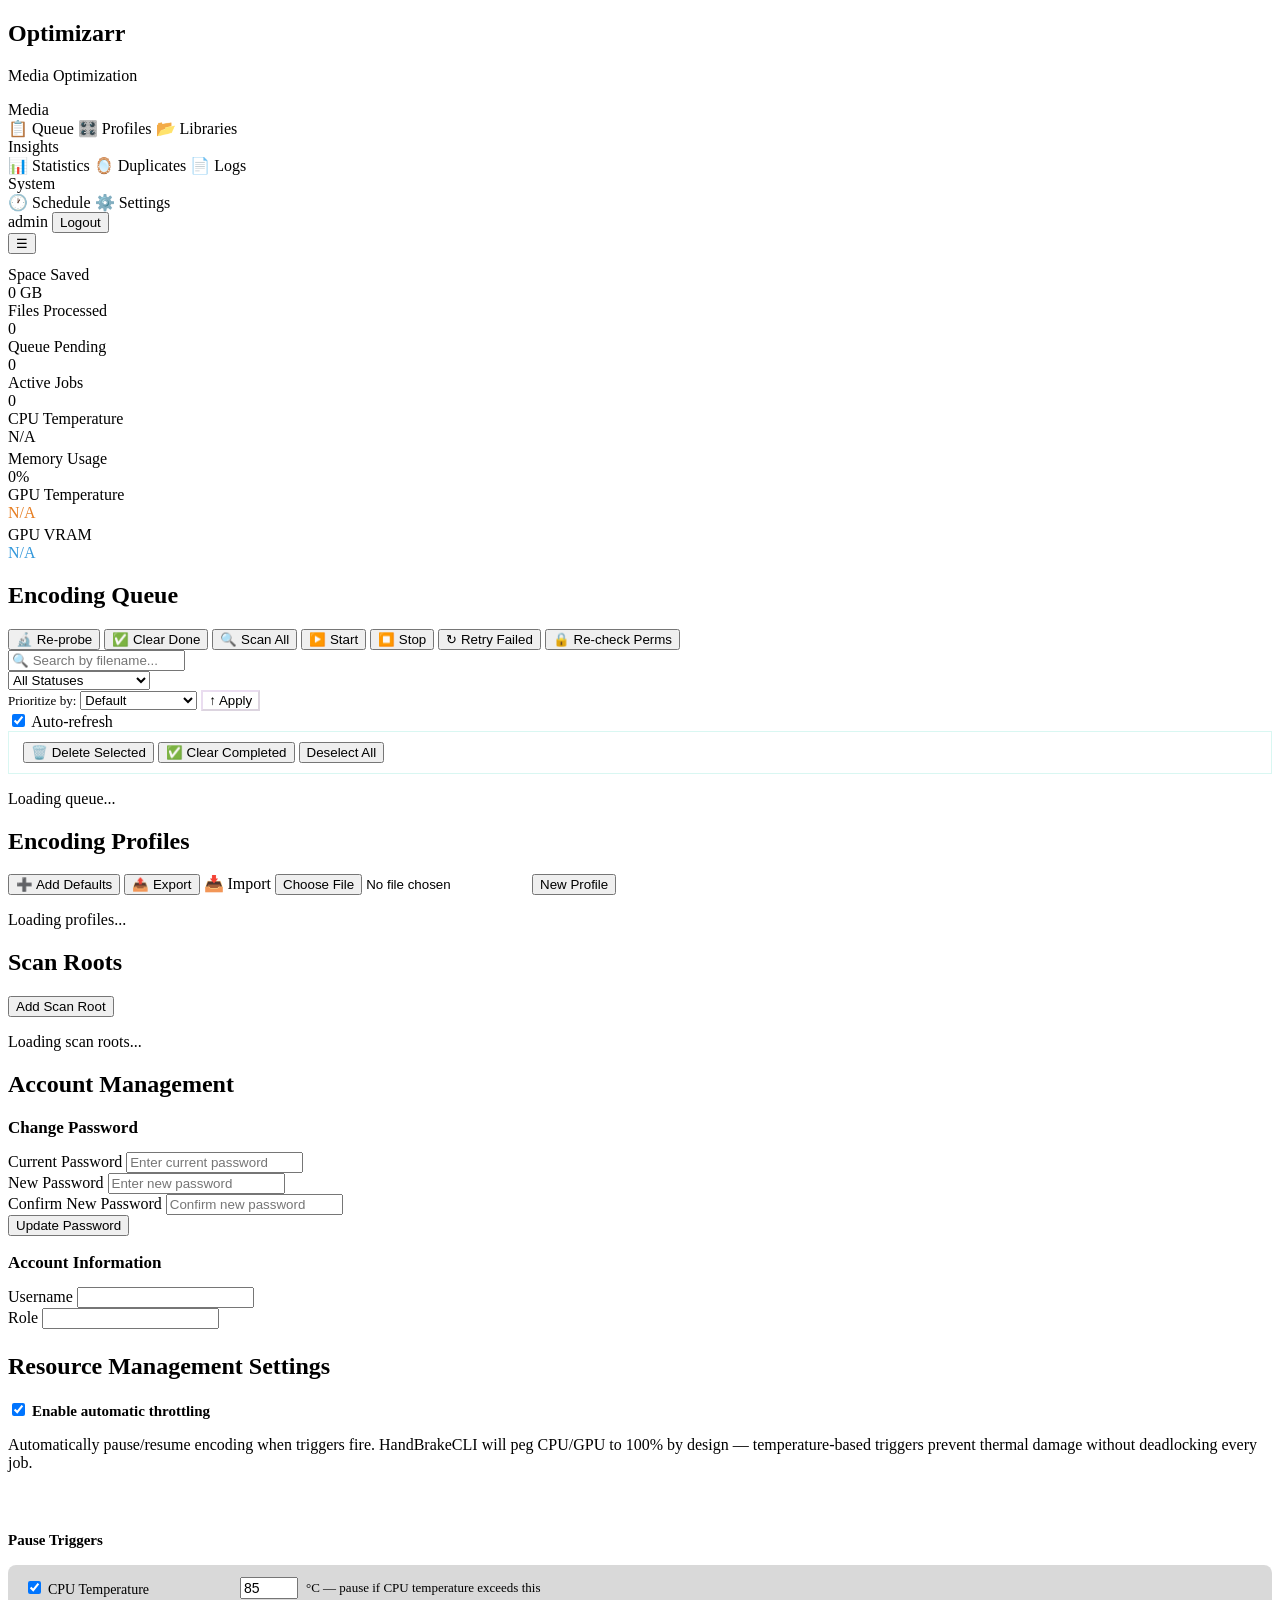
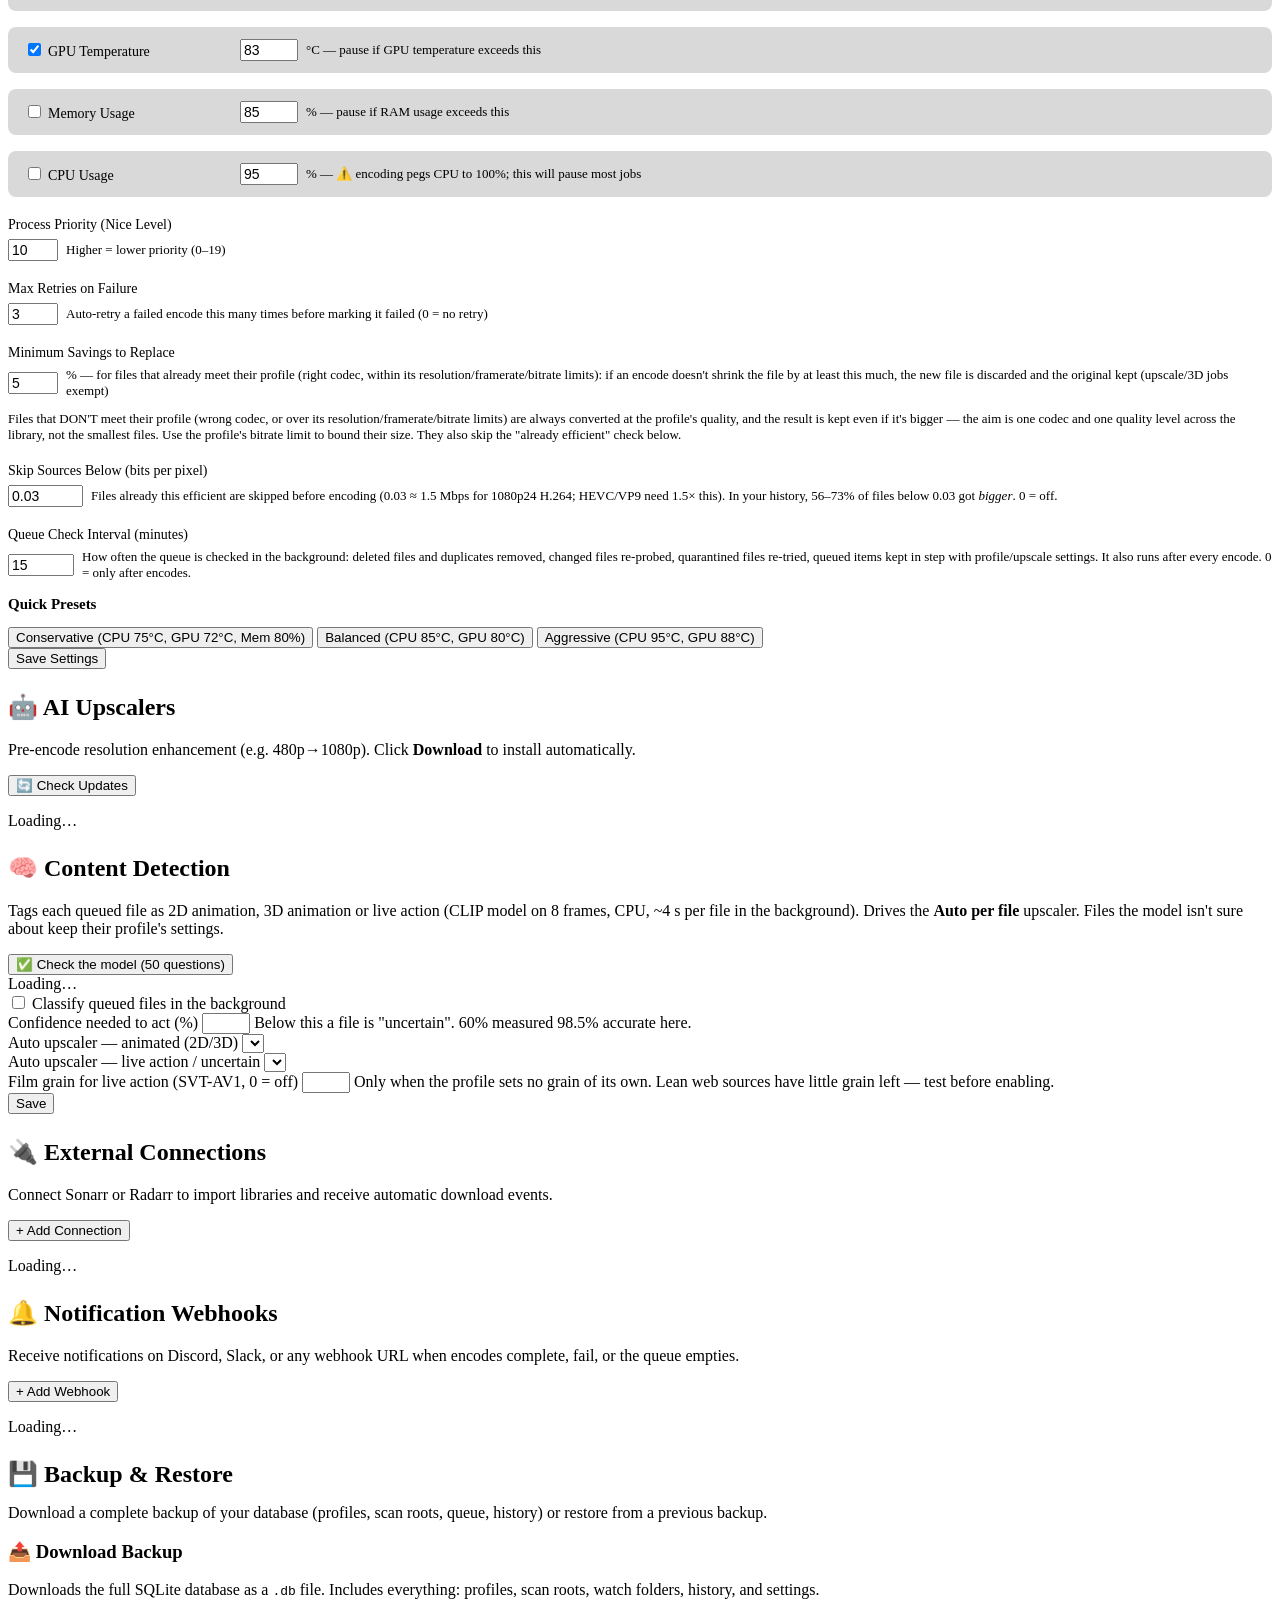
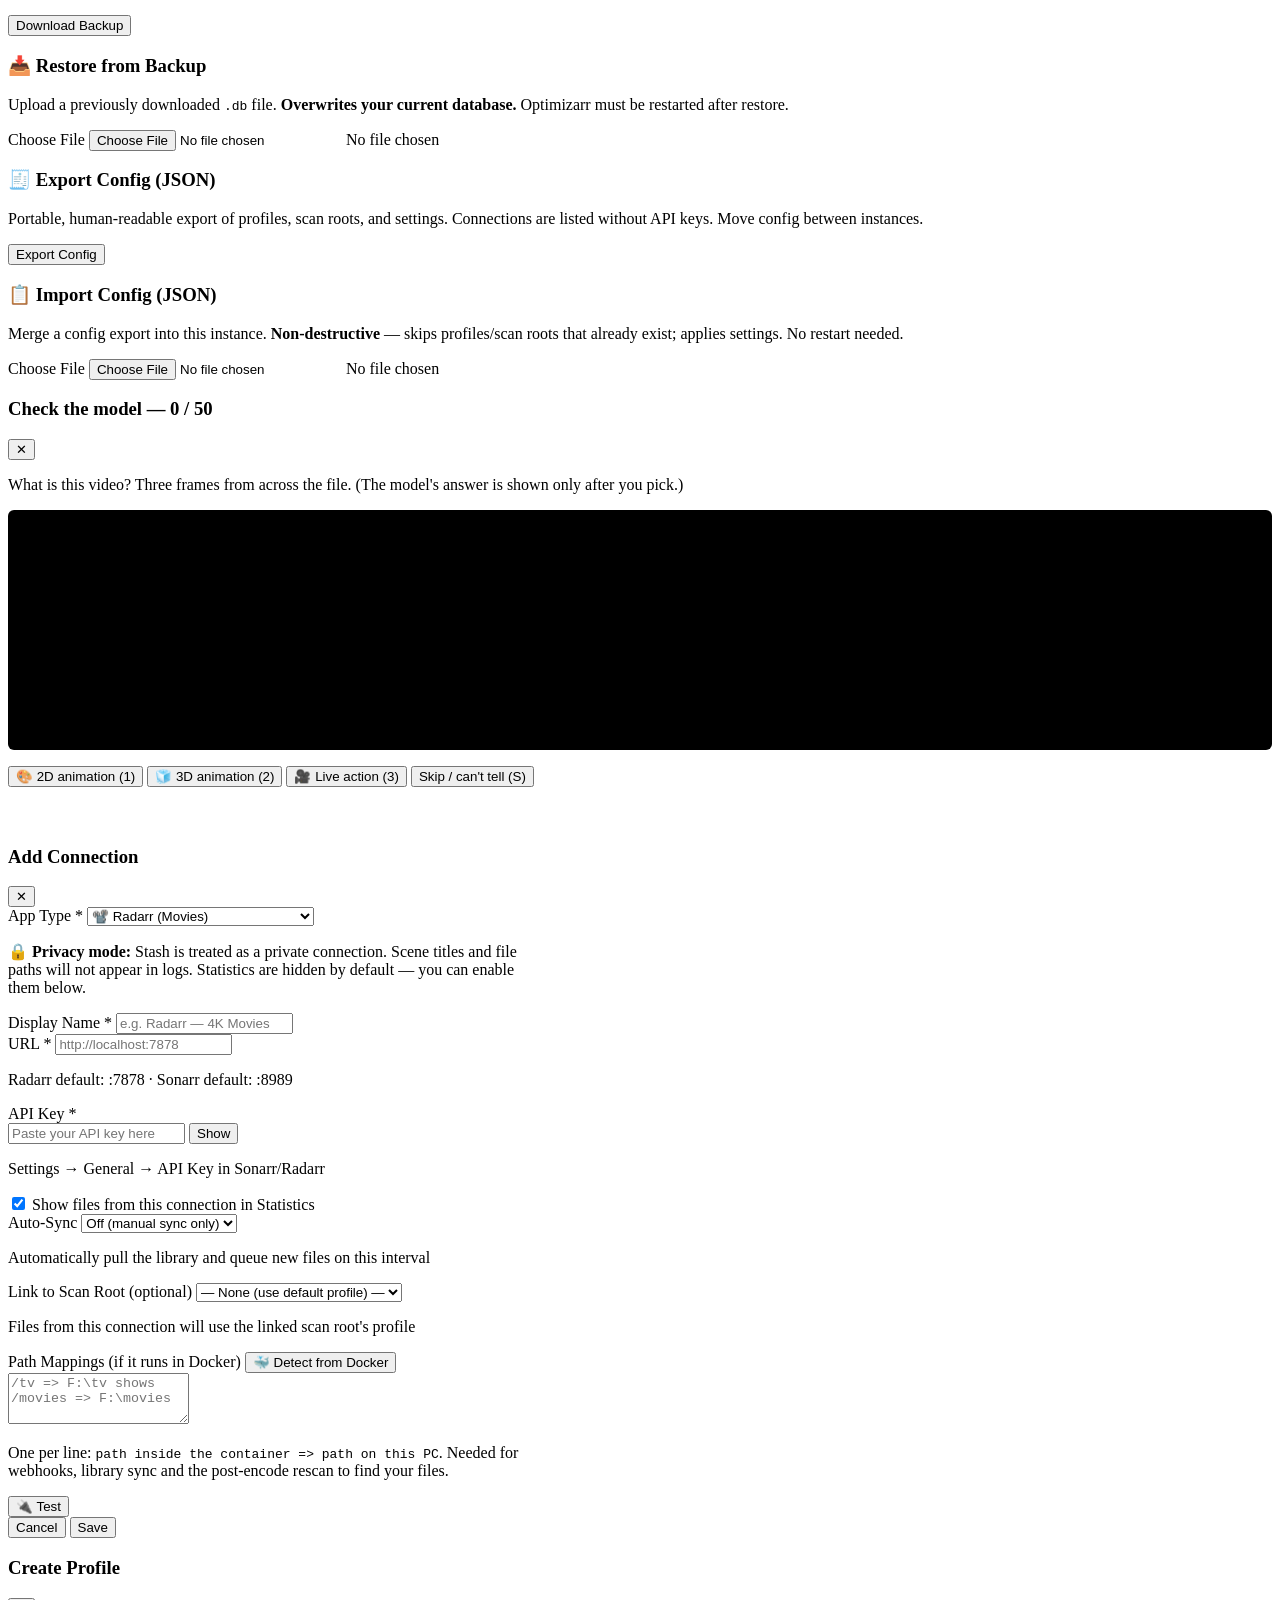
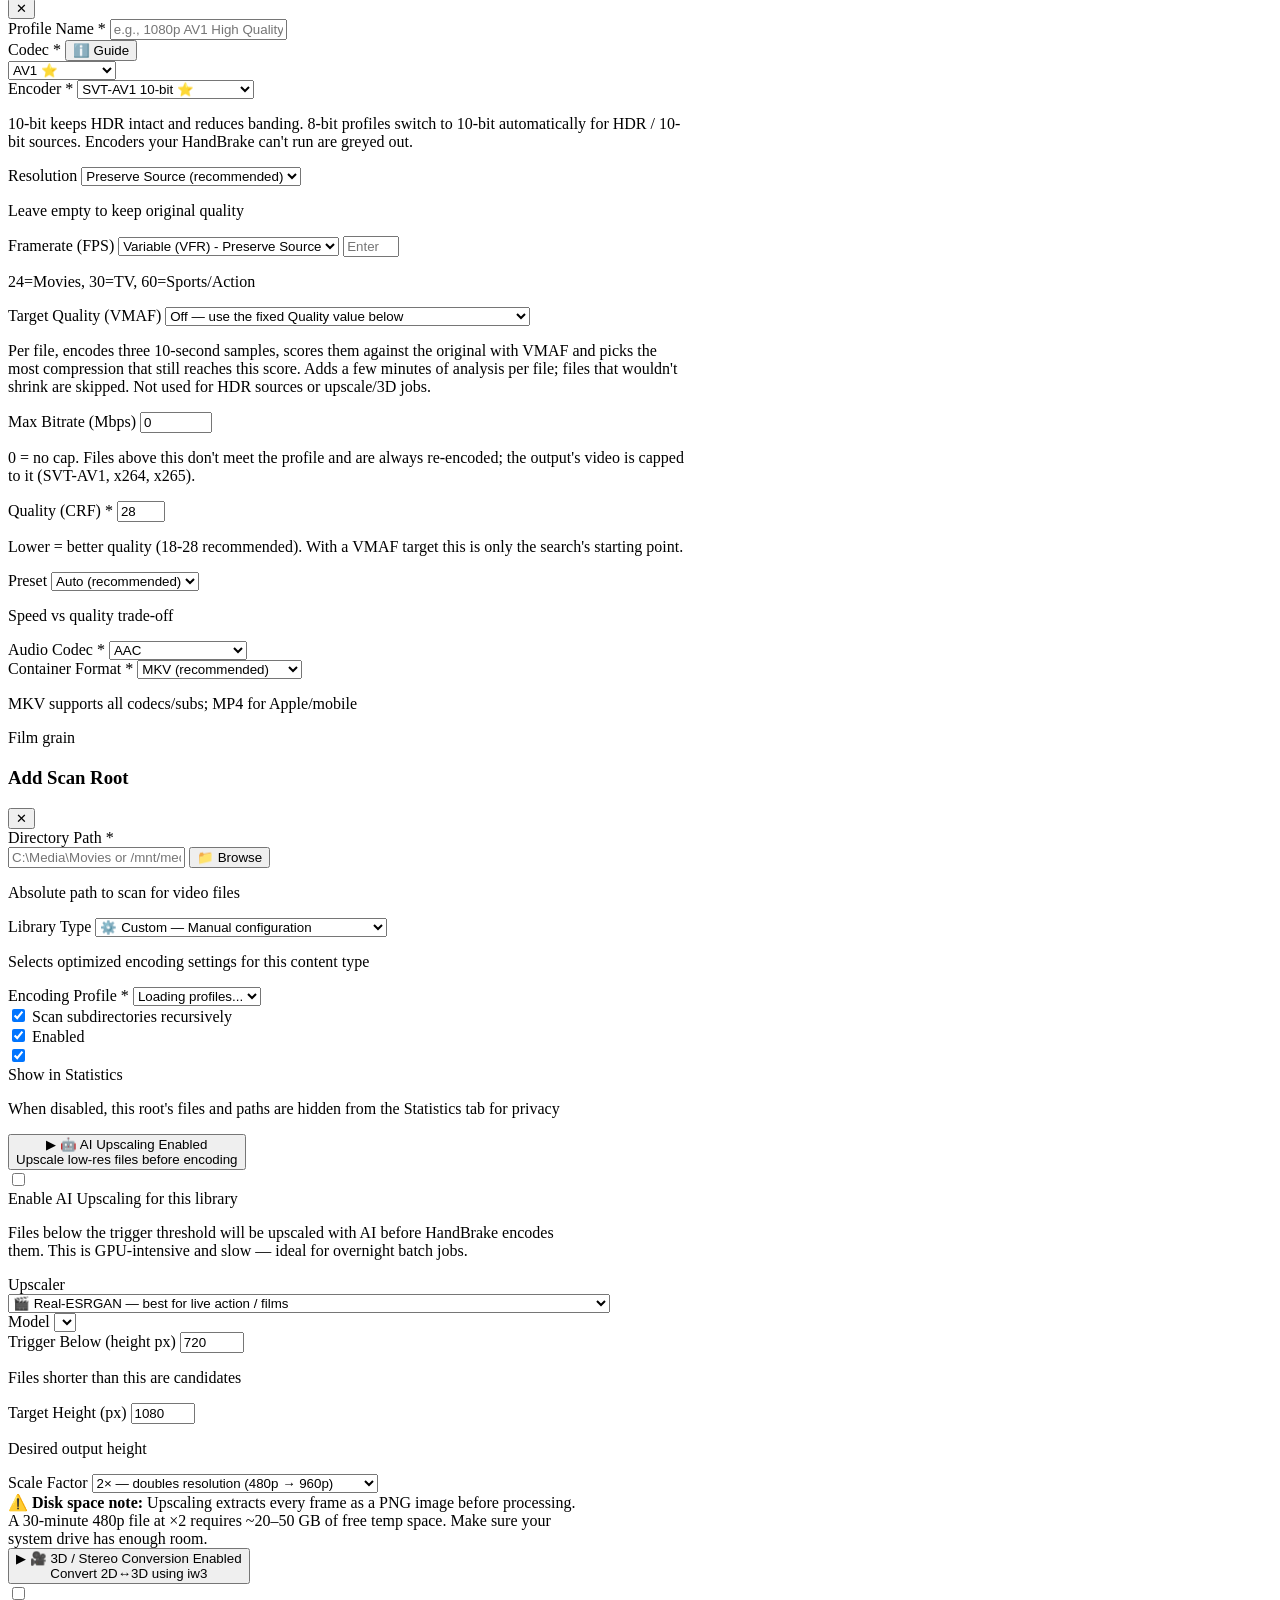
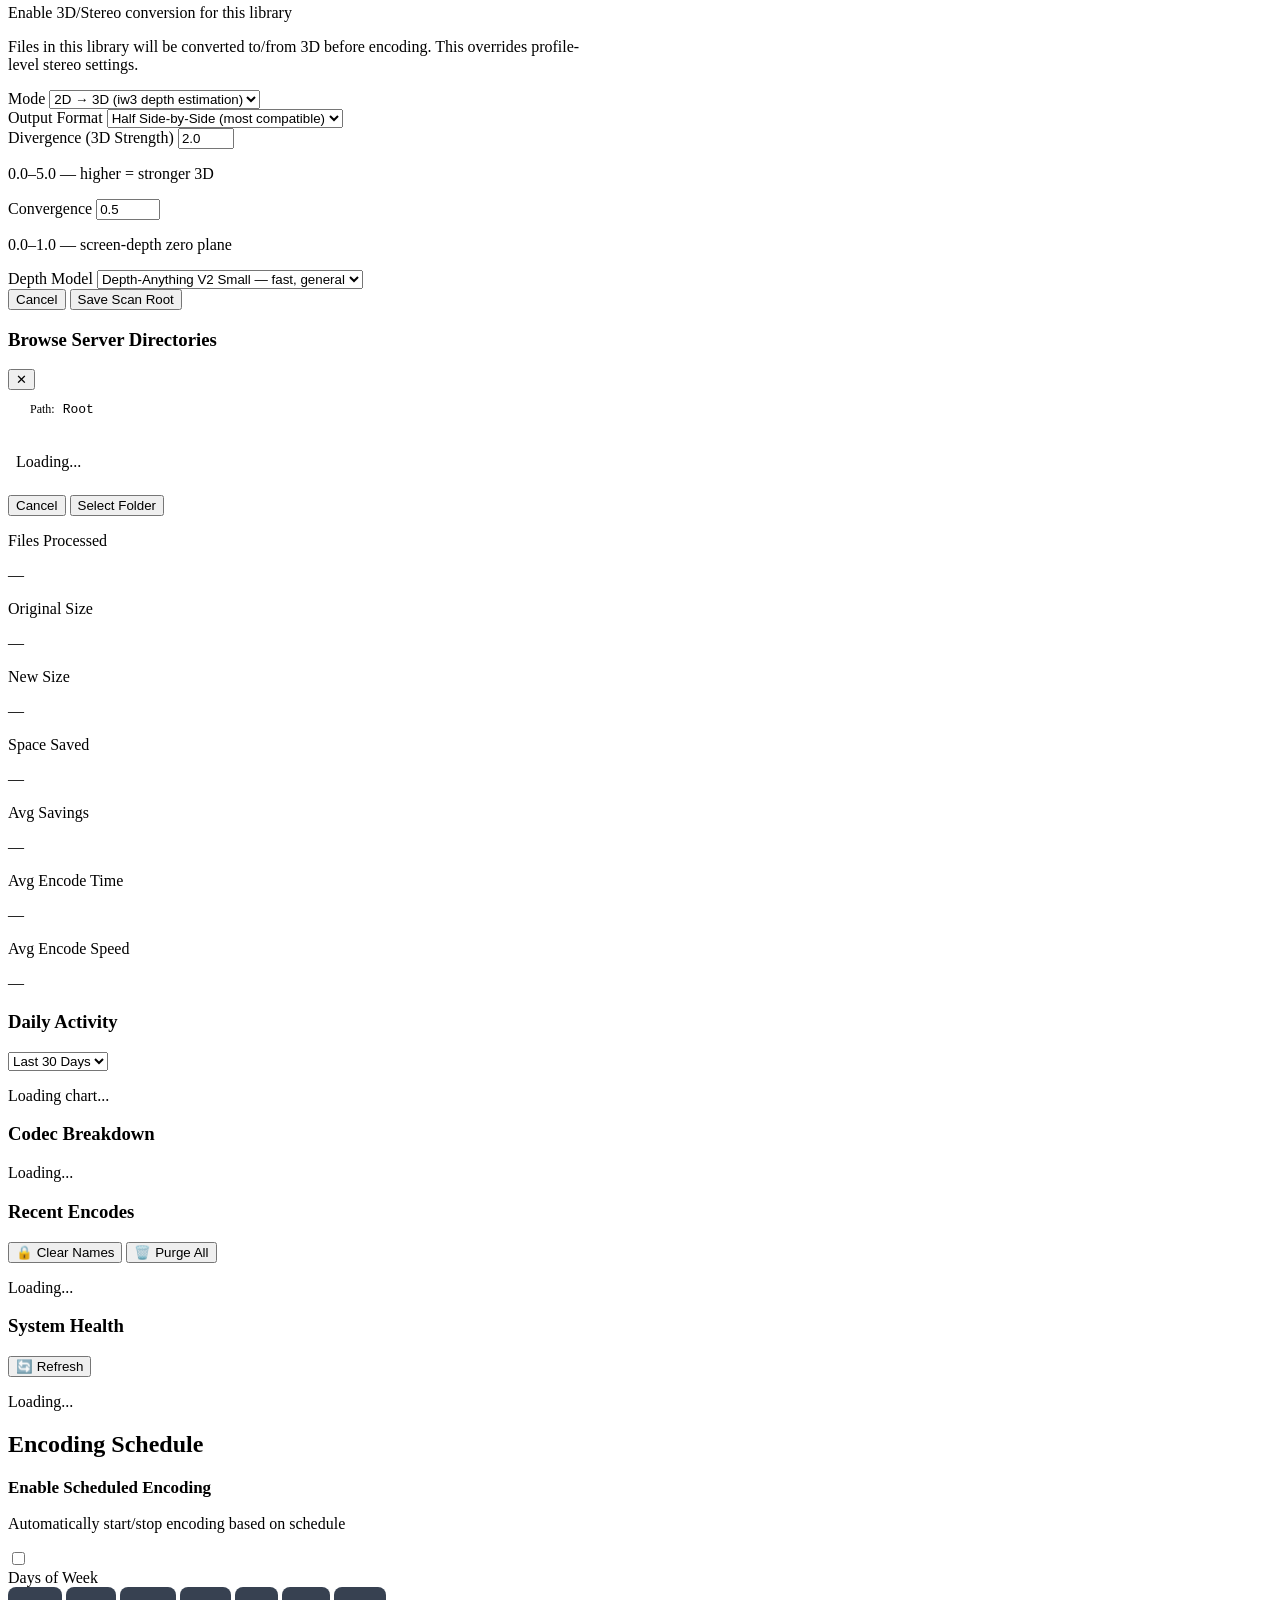
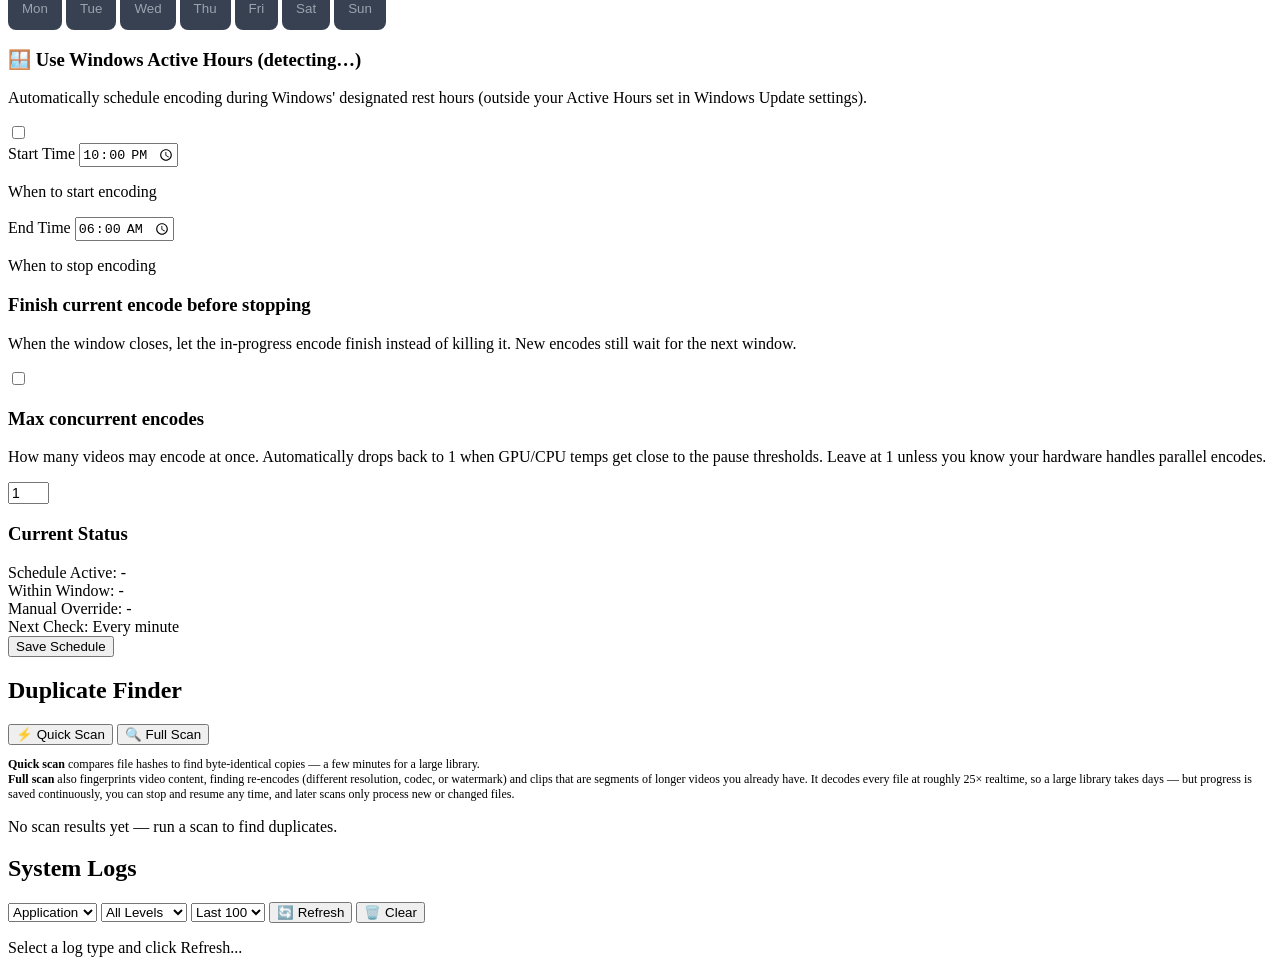
==== commit 1b986ea6: "feat(encode): convert to the profile's quality even if the file grows The goal is a uniform library " ====
--- a/web/templates/index.html
+++ b/web/templates/index.html
@@ -466,17 +466,9 @@
                     </div>
                 </div>
 
-                <!-- Conversion growth allowance -->
-                <div style="margin-top:20px">
-                    <label style="font-size:14px;font-weight:500;color:var(--text-heading);display:block;margin-bottom:6px">
-                        Allowed Growth When Converting
-                    </label>
-                    <div style="display:flex;align-items:center;gap:8px">
-                        <input type="number" id="maxConversionGrowth" min="0" max="100" step="1" value="10"
-                            class="w-20 bg-gray-700 border border-gray-600 rounded px-3 py-1.5 text-white text-center" style="font-size:14px">
-                        <span style="font-size:13px;color:var(--text-muted)">% — files that DON'T meet their profile (wrong codec, or over its resolution/framerate/bitrate limits) are always converted, and the result is kept even if it's up to this much bigger. They also skip the "already efficient" check below.</span>
-                    </div>
-                </div>
+                <p style="margin-top:12px;font-size:13px;color:var(--text-muted)">
+                    Files that DON'T meet their profile (wrong codec, or over its resolution/framerate/bitrate limits) are always converted at the profile's quality, and the result is kept even if it's bigger — the aim is one codec and one quality level across the library, not the smallest files. Use the profile's bitrate limit to bound their size. They also skip the "already efficient" check below.
+                </p>
 
                 <!-- Skip already-efficient sources -->
                 <div style="margin-top:20px">
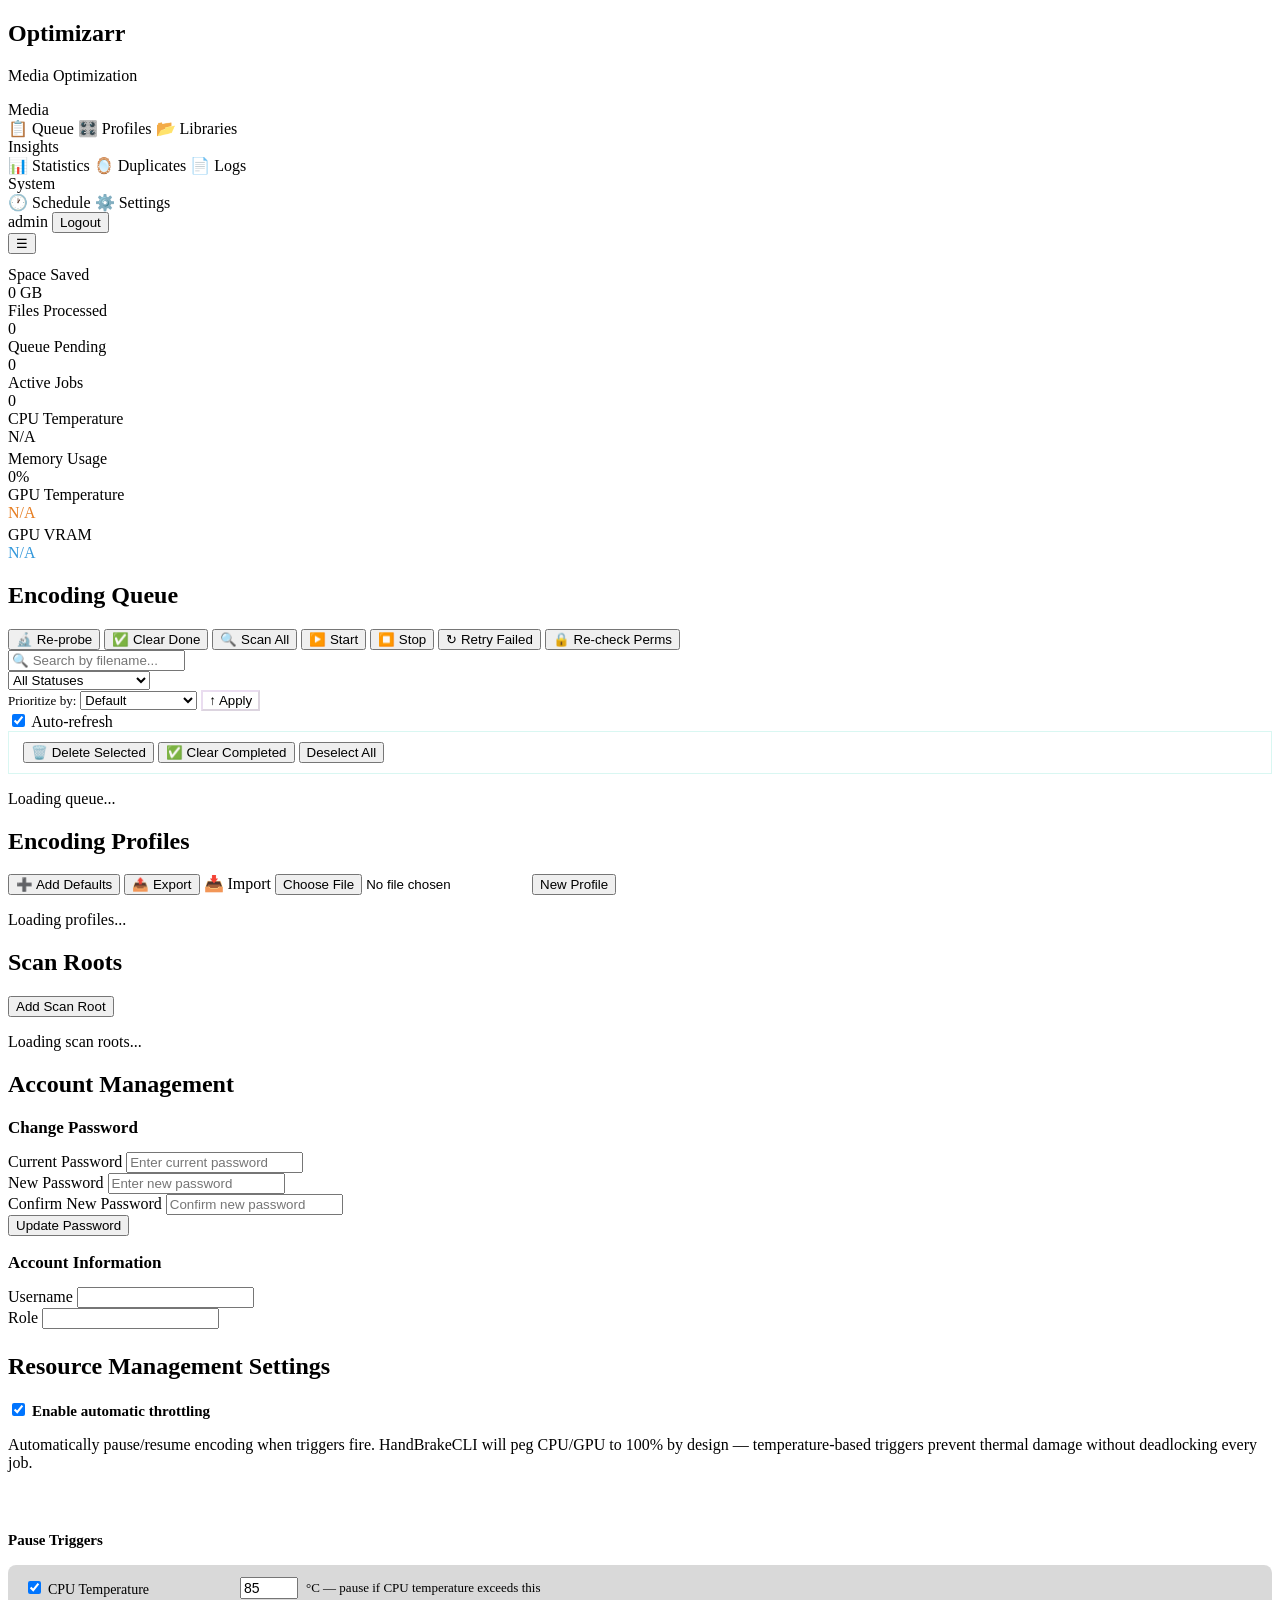
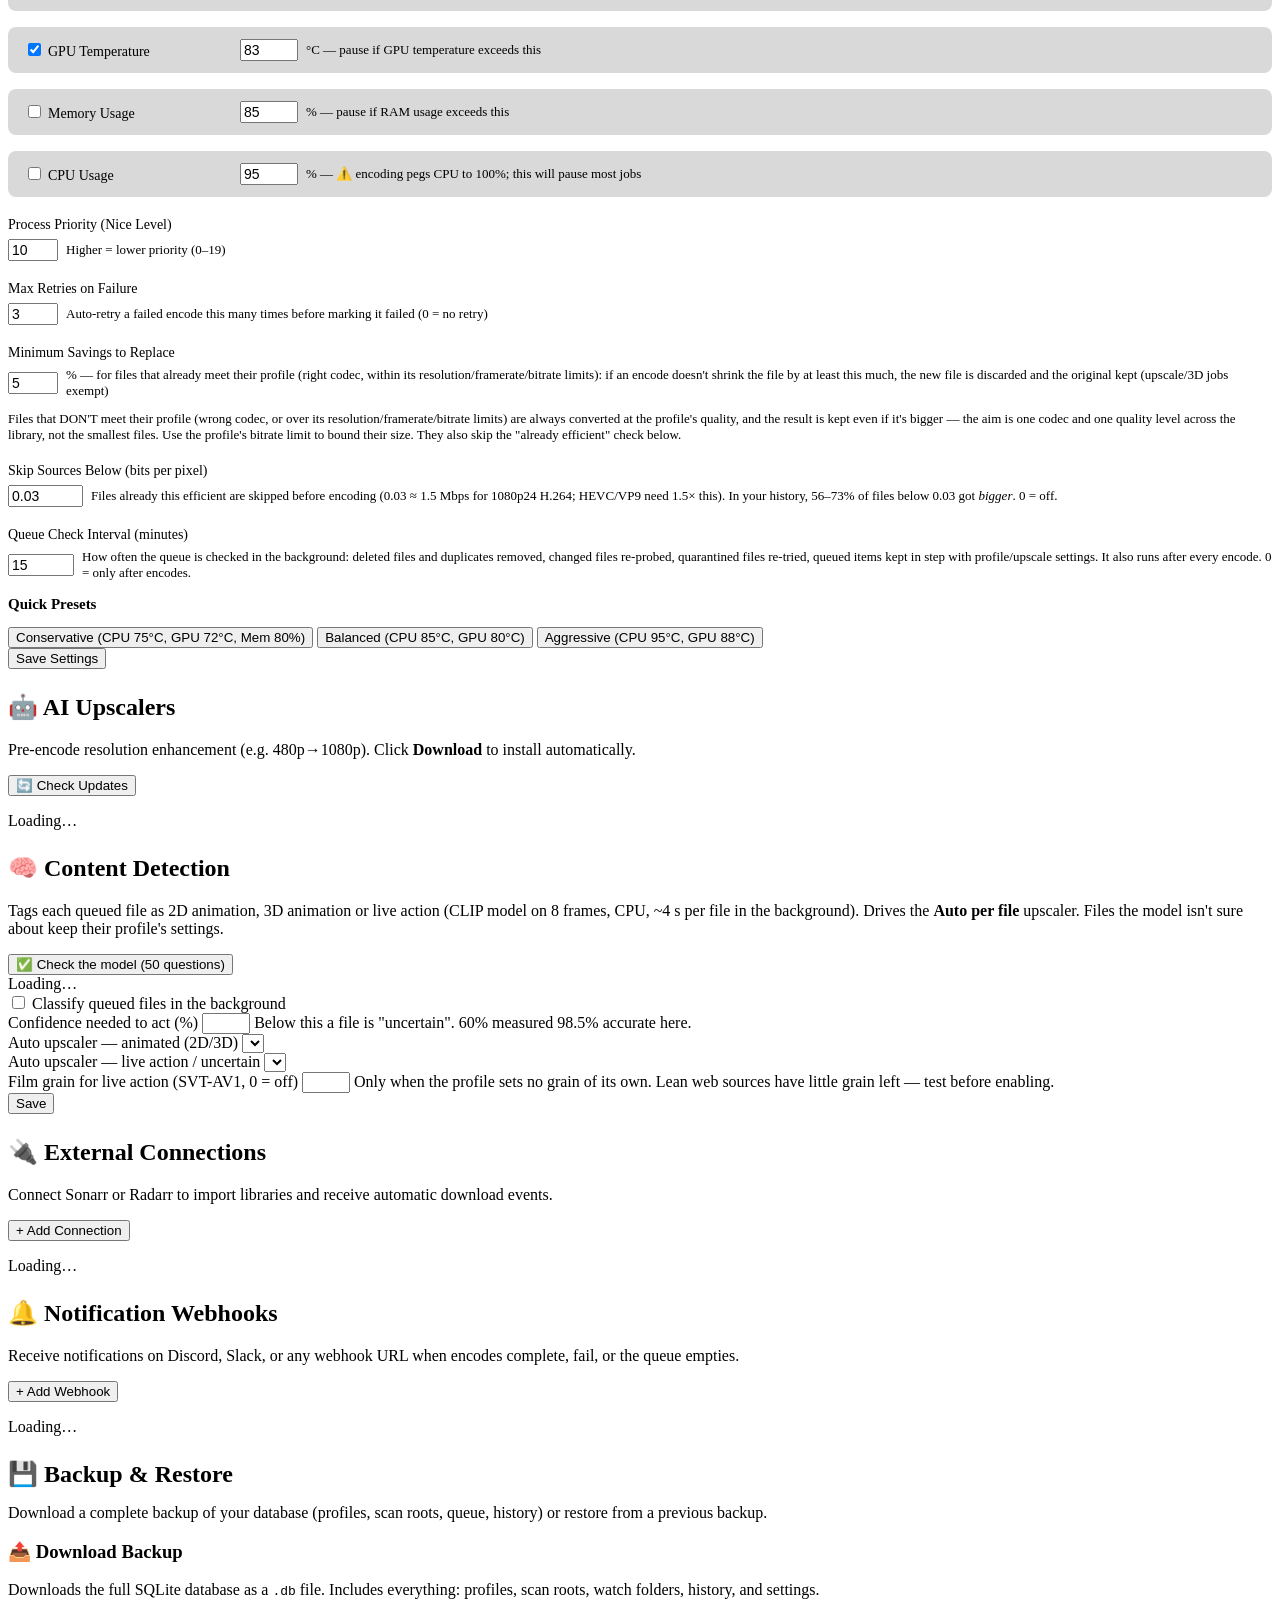
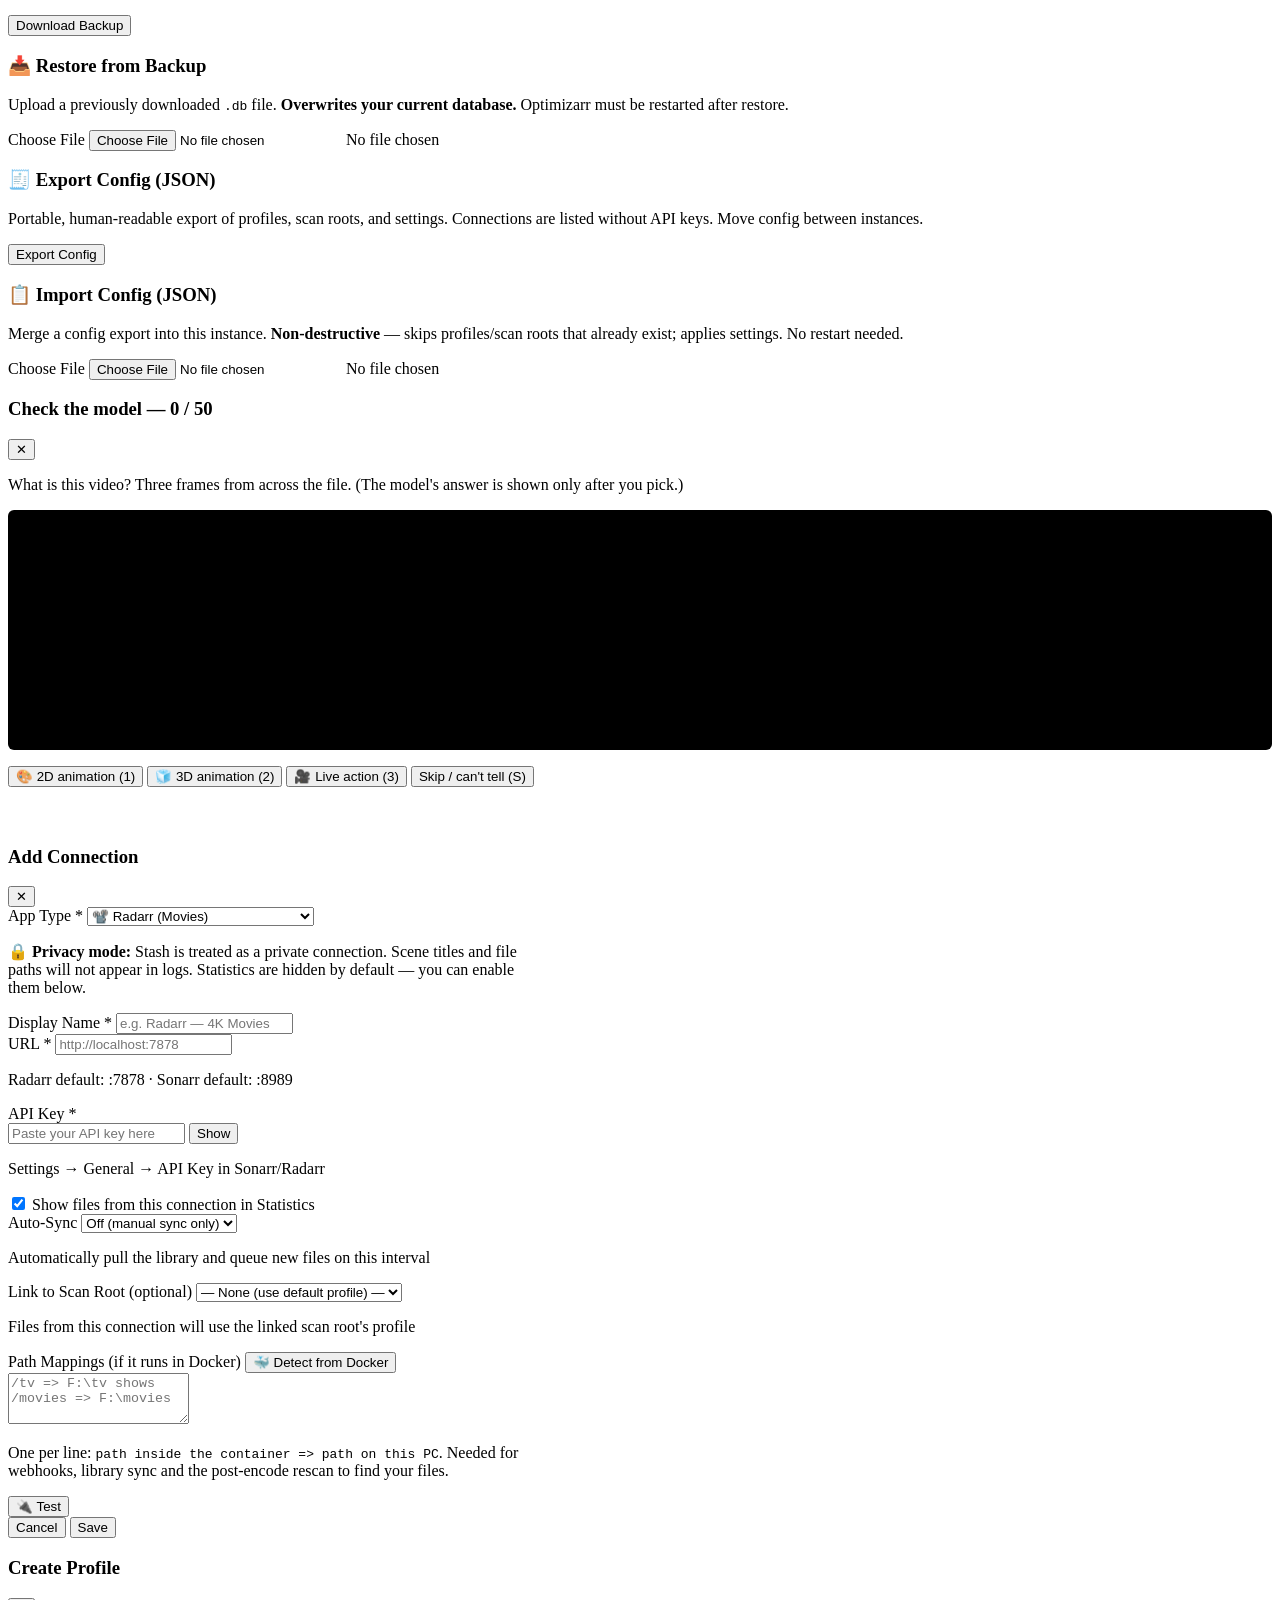
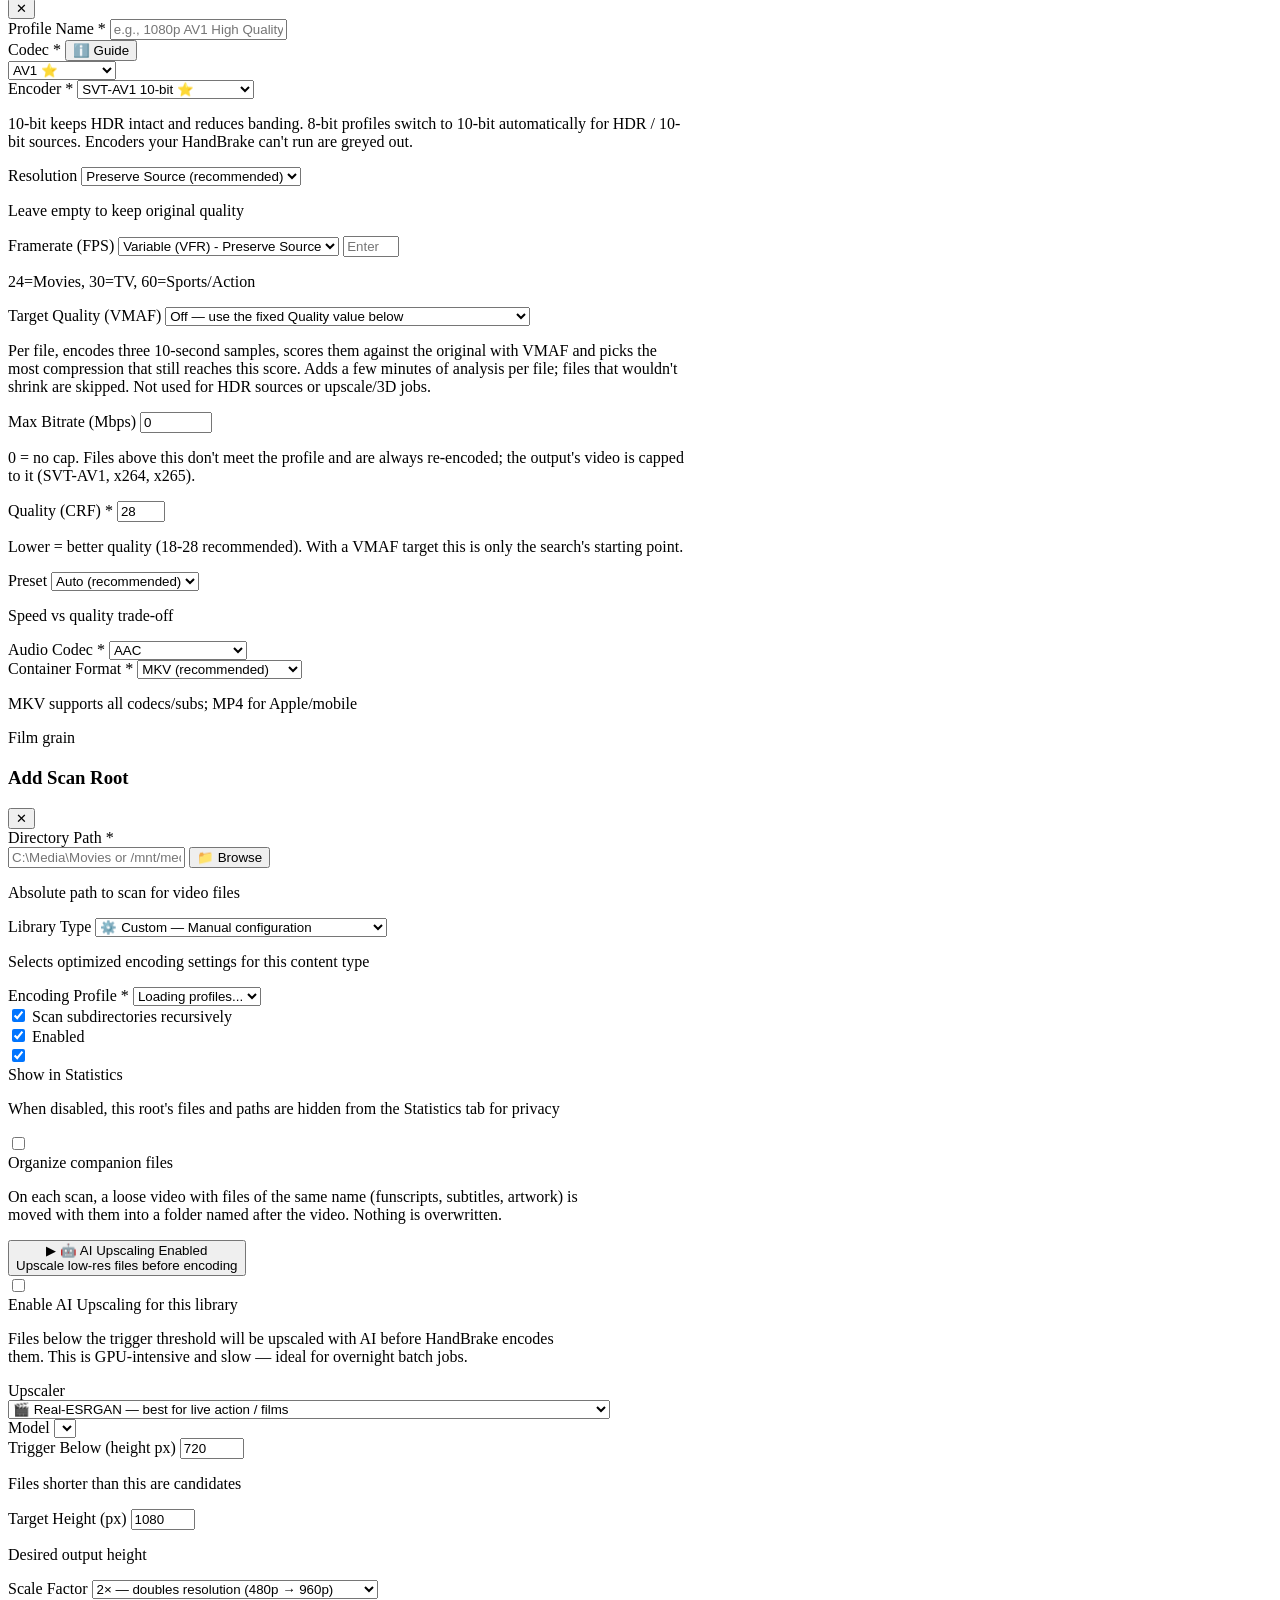
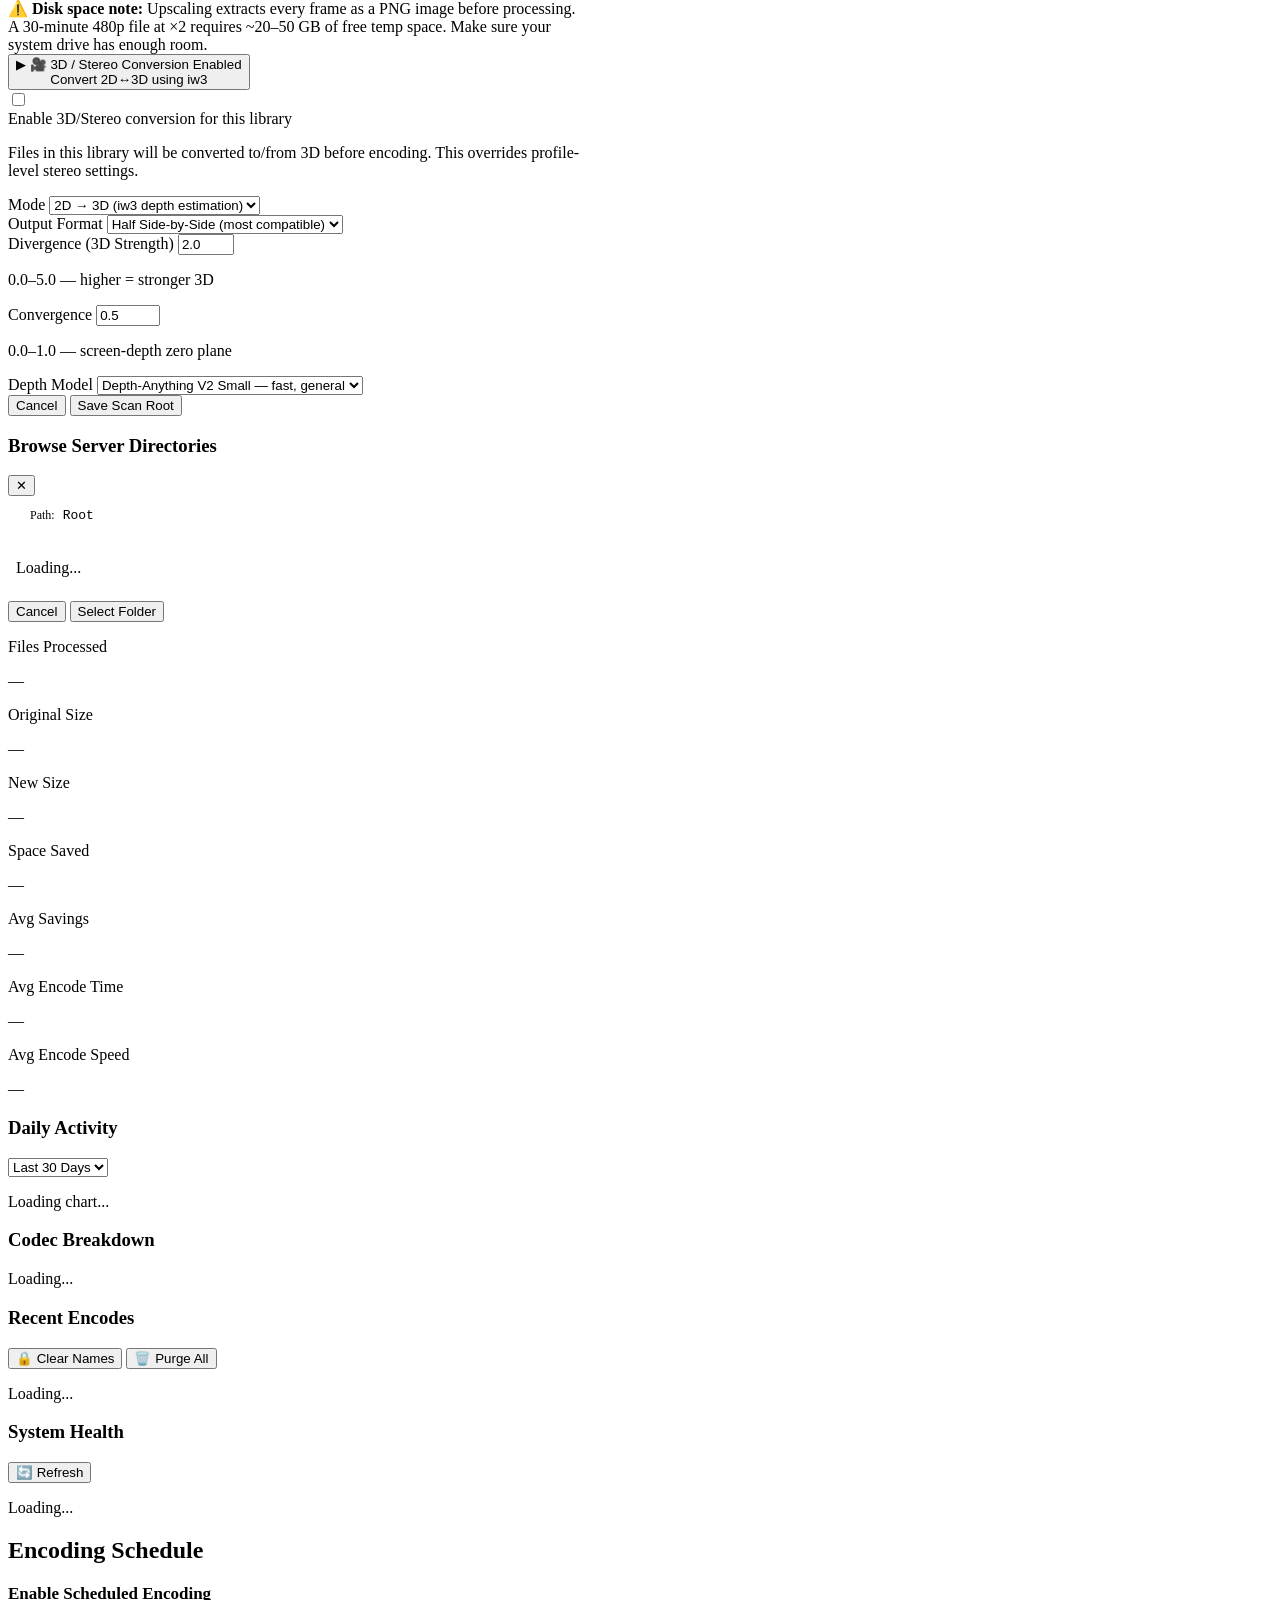
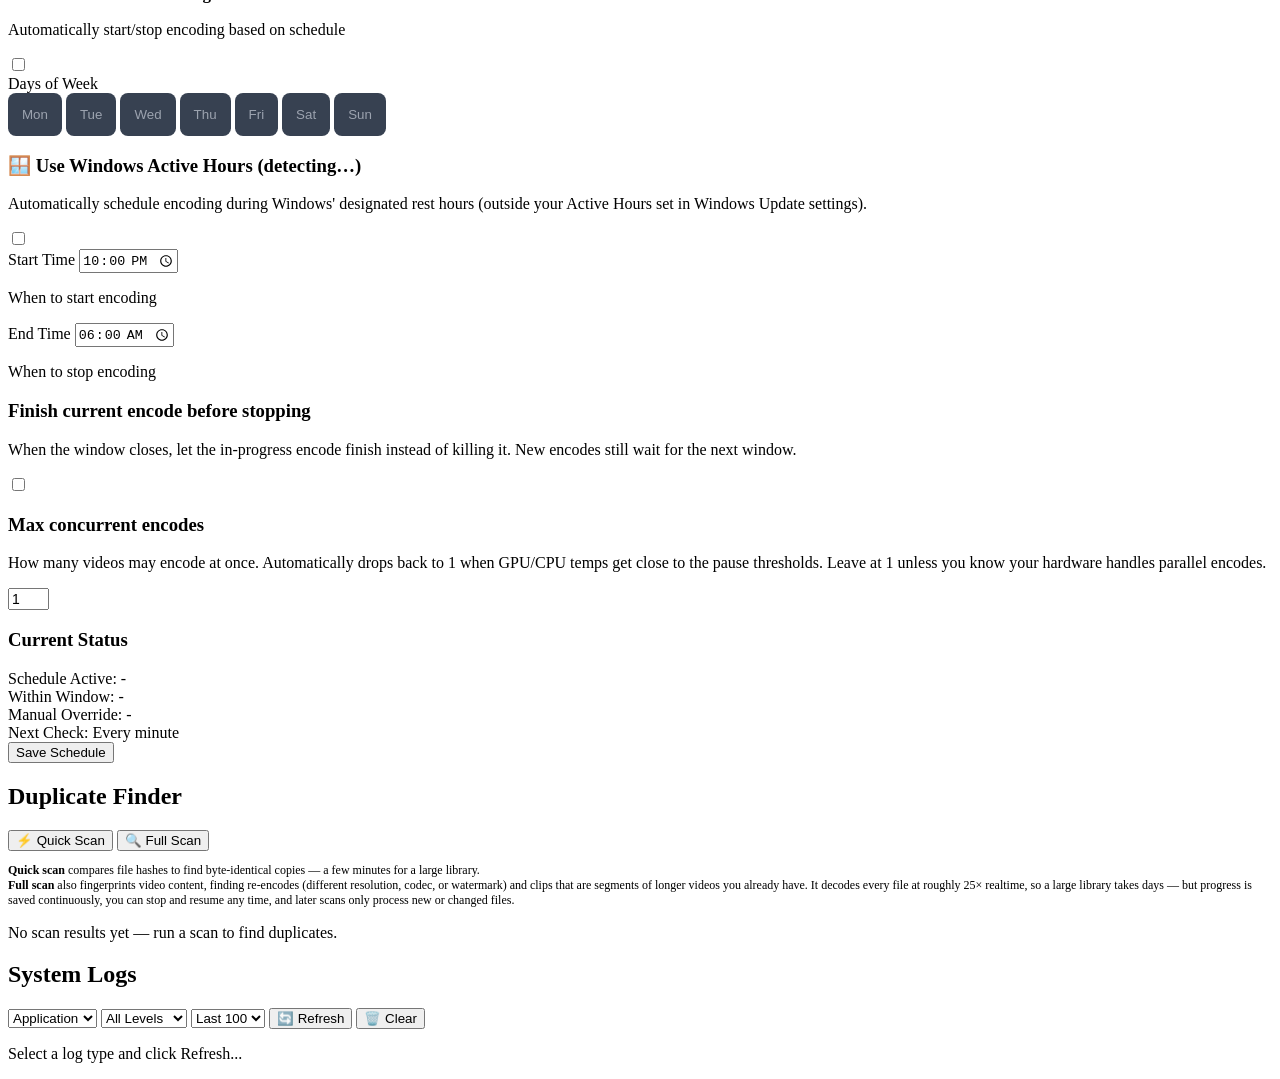
==== commit a86c499a: "feat(library): organize companion files into per-video folders A per-library "Organize companion fil" ====
--- a/web/templates/index.html
+++ b/web/templates/index.html
@@ -1041,7 +1041,14 @@
                                     <input type="checkbox" id="profileEnableFilters" class="mr-2">
                                     <span class="text-sm">Auto Filters</span>
                                 </label>
-                                <p class="text-xs text-gray-400 mt-1">Deinterlace, denoise, crop</p>
+                                <p class="text-xs text-gray-400 mt-1">Deinterlace, crop black bars</p>
+                            </div>
+                            <div>
+                                <label class="flex items-center">
+                                    <input type="checkbox" id="profileDenoise" class="mr-2">
+                                    <span class="text-sm">Denoise</span>
+                                </label>
+                                <p class="text-xs text-gray-400 mt-1">Smooths noise and grain; encodes take ~2.7× as long</p>
                             </div>
                             <div>
                                 <label class="flex items-center">
@@ -1315,6 +1322,16 @@
                             <div>
                                 <span class="text-sm">Show in Statistics</span>
                                 <p class="text-xs text-gray-400">When disabled, this root's files and paths are hidden from the Statistics tab for privacy</p>
+                            </div>
+                        </label>
+                    </div>
+
+                    <div>
+                        <label class="flex items-center gap-2">
+                            <input type="checkbox" id="scanRootOrganize" class="mr-1">
+                            <div>
+                                <span class="text-sm">Organize companion files</span>
+                                <p class="text-xs text-gray-400" id="scanRootOrganizeHint">On each scan, a loose video with files of the same name (funscripts, subtitles, artwork) is moved with them into a folder named after the video. Nothing is overwritten.</p>
                             </div>
                         </label>
                     </div>
